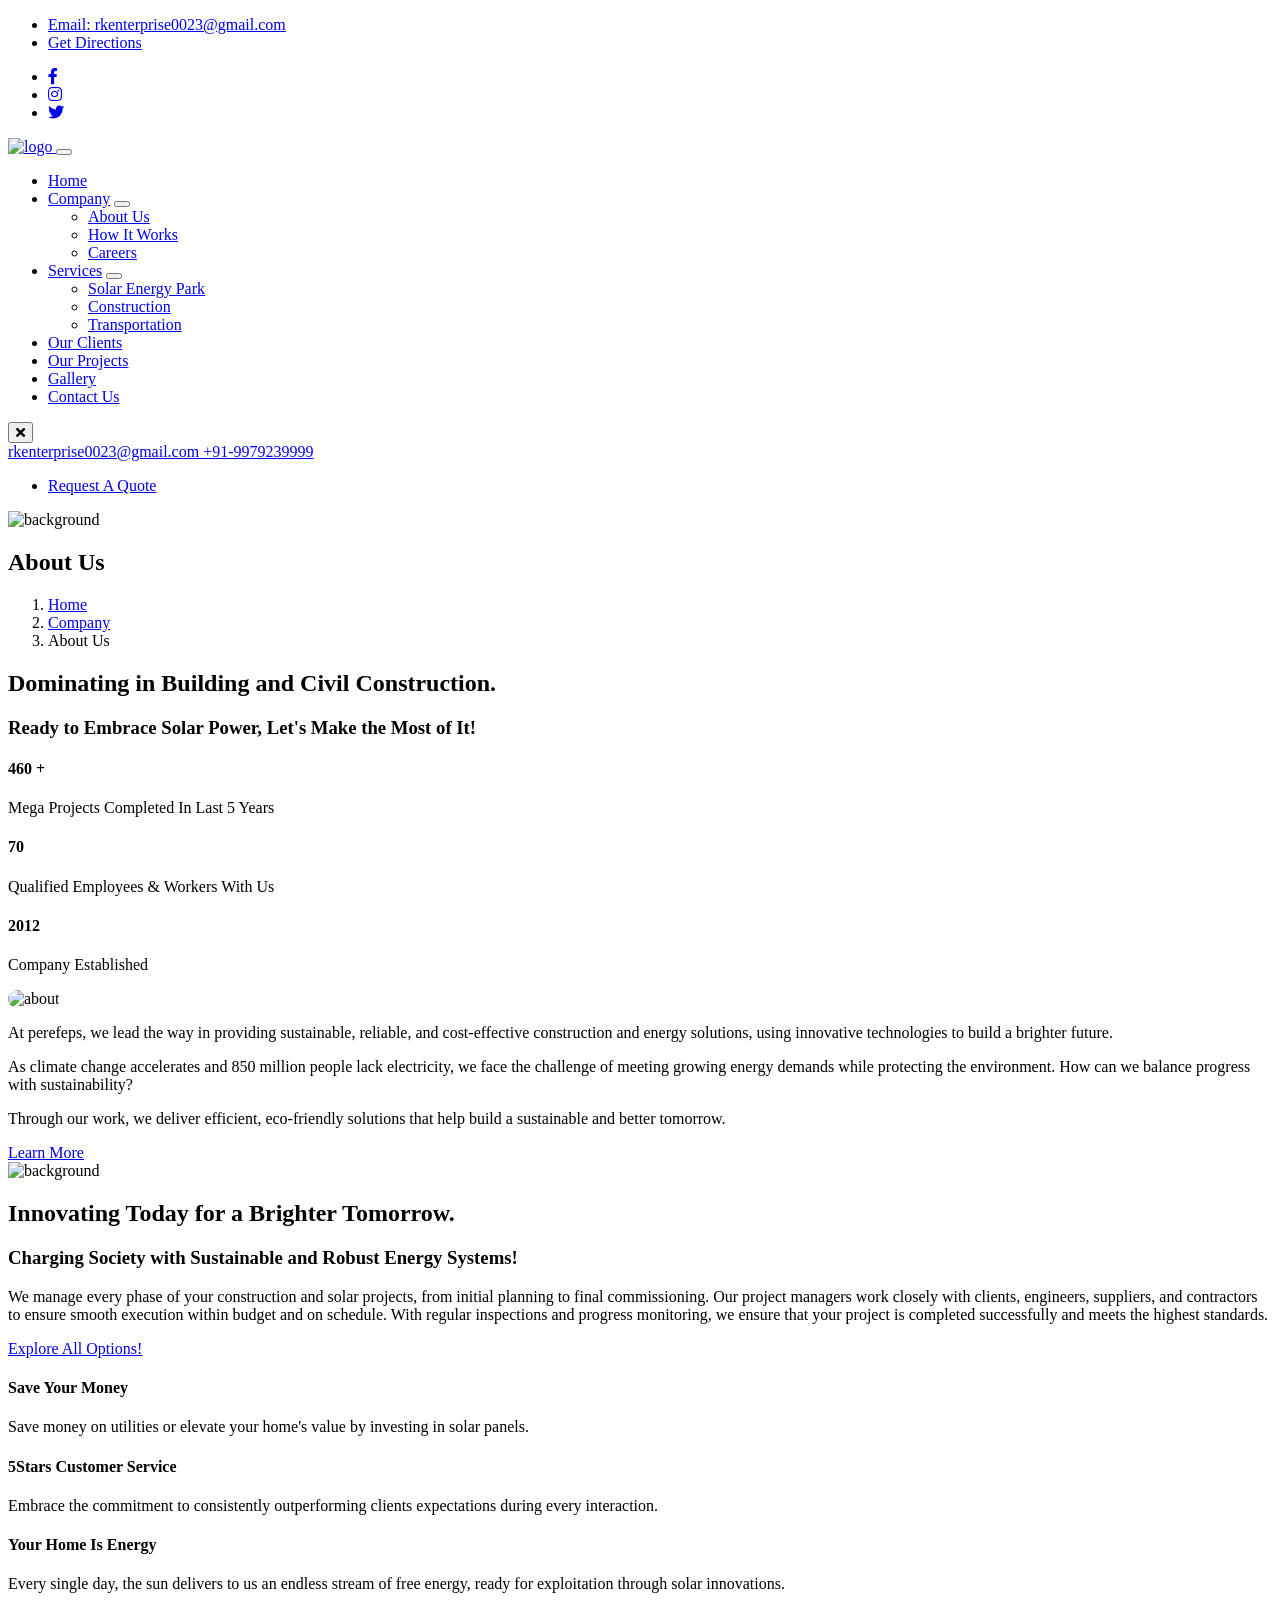
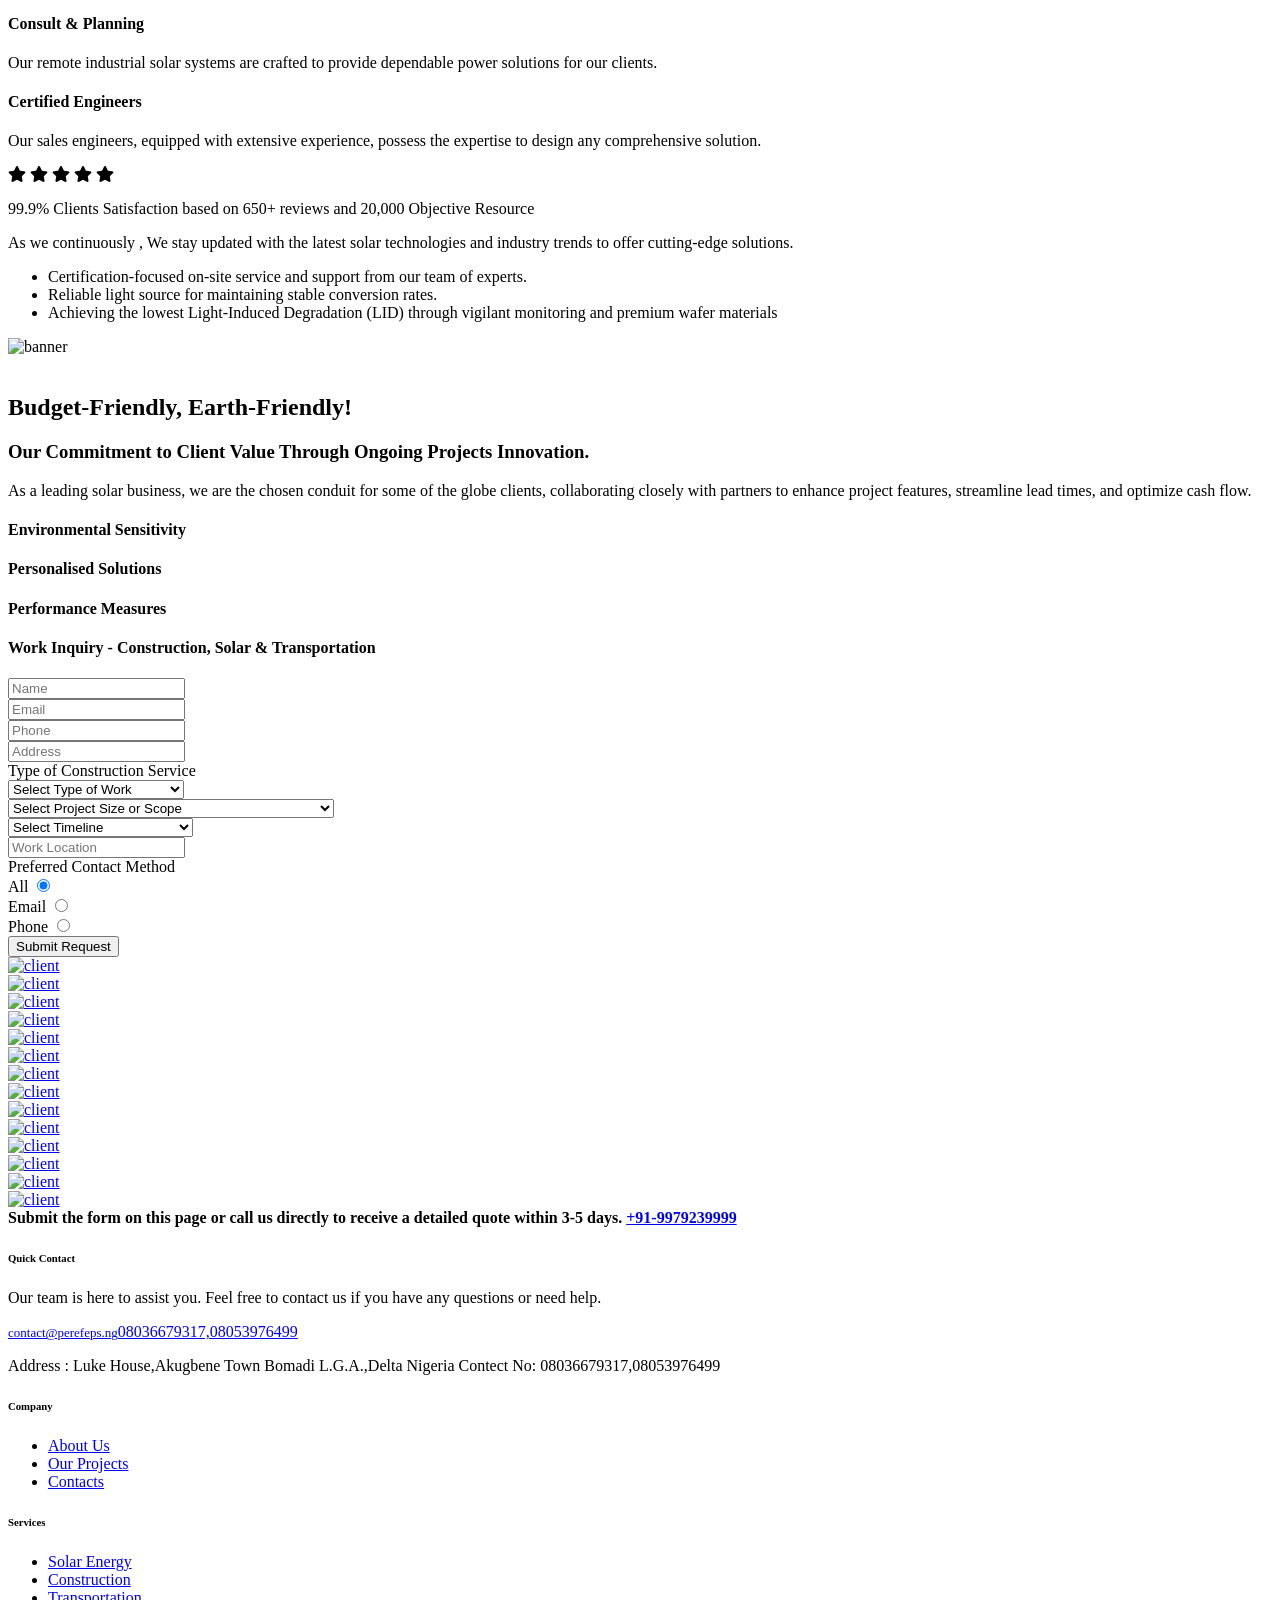
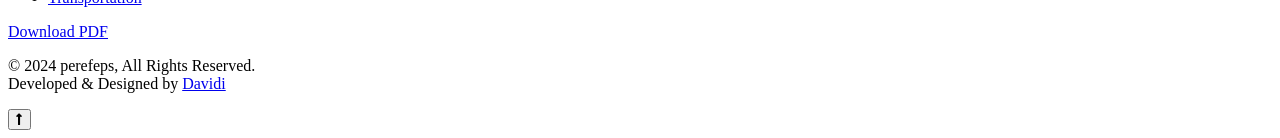
==== about-us.html @ 02cfe26e "my modified perefeps" ====
<!DOCTYPE html>
<html lang="en">
  

<head>
    <meta charset="UTF-8" />
    <meta name="viewport" content="width=device-width, initial-scale=1.0" />
    <meta http-equiv="X-UA-Compatible" content="ie=edge" />
    <meta
    name="description"
    content="Shree Ganesh Construction is your trusted partner for high-quality civil and fabrication contracting, solar energy solutions, building construction, and more. We specialize in drainage, earthworks, AC/DC structures, and sustainable projects to help you build a brighter, eco-friendly future."
  />
  
    <link
      rel="apple-touch-icon"
      sizes="180x180"
      href="assets/images/favicon/apple-touch-icon.png"
    />
    <link
      rel="icon"
      type="image/png"
      sizes="32x32"
      href="assets/images/favicon/favicon-32x32.png"
    />
    <link
      rel="icon"
      type="image/png"
      sizes="16x16"
      href="assets/images/favicon/favicon-16x16.png"
    />
    <link href="https://cdnjs.cloudflare.com/ajax/libs/font-awesome/5.15.3/css/all.min.css" rel="stylesheet">

    <link rel="manifest" href="assets/images/favicon/site.webmanifest" />
    <title>
      Expert Solar Energy Company | Ganesh Construction | Innovative Construction &
      Transportation
    </title>
    <link
      rel="stylesheet"
      href="https://fonts.googleapis.com/css?family=Rubik:400,500,600,700%7cRoboto:400,500,700&amp;display=swap"
    />
    <link
      rel="stylesheet"
      href="../use.fontawesome.com/releases/v5.15.3/css/all.css"
    />
    <link rel="stylesheet" href="assets/css/libraries.css" />
    <link rel="stylesheet" href="assets/css/style.css" />
  </head>

  <body>
    <div class="wrapper">
      <div class="preloader">
        <div class="loading">
          <span></span><span></span><span></span><span></span>
        </div>
      </div>
      <!-- /.preloader -->

      <!-- =========================
        Header
    =========================== -->
      <header class="header header-layout1">
        <div class="header-topbar">
          <div class="container-fluid" style="background-color: white">
            <div class="row align-items-center">
              <div class="col-12">
                <div class="d-flex align-items-center justify-content-between">
                  <ul
                    class="contact__list d-flex flex-wrap align-items-center list-unstyled mb-0"
                  >
                    <li>
                      <i class="icon-mail"></i>
                      <a href="mailto:rkenterprise0023@gmail.com"
                        >Email:
                        <span class="__cf_email__"
                          >rkenterprise0023@gmail.com</span
                        ></a
                      >
                    </li>
                    <!-- <li>
                    <i class="icon-clock"></i>
                    <a href="contact-us.html">Mon - Fri: 8:00 am - 7:00 pm</a>
                  </li> -->
                    <li>
                      <i class="icon-location color-primary"></i>
                      <a href="#" class="color-primary">Get Directions</a>
                    </li>
                  </ul>
                  <!-- /.contact__list -->
                  <div class="d-flex align-items-center">
                    <ul class="social-icons list-unstyled mb-0 mr-20">
                      <li>
                        <a href="https://www.instagram.com/krishna_ahir_rk?igsh=MWw0ZDM2OWF1Y3ZmYw=="><i class="fab fa-facebook-f"></i></a>
                      </li>
                      <li>
                        <a href="https://www.instagram.com/krishna_ahir_rk?igsh=MWw0ZDM2OWF1Y3ZmYw=="><i class="fab fa-instagram"></i></a>
                      </li>
                      <li>
                        <a href="#"><i class="fab fa-twitter"></i></a>
                      </li>
                    </ul>
                   
                  </div>
                </div>
              </div>
              <!-- /.col-12 -->
            </div>
            <!-- /.row -->
          </div>
          <!-- /.container -->
        </div>
        <!-- /.header-top -->
        <nav class="navbar navbar-expand-lg sticky-navbar">
          <div class="container-fluid">
            <a class="navbar-brand" href="index.html">
              <img
                src="assets/images/logo/logo1.png"
                class="logo"
                alt="logo"
              />
            </a>
            <button class="navbar-toggler" type="button">
              <span class="menu-lines"><span></span></span>
            </button>
            <div class="collapse navbar-collapse" id="mainNavigation">
              <ul class="navbar-nav">
                <li class="nav__item has-dropdown">
                  <a href="index.html" class="nav__item-link">Home</a>
                  <!-- <button
                  class="dropdown-toggle"
                  data-toggle="dropdown"
                ></button> -->
                  <!-- <ul class="dropdown-menu"> -->
                  <!-- <li class="nav__item"> -->
                  <!-- <a href="/" class="nav__item-link">Home Main</a> -->
                  <!-- </li> -->
                  <!-- /.nav-item -->
                  <!-- <li class="nav__item"> -->
                  <!-- <a href="home-modern.html" class="nav__item-link" -->
                  <!-- >Home Modern</a -->
                  <!-- > -->
                  <!-- </li> -->
                  <!-- /.nav-item -->
                  <!-- <li class="nav__item"> -->
                  <!-- <a href="home-classic.html" class="nav__item-link" -->
                  <!-- >Home Classic</a -->
                  <!-- > -->
                  <!-- </li> -->
                  <!-- /.nav-item -->
                  <!-- </ul> -->
                  <!-- /.dropdown-menu -->
                </li>
                <!-- /.nav-item -->
                <li class="nav__item has-dropdown">
                  <a href="about-us.html" class="nav__item-link active"
                    >Company</a
                  >
                  <button
                    class="dropdown-toggle"
                    data-toggle="dropdown"
                  ></button>
                  <ul class="dropdown-menu">
                    <li class="nav__item">
                      <a href="about-us.html" class="nav__item-link"
                        >About Us</a
                      >
                    </li>
                    <!-- /.nav-item -->
                    <li class="nav__item">
                      <a href="how-it-works.html" class="nav__item-link"
                        >How It Works</a
                      >
                    </li>
                    <!-- /.nav-item -->
                    <!-- <li class="nav__item">
                      <a href="team.html" class="nav__item-link"
                        >Leadership Team</a
                      >
                    </li> -->
                    <!-- /.nav-item -->

                    <!-- /.nav-item -->
                    <!-- <li class="nav__item">
                    <a href="awards.html" class="nav__item-link"
                      >Awards & Recognition</a
                    >
                  </li> -->
                    <!-- /.nav-item -->
                    <!-- <li class="nav__item">
                    <a href="pricing.html" class="nav__item-link"
                      >Pricing & Plans</a
                    >
                  </li> -->
                    <!-- /.nav-item -->
                    <!-- <li class="nav__item">
                    <a href="faqs.html" class="nav__item-link">Help & FAQs</a>
                  </li> -->
                    <li class="nav__item">
                      <a href="careers.html" class="nav__item-link">Careers</a>
                    </li>
                    <!-- /.nav-item -->
                    <!-- <li class="nav__item">
                    <a href="shop.html" class="nav__item-link">Shop</a>
                  </li> -->
                    <!-- /.nav-item -->
                  </ul>
                  <!-- /.dropdown-menu -->
                </li>
                <!-- /.nav-item -->
                <li class="nav__item has-dropdown">
                  <a href="services.html" class="nav__item-link">Services</a>
                  <button
                    class="dropdown-toggle"
                    data-toggle="dropdown"
                  ></button>
                  <ul class="dropdown-menu">
                    <!-- <li class="nav__item">
                    <a
                      href="services-single-service.html"
                      class="nav__item-link"
                      >Wind Generators</a
                    >
                  </li> -->
                    <!-- /.nav-item -->
                    <li class="nav__item">
                      <a href="solar-enegry-park.html" class="nav__item-link"
                        >Solar Energy Park</a
                      >
                    </li>
                    <!-- /.nav-item -->
                    <li class="nav__item">
                      <a href="construction.html" class="nav__item-link"
                        >Construction</a
                      >
                    </li>
                    <!-- /.nav-item -->
                    <li class="nav__item">
                      <a href="architect.html" class="nav__item-link"
                        >Transportation</a
                      >
                    </li>
                    <!-- /.nav-item -->
                    <!-- <li class="nav__item">
                    <a
                      href="services-single-service.html"
                      class="nav__item-link"
                      >Solar Modules</a
                    >
                  </li> -->
                    <!-- /.nav-item -->
                    <!-- <li class="nav__item">
                    <a
                      href="services-single-service.html"
                      class="nav__item-link"
                      >Biodiesel Fuel</a
                    >
                  </li> -->
                    <!-- /.nav-item -->
                  </ul>
                  <!-- /.dropdown-menu -->
                </li>
                <!-- /.nav-item -->
                <li class="nav__item">
                  <a href="clients.html" class="nav__item-link">Our Clients</a>
                </li>
                <li class="nav__item has-dropdown">
                  <a href="projects.html" class="nav__item-link"
                    >Our Projects</a
                  >
                  <!-- <button
                  class="dropdown-toggle"
                  data-toggle="dropdown"
                ></button>
                <ul class="dropdown-menu">
                  <li class="nav__item">
                    <a href="projects.html" class="nav__item-link"
                      >projects grid</a
                    >
                  </li>
                  /.nav-item
                  <li class="nav__item">
                    <a href="projects-standard.html" class="nav__item-link"
                      >projects standard</a
                    >
                  </li>
                  /.nav-item
                  <li class="nav__item">
                    <a href="projects-modern.html" class="nav__item-link"
                      >projects Modern</a
                    >
                  </li>
                  /.nav-item
                  <li class="nav__item">
                    <a
                      href="projects-single-project.html"
                      class="nav__item-link"
                      >projects single</a
                    >
                  </li>
                  /.nav-item
                </ul> -->
                  <!-- /.dropdown-menu -->
                </li>
                <li class="nav__item">
                  <a href="gallery.html" class="nav__item-link"> Gallery</a>
                </li>
                <!-- /.nav-item -->
                <!-- <li class="nav__item has-dropdown">
                <a href="blog.html" class="nav__item-link">News</a>
                <button
                  class="dropdown-toggle"
                  data-toggle="dropdown"
                ></button>
                <ul class="dropdown-menu">
                  <li class="nav__item">
                    <a href="blog.html" class="nav__item-link">Blog Grid</a>
                  </li>
                  /.nav-item
                  <li class="nav__item">
                    <a href="blog-single-post.html" class="nav__item-link"
                      >Single Blog Post</a
                    >
                  </li>
                  /.nav-item
                </ul>
                /.dropdown-menu
              </li> -->
                <!-- /.nav-item -->
                <li class="nav__item">
                  <a href="contact-us.html" class="nav__item-link"
                    >Contact Us</a
                  >
                </li>
                <!-- /.nav-item -->
              </ul>
              <!-- /.navbar-nav -->
              <button class="close-mobile-menu d-block d-lg-none">
                <i class="fas fa-times"></i>
              </button>
            </div>
            <!-- /.navbar-collapse -->
            <div class="contact__number">
              <span>
                <i class="icon-mail"></i>
                <a href="mailto:rkenterprise0023@gmail.com"
                  >rkenterprise0023@gmail.com
                </a>
              </span>
              <span>
                <i class="icon-phone"></i>
                <a href="tel:+919979239999">+91-9979239999</a>
              </span>
            </div>
            <ul
              class="navbar-actions display-none align-items-center list-unstyled mb-0"
            >
              <li>
                <a href="request-quote.html" class="btn btn__primary">
                  <span>Request A Quote</span>
                  <i class="icon-arrow-right"></i>
                </a>
              </li>
            </ul>
            <!-- /.navbar-actions -->
          </div>
          <!-- /.container -->
        </nav>
        <!-- /.navabr -->
      </header>
      <!-- /.Header -->

      <!-- ========================
       page title 
    =========================== -->
      <section
        class="page-title page-title-layout1 bg-overlay bg-overlay-2 bg-parallax text-center"
      >
        <div class="bg-img">
          <img
            src="assets/images/page-titles/person-near-alternative-energy-plant.jpg"
            alt="background"
          />
        </div>
        <div class="container">
          <div class="row">
            <div class="col-12">
              <h1 class="pagetitle__heading mb-0">About Us</h1>
              <nav aria-label="breadcrumb">
                <ol class="breadcrumb justify-content-center">
                  <li class="breadcrumb-item"><a href="#">Home</a></li>
                  <li class="breadcrumb-item"><a href="#">Company</a></li>
                  <li class="breadcrumb-item active" aria-current="page">
                    About Us
                  </li>
                </ol>
              </nav>
              <a href="#about" class="scroll-down">
                <i class="icon-arrow-down"></i>
              </a>
            </div>
            <!-- /.col-xl-6 -->
          </div>
          <!-- /.row -->
        </div>
        <!-- /.container -->
      </section>
      <!-- /.page-title -->

      <!-- ========================
      About Layout 1
    =========================== -->
      <section id="about" class="about-layout1">
        <div class="container">
          <div class="row">
            <div class="col-sm-12 col-md-12 col-lg-7 offset-lg-1">
              <div class="heading__layout2 mb-60">
                <h2 class="heading__subtitle">
                  Dominating in Building and Civil Construction.
                </h2>
                <h3 class="heading__title">
                  Ready to Embrace Solar Power, Let's Make the Most of It!
                </h3>
              </div>
              <!-- /.heading__layout2 -->
            </div>
            <!-- /.col-lg-7 -->
          </div>
          <!-- /.row -->
          <div class="row align-items-center">
            <div class="col-sm-12 col-md-12 col-lg-2">
              <!-- counter item #1 -->
              <div class="counter-item">
                <h4 class="counter">
                  <span class="custom-counter"> 460</span>&nbsp;+
                </h4>
                <p class="counter__desc pr-0">
                  Mega Projects Completed In Last 5 Years
                </p>
                <div class="divider__line"></div>
              </div>
              <!-- counter item #2 -->
              <div class="counter-item">
                <h4 class="counter">
                  <span class="custom-counter"> 70</span>
                </h4>
                <p class="counter__desc pr-0">
                  Qualified Employees & Workers With Us
                </p>
                <div class="divider__line"></div>
              </div>
              <!-- counter item #3 -->
              <div class="counter-item">
                <h4 class="counter">2012</h4>
                <p class="counter__desc pr-0">Company Established</p>
                <div class="divider__line"></div>
              </div>
            </div>
            <!-- /.col-lg-2 -->
            <div class="col-sm-12 col-md-12 col-lg-5">
              <div class="video-banner-layout2">
                <img
                  src="assets/images/about/1.webp"
                  alt="about"
                  style="border-radius: 20px"
                  class="w-100"
                />
              </div>
              <!-- /.video-banner -->
            </div>
            <!-- /.col-lg-5 -->
            <div class="col-sm-12 col-md-12 col-lg-5">
              <div class="about__text">
                <div class="text__icon">
                  <i class="icon-green-energy3"></i>
                </div>
                <p
                  class="heading__desc font-weight-medium color-secondary mb-30"
                >
                At perefeps, we lead the way in providing sustainable, reliable, and cost-effective construction and energy solutions, using innovative technologies to build a brighter future.  </p>
                <p class="heading__desc mb-20">
                  As climate change accelerates and 850 million people lack electricity, we face the challenge of meeting growing energy demands while protecting the environment. How can we balance progress with sustainability?
                </p>
                <p class="heading__desc mb-20">
                  Through our work, we deliver efficient, eco-friendly solutions that help build a sustainable and better tomorrow.



                </p>
                <div class="d-flex align-items-center mt-30">
                  <a href="services.html" class="btn btn__secondary mr-30">
                    <i class="icon-arrow-right"></i> <span>Learn More</span>
                  </a>
                  <!-- <img
                    src="assets/images/about/singnture.png"
                    alt="singnture"
                  /> -->
                </div>
              </div>
              <!-- /.about__text -->
            </div>
            <!-- /.col-lg-5 -->
          </div>
          <!-- /.row -->
        </div>
        <!-- /.container -->
      </section>
      <!-- /.About Layout 1 -->

      <!-- ======================
    Features Layout 1
    ========================= -->
      <section class="features-layout1 pt-120 pb-80">
        <div class="bg-img">
          <img src="assets/images/backgrounds/3.jpg" alt="background" />
        </div>
        <div class="container">
          <div class="row mb-40">
            <div class="col-12">
              <h2 class="heading__subtitle color-primary">
                Innovating Today for a Brighter Tomorrow.
              </h2>
            </div>
            <!-- /col-12 -->
            <div class="col-sm-12 col-md-12 col-lg-5">
              <h3 class="heading__title color-white">
                Charging Society with Sustainable and Robust Energy Systems!
              </h3>
            </div>
            <!-- /col-lg-5 -->
            <div class="col-sm-12 col-md-12 col-lg-6 offset-lg-1">
              <p class="heading__desc color-gray mb-20">
                We manage every phase of your construction and solar projects, from initial planning to final commissioning. Our project managers work closely with clients, engineers, suppliers, and contractors to ensure smooth execution within budget and on schedule. With regular inspections and progress monitoring, we ensure that your project is completed successfully and meets the highest standards.


              </p>
              <a
                href="services.html"
                class="btn btn__primary btn__outlined btn__custom"
              >
                <i class="icon-arrow-right"></i>
                <span>Explore All Options!</span>
              </a>
            </div>
            <!-- /.col-lg-6 -->
          </div>
          <!-- /.row -->
          <div class="row">
            <div class="col-12">
              <div
                class="slick-carousel"
                data-slick='{"slidesToShow": 4, "slidesToScroll": 4, "arrows": false, "dots": true, "responsive": [ {"breakpoint": 992, "settings": {"slidesToShow": 3, "slidesToScroll": 3}}, {"breakpoint": 767, "settings": {"slidesToShow": 1, "slidesToScroll": 1}}]}'
              >
                <!-- Feature item #1 -->
                <div class="feature-item">
                  <div class="feature__icon">
                    <i class="icon-hydro-power3"></i>
                  </div>
                  <h4 class="feature__title">Save Your Money</h4>
                  <p class="feature__desc">
                    Save money on utilities or elevate your home's value by
                    investing in solar panels.
                  </p>
                  <!-- <a href="#" class="btn__link">
                    <i class="icon-arrow-right icon-filled"></i>
                    <span>Explore More</span>
                  </a> -->
                </div>
                <!-- /.feature-item -->
                <!-- Feature item #2 -->
                <div class="feature-item">
                  <div class="feature__icon">
                    <i class="icon-hydro-power3"></i>
                  </div>
                  <h4 class="feature__title">5Stars Customer Service</h4>
                  <p class="feature__desc">
                    Embrace the commitment to consistently outperforming clients
                    expectations during every interaction.
                  </p>
                  <!-- <a href="#" class="btn__link">
                    <i class="icon-arrow-right icon-filled"></i>
                    <span>Explore More</span>
                  </a> -->
                </div>
                <!-- /.feature-item -->
                <!-- Feature item #3 -->
                <div class="feature-item">
                  <div class="feature__icon">
                    <i class="icon-hydro-power3"></i>
                  </div>
                  <h4 class="feature__title">Your Home Is Energy</h4>
                  <p class="feature__desc">
                    Every single day, the sun delivers to us an endless stream
                    of free energy, ready for exploitation through solar
                    innovations.
                  </p>
                  <!-- <a href="#" class="btn__link">
                    <i class="icon-arrow-right icon-filled"></i>
                    <span>Explore More</span>
                  </a> -->
                </div>
                <!-- /.feature-item -->
                <!-- Feature item #4 -->
                <div class="feature-item">
                  <div class="feature__icon">
                    <i class="icon-hydro-power3"></i>
                  </div>
                  <h4 class="feature__title">Consult & Planning</h4>
                  <p class="feature__desc">
                    Our remote industrial solar systems are crafted to provide
                    dependable power solutions for our clients.
                  </p>
                  <!-- <a href="#" class="btn__link">
                    <i class="icon-arrow-right icon-filled"></i>
                    <span>Explore More</span>
                  </a> -->
                </div>
                <!-- /.feature-item -->
                <!-- Feature item #5 -->
                <div class="feature-item">
                  <div class="feature__icon">
                    <i class="icon-hydro-power3"></i>
                  </div>
                  <h4 class="feature__title">Certified Engineers</h4>
                  <p class="feature__desc">
                    Our sales engineers, equipped with extensive experience,
                    possess the expertise to design any comprehensive solution.
                  </p>
                  <!-- <a href="#" class="btn__link">
                    <i class="icon-arrow-right icon-filled"></i>
                    <span>Explore More</span>
                  </a> -->
                </div>
                <!-- /.feature-item -->
              </div>
              <!-- /.carousel-->
            </div>
            <!-- /.col-12 -->
          </div>
          <!-- /.row -->
          <div class="row">
            <div class="col-sm-12 col-md-12 col-lg-6">
              <div class="read-note d-flex flex-wrap mt-60">
                <div class="rating mb-10 mr-50">
                  <i class="fas fa-star color-primary"></i>
                  <i class="fas fa-star color-primary"></i>
                  <i class="fas fa-star color-primary"></i>
                  <i class="fas fa-star color-primary"></i>
                  <i class="fas fa-star color-primary"></i>
                </div>
                <p class="read-note__text">
                  <span
                    class="font-weight-bold text-underlined-primary color-primary"
                    >99.9% Clients Satisfaction</span
                  >
                  based on 650+ reviews and 20,000 Objective Resource
                </p>
              </div>
            </div>
          </div>
        </div>
        <!-- /.container -->
      </section>
      <!-- /.Features Layout 1 -->

      <!-- =========================
       Banner layout 1
      =========================== -->
      <section class="banner-layout1 py-0">
        <div class="container">
          <div class="row">
            <div class="col-sm-12 col-md-12 col-lg-7">
              <div class="text-block">
                <div class="banner__text">
                  <p>
                    As we continuously , We stay updated with the latest solar
                    technologies and industry trends to offer cutting-edge
                    solutions.
                  </p>
                </div>
                <!-- /.banner__text -->
                <ul class="list-items list-items-layout2 list-unstyled mb-0">
                  <li>
                    Certification-focused on-site service and support from our
                    team of experts.
                  </li>
                  <li>
                    Reliable light source for maintaining stable conversion
                    rates.
                  </li>
                  <li>
                    Achieving the lowest Light-Induced Degradation (LID) through
                    vigilant monitoring and premium wafer materials
                  </li>
                </ul>
              </div>
              <!-- /.text-block -->
            </div>
            <!-- /.col-lg-7 -->
            <div class="col-sm-12 col-md-12 col-lg-5">
              <div class="img-block">
                <img src="assets/images/banners/1.webp" alt="banner" />
              </div>
              <!-- /.img-block -->
            </div>
            <!-- /.col-lg-5 -->
          </div>
          <!-- /.row -->
        </div>
        <!-- /.container -->
      </section>
      <!-- /.Banner layout 1 -->

      <!-- =========================== 
      contact layout 2
    ============================= -->
      <section
        class="contact-layout2 pb-0 bg-overlay bg-overlay-primary-gradient"
      >
        <div class="bg-img">
          <img src="assets/images/banners/2.webp" alt="" />
        </div>
        <div class="container">
          <div class="row">
            <div class="col-sm-12 col-md-12 col-lg-12 col-xl-6">
              <div class="col-inner">
                <div class="heading-layout2 heading-light mb-60">
                  <h2 class="heading__subtitle">
                    Budget-Friendly, Earth-Friendly!
                  </h2>
                  <h3 class="heading__title">
                    Our Commitment to Client Value Through Ongoing Projects
                    Innovation.
                  </h3>
                  <p class="heading__desc">
                    As a leading solar business, we are the chosen conduit for
                    some of the globe clients, collaborating closely with
                    partners to enhance project features, streamline lead times,
                    and optimize cash flow.
                  </p>
                </div>
                <!-- /.heading -->
                <div class="row fancybox-light">
                  <!-- fancybox item #1 -->
                  <div class="col-sm-4">
                    <div class="fancybox-item">
                      <div class="fancybox__icon">
                        <i class="icon-biosphere2"></i>
                      </div>
                      <!-- /.fancybox-icon -->
                      <div class="fancybox__content">
                        <h4 class="fancybox__title mb-0">
                          Environmental Sensitivity
                        </h4>
                      </div>
                      <!-- /.fancybox-content -->
                    </div>
                    <!-- /.fancybox-item -->
                  </div>
                  <!-- /.col-sm-4 -->
                  <!-- fancybox item #2 -->
                  <div class="col-sm-4">
                    <div class="fancybox-item">
                      <div class="fancybox__icon">
                        <i class="icon-tube"></i>
                      </div>
                      <!-- /.fancybox-icon -->
                      <div class="fancybox__content">
                        <h4 class="fancybox__title mb-0">
                          Personalised Solutions
                        </h4>
                      </div>
                      <!-- /.fancybox-content -->
                    </div>
                    <!-- /.fancybox-item -->
                  </div>
                  <!-- /.col-sm-4 -->
                  <!-- fancybox item #3 -->
                  <div class="col-sm-4">
                    <div class="fancybox-item">
                      <div class="fancybox__icon">
                        <i class="icon-electric-charge"></i>
                      </div>
                      <!-- /.fancybox-icon -->
                      <div class="fancybox__content">
                        <h4 class="fancybox__title mb-0">
                          Performance Measures
                        </h4>
                      </div>
                      <!-- /.fancybox-content -->
                    </div>
                    <!-- /.fancybox-item -->
                  </div>
                  <!-- /.col-sm-4 -->
                </div>
                <!-- /.row -->
              </div>
            </div>
            <!-- /.col-xl-6 -->
            <div class="col-sm-12 col-md-12 col-lg-12 col-xl-6">
              <div class="contact-panel">
                <form
                class="contact-panel__form"
                action="mailto:ahir385350@gmail.com"
                method="POST"
                enctype="text/plain"
                id="contact-us-form"
                novalidate="novalidate"
              >
                <div class="row">
                  <div class="col-sm-12 col-md-12 col-lg-12">
                    <h4 class="contact-panel__title">Work Inquiry - Construction, Solar & Transportation</h4>
                  </div>
                  <!-- /.col-lg-12 -->
                  <div class="col-sm-6">
                    <div class="form-group">
                      <input
                        type="text"
                        class="form-control"
                        placeholder="Name"
                        id="contact-name"
                        name="Name"
                        required
                      />
                    </div>
                  </div>
                  <!-- /.col-sm-6 -->
                  <div class="col-sm-6 col-md-6 col-lg-6">
                    <div class="form-group">
                      <input
                        type="email"
                        class="form-control"
                        placeholder="Email"
                        id="contact-email"
                        name="Email"
                        required
                      />
                    </div>
                  </div>
                  <!-- /.col-sm-6 -->
                  <div class="col-sm-6">
                    <div class="form-group">
                      <input
                        type="text"
                        class="form-control"
                        placeholder="Phone"
                        id="contact-Phone"
                        name="Phone"
                        required
                      />
                    </div>
                  </div>
                  <!-- /.col-sm-6 -->
                  <div class="col-sm-6">
                    <div class="form-group">
                      <input
                        type="text"
                        class="form-control"
                        placeholder="Address"
                        id="contact-address"
                        name="Address"
                        required
                      />
                    </div>
                  </div>
                  <!-- /.col-sm-6 -->
                  <div class="col-12">
                    <span
                      class="font-weight-bold color-heading d-block mb-15 mt-10"
                      >Type of Construction Service</span
                    >
                  </div>
                  <!-- /.col-12 -->
                  <div class="col-sm-6">
                    <div class="form-group">
                      <select
                        class="form-control"
                        name="Type of Work"
                        required
                      >
                        <option value="0">Select Type of Work</option>
                    
                       
                    <option value="Fabrication Contracting">Fabrication Contracting</option>
                    <option value="Transportation">Transportation</option>
                    <option value="Solar Projects">Solar Projects</option>
                    <option value="Canal Work">Canal Work</option>
                    <option value="Building Construction">Building Construction</option>
                    <option value="Drainage Construction">Drainage Construction</option>
                    <option value="Earthwork">Earthwork</option>
                    <option value="AC/DC Structure Modules">AC/DC Structure Modules</option>
                    <option value="Other">Other</option>
                      </select>
                    </div>
                  </div>
                  <!-- /.col-sm-6 -->
                  <div class="col-sm-6">
                    <div class="form-group">
                      <select
                        class="form-control"
                        name="Project Size or Scope"
                        required
                      >
                        <option value="0">Select Project Size or Scope</option>
                        <option value="Small (Residential/Single Building)">Small (Residential/Single Building)</option>
                        <option value="Medium (Apartment Complex/Commercial Building)">Medium (Apartment Complex/Commercial Building)</option>
                        <option value="Large (Industrial or Multi-Site Project)">Large (Industrial or Multi-Site Project)</option>
                      </select>
                    </div>
                  </div>
                  <!-- /.col-sm-6 -->
                  <div class="col-sm-6">
                    <div class="form-group">
                      <select
                        class="form-control"
                        name="Timeline"
                        required
                      >
                      <option value="0">Select Timeline</option>
                      <option value="Urgent (Less than 1 Month)">Urgent (Less than 1 Month)</option>
                      <option value="1-3 Months">1-3 Months</option>
                      <option value="3-6 Months">3-6 Months</option>
                      <option value="6-12 Months">6-12 Months</option>
                      <option value="More than 1 Year">More than 1 Year</option>
                      <option value="Flexible">Flexible</option>
                      </select>
                    </div>
                  </div>
                  <!-- /.col-sm-6 -->
                  <div class="col-sm-6">
                    <div class="form-group">
                     
                      <input
                        type="text"
                        class="form-control"
                        id="solar-panels-place"
                        name="location"
                        placeholder="Work Location"
                        required
                      />
                    </div>
                  </div>
                  
                  <!-- /.col-sm-6 -->
                  <div class="col-12">
                    <span
                      class="font-weight-bold color-heading d-block mb-15 mt-10"
                      >Preferred Contact Method</span
                    >
                    <div class="d-flex">
                      <div class="form-group input-radio mr-30">
                        <label class="label-radio"
                          >All
                          <input type="radio" name="Preferred Contact Method" value="All" checked />
                          <span class="radio-indicator"></span>
                        </label>
                      </div>
                      <!-- /.input-radio -->
                      <div class="form-group input-radio mr-30">
                        <label class="label-radio"
                          >Email
                          <input type="radio" name="Preferred Contact Method" value="Email" />
                          <span class="radio-indicator"></span>
                        </label>
                      </div>
                      <!-- /.input-radio -->
                      <div class="form-group input-radio">
                        <label class="label-radio"
                          >Phone
                          <input type="radio" name="Preferred Contact Method" value="Phone" />
                          <span class="radio-indicator"></span>
                        </label>
                      </div>
                      <!-- /.input-radio -->
                    </div>
                    <button
                      type="submit"
                      class="btn btn__secondary btn__block"
                    >
                      <i class="icon-arrow-right"></i>
                      <span>Submit Request</span>
                    </button>
                  </div>
                  <!-- /.col-12 -->
                </div>
                <!-- /.row -->
              </form>
              
                            </div>
                          </div>
                          <!-- /.col-xl-6 -->
                        </div>
                        <!-- /.row -->
                      </div>
                      <!-- /.container -->
                    </section>
                    <!-- /.contact layout 2 -->
              
                    <!-- =====================
                       Clients
                    ======================== -->
                    <section class="clients clients-layout2 border-bottom py-0">
                      <div class="container">
                        <div class="row align-items-center">
                          <div class="col-sm-12 col-md-12 col-lg-6">
                            <div
                              class="slick-carousel"
                              data-slick='{"slidesToShow": 3, "arrows": false, "dots": false, "autoplay": true,"autoplaySpeed": 2000, "infinite": true, "responsive": [ {"breakpoint": 992, "settings": {"slidesToShow": 3}}, {"breakpoint": 767, "settings": {"slidesToShow": 3}}, {"breakpoint": 480, "settings": {"slidesToShow": 2}}]}'
                            >
                              <div class="client">
                                <a href="#"
                                  ><img src="assets/images/clients/13.webp" alt="client"
                                /></a>
                              </div>
                              <!-- /.client -->
                              <div class="client">
                                <a href="#"
                                  ><img src="assets/images/clients/1.png" alt="client"
                                /></a>
                              </div>
                              <!-- /.client -->
                              <div class="client">
                                <a href="#"
                                  ><img src="assets/images/clients/1.jpg" alt="client"
                                /></a>
                              </div>
                              <!-- /.client -->
                              <div class="client">
                                <a href="#"
                                  ><img src="assets/images/clients/1.webp" alt="client"
                                /></a>
                              </div>
                              <!-- /.client -->
                              <div class="client">
                                <a href="#"
                                  ><img src="assets/images/clients/3.webp" alt="client"
                                /></a>
                              </div>
                              <!-- /.client -->
                              <div class="client">
                                <a href="#"
                                  ><img src="assets/images/clients/4.webp" alt="client"
                                /></a>
                              </div>
                              <!-- /.client -->
                              <div class="client">
                                <a href="#"
                                  ><img src="assets/images/clients/5.webp" alt="client"
                                /></a>
                              </div>
                              <!-- /.client -->
                              <div class="client">
                                <a href="#"
                                  ><img src="assets/images/clients/6.png" alt="client"
                                /></a>
                              </div>
                              <!-- /.client -->
                              <div class="client">
                                <a href="#"
                                  ><img src="assets/images/clients/7.webp" alt="client"
                                /></a>
                              </div>
                              <!-- /.client -->
                              <div class="client">
                                <a href="#"
                                  ><img src="assets/images/clients/8.webp" alt="client"
                                /></a>
                              </div>
                              <!-- /.client -->
                              <div class="client">
                                <a href="#"
                                  ><img src="assets/images/clients/9.png" alt="client"
                                /></a>
                              </div>
                              <!-- /.client -->
                              <div class="client">
                                <a href="#"
                                  ><img src="assets/images/clients/10.webp" alt="client"
                                /></a>
                              </div>
                              <!-- /.client -->
                              <div class="client">
                                <a href="#"
                                  ><img src="assets/images/clients/11.webp" alt="client"
                                /></a>
                              </div>
                              <!-- /.client -->
                              <div class="client">
                                <a href="#"
                                  ><img src="assets/images/clients/12.webp" alt="client"
                                /></a>
                              </div>
                              <!-- /.client -->
                            </div>
                            <!-- /.carousel -->
                          </div>
                          <!-- /.col-lg-6 -->
                          <div class="col-sm-12 col-md-12 col-lg-6">
                            <strong class="text-center d-block mt-40"
                              >Submit the form on this page or call us directly to receive a
                              detailed quote within 3-5 days.
                              <a href="tel:+919979239999" class="text-underlined-primary">
                                +91-9979239999</a
                              >
                            </strong>
                          </div>
                          <!-- /.col-lg-6 -->
                        </div>
                        <!-- /.row -->
                      </div>
                      <!-- /.container -->
                    </section>
      <!-- ========================
      Footer
    ========================== -->
     <footer class="footer">
      <div class="footer-primary">
        <div class="container">
          <div class="row">
            <div
              class="col-sm-12 col-md-6 col-lg-4 col-xl-3 footer-widget footer-widget-contact"
            >
              <h6 class="footer-widget-title">Quick Contact</h6>
              <div class="footer-widget-content">
                <p class="mb-20">
                  Our team is here to assist you. Feel free to contact us if
                  you have any questions or need help.
                </p>

                <div class="contact__number mb-30" style="display: flex">
                  <span>
                    <i class="icon-mail"></i>
                    <a
                      href="mailto:rkenterprise0023@gmail.com"
                      class="color-primary"
                      style="font-size: 13px"
                      >contact@perefeps.ng
                    </a>
                  </span>
                  <span>
                    <i class="icon-phone"></i>
                    <a href="tel:+919979239999" class="color-primary"
                      >08036679317,08053976499</a
                    >
                  </span>
                </div>
                <!-- /.contact__numbr -->
                <p class="mb-20">
                  Address :  Luke House,Akugbene Town Bomadi L.G.A.,Delta Nigeria

Contect No: 08036679317,08053976499
                </p>
                <!-- <a href="#" class="btn__location">
                  <i class="icon-location"></i>
                  <span>Get Directions</span>
                </a> -->
              </div>
              <!-- /.footer-widget-content -->
            </div>
            <!-- /.col-xl-3 -->
            <div
              class="col-6 col-sm-6 col-md-6 col-lg-2 col-xl-2 footer-widget footer-widget-nav"
            >
              <h6 class="footer-widget-title">Company</h6>
              <div class="footer-widget-content">
                <nav>
                  <ul class="list-unstyled">
                    <li><a href="about-us.html">About Us</a></li>
                    <!-- <li>
                      <a href="leadership-team.html">Leadership Team</a>
                    </li> -->
                    <!-- <li><a href="blog.html">News & Media</a></li> -->
                    <!-- <li><a href="projects.html">Case Studies</a></li> -->
                    <li><a href="projects.html">Our Projects</a></li>
                    <li><a href="contact-us.html">Contacts</a></li>
                  </ul>
                </nav>
              </div>
              <!-- /.footer-widget-content -->
            </div>
            <!-- /.col-xl-2 -->
            <div
              class="col-6 col-sm-6 col-md-6 col-lg-2 col-xl-2 footer-widget footer-widget-nav"
            >
              <h6 class="footer-widget-title">Services</h6>
              <div class="footer-widget-content">
                <nav>
                  <ul class="list-unstyled">
                    <li>
                      <a href="solar-enegry-park.html">Solar Energy</a>
                    </li>
                    <li><a href="construction.html">Construction</a></li>
                    <li><a href="architect.html">Transportation</a></li>
                    <!-- <li><a href="#">Refined Products</a></li>
                    <li><a href="#">Solar Modules</a></li>
                    <li><a href="#">Biodiesel Fuel</a></li> -->
                  </ul>
                </nav>
              </div>
              <!-- /.footer-widget-content -->
            </div>
            <!-- /.col-xl-2 -->
            <a
              href="https://drive.google.com/uc?export=download&id=13v7XV_76eAPKcLtiJQELczEdRNwmeTiW"
              class="btn btn__primary btn__primary-style2 btn__download mb-60"
            >
              <i class="icon-download"></i>
              <span>Download PDF</span>
            </a>
          </div>
          <!-- /.row -->
        </div>
        <!-- /.container -->
      </div>

      <!-- /.footer-primary -->
      <div class="footer-copyrights">
        <div class="container">
          <div class="row">
            <div
              class="col-sm-12 col-md-12 col-lg-12 d-flex justify-content-between"
            >
              <p class="mb-0">
                <span class="color-gray"
                  >&copy; 2024 perefeps, All Rights Reserved. <br />
                  Developed & Designed by</span
                >
                <a href="https://ayar57.github.io/Resume">Davidi</a>
              </p>
            </div>
            <!-- /.col-lg-12 -->
          </div>
          <!-- /.row -->
        </div>
        <!-- /.container -->
      </div>
      <!-- /.footer-copyrights-->
    </footer>
      <!-- /.Footer -->
      <button id="scrollTopBtn">
        <i class="fas fa-long-arrow-alt-up"></i>
      </button>
    </div>
    <!-- /.wrapper -->

    <script src="assets/js/jquery-3.5.1.min.js"></script>
    <script src="assets/js/plugins.js"></script>
    <script src="assets/js/main.js"></script>
  </body>


</html>
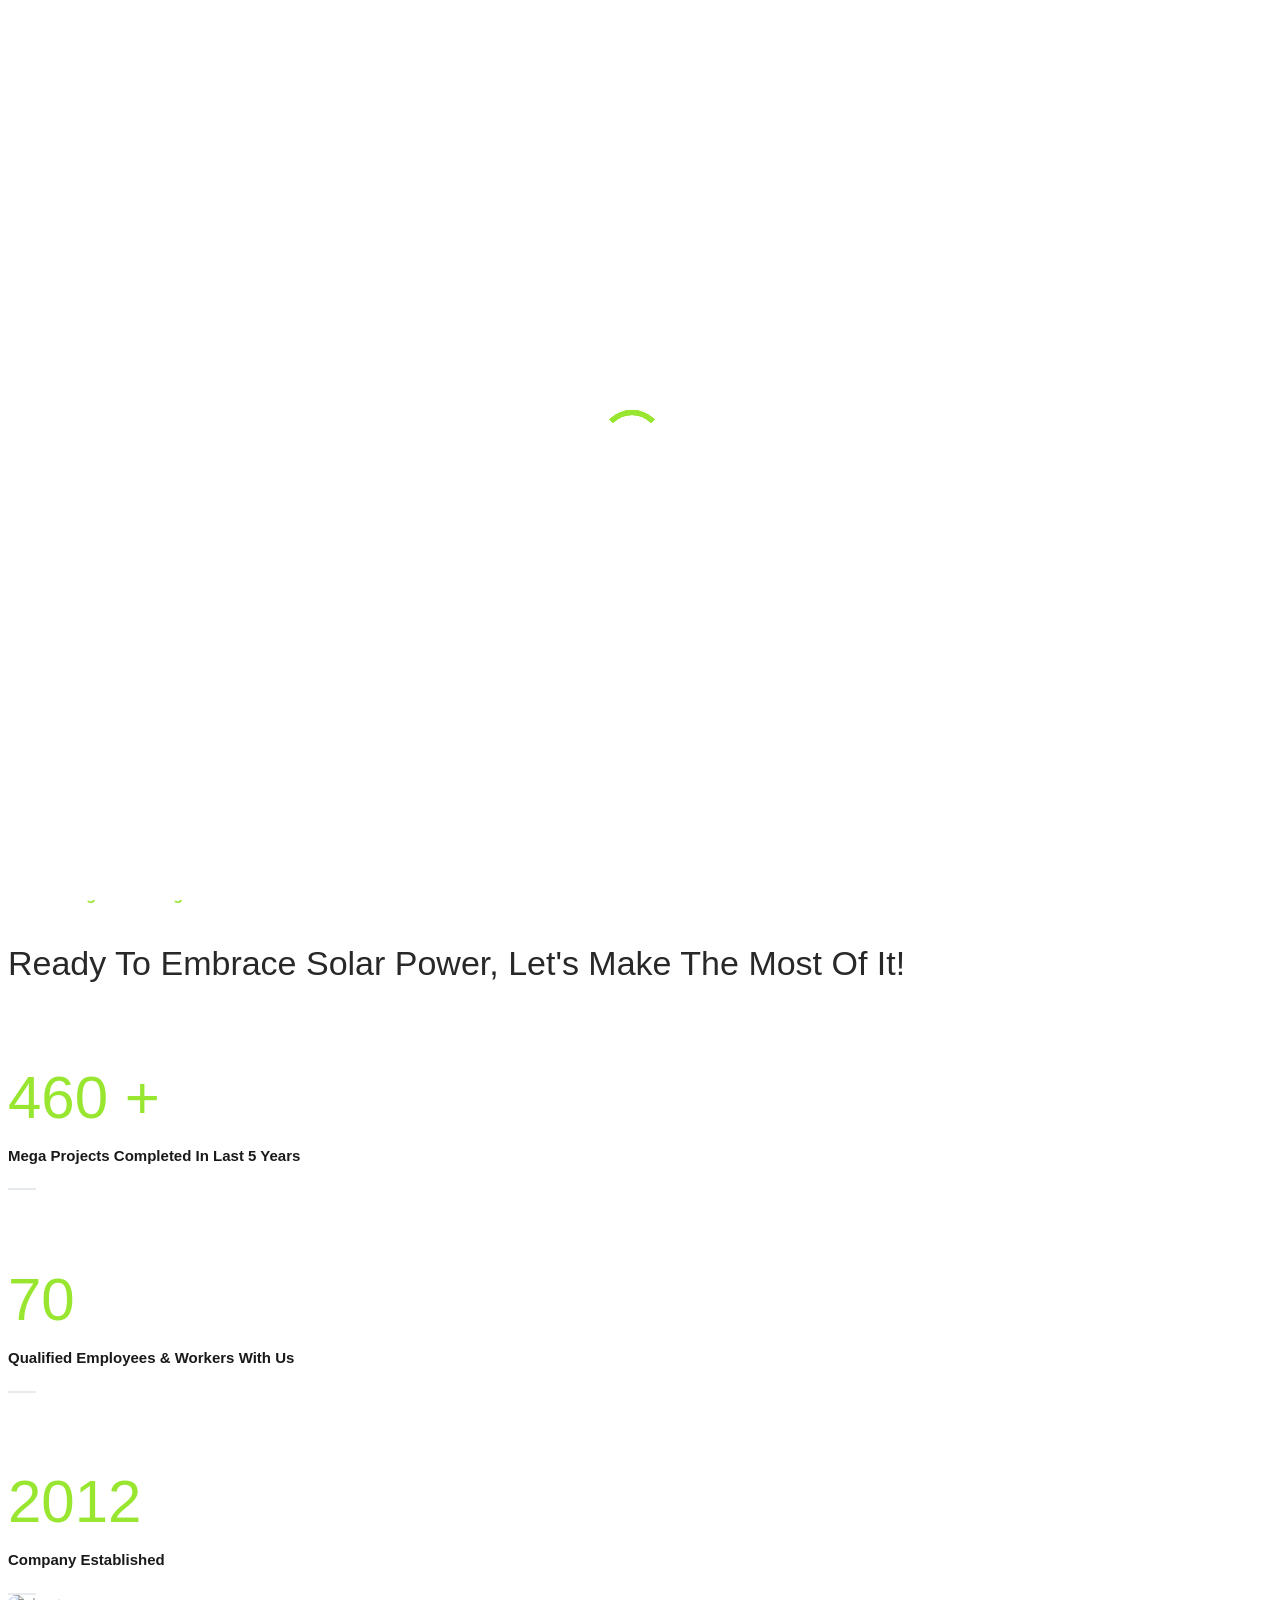
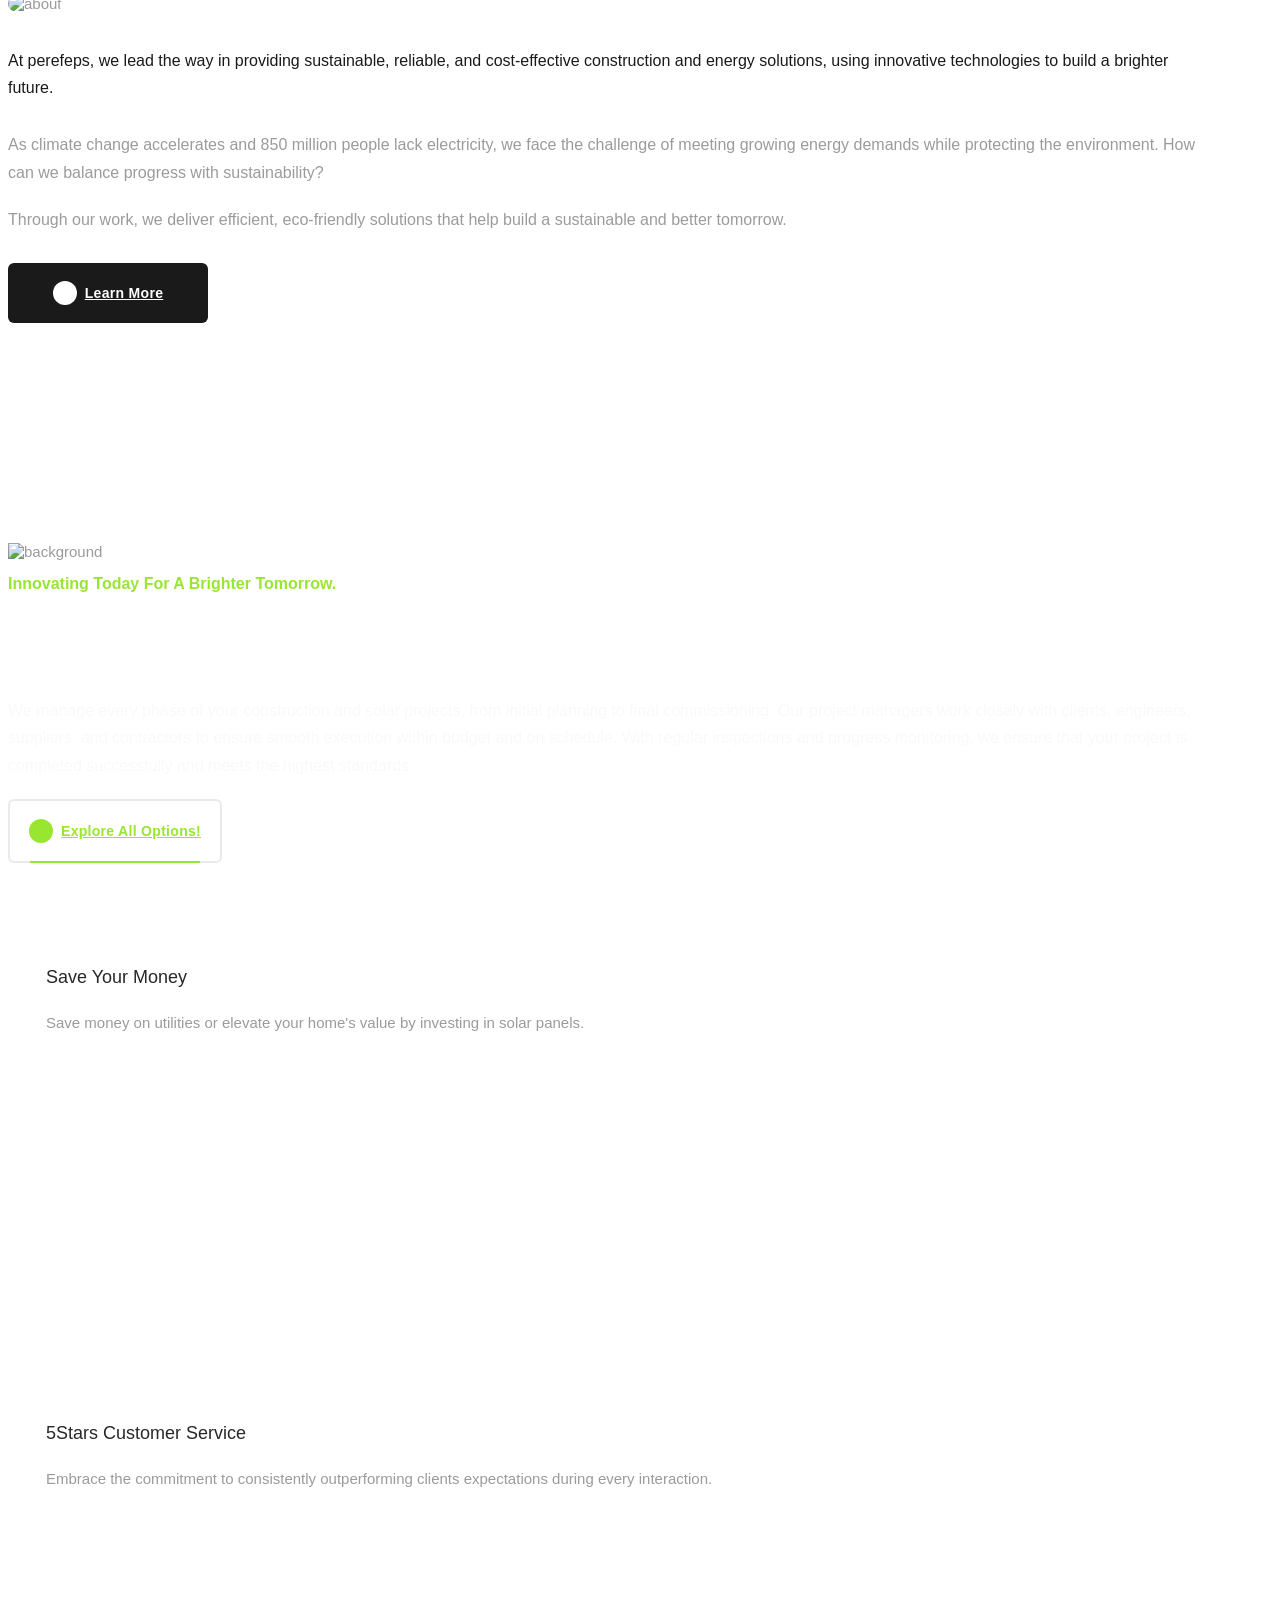
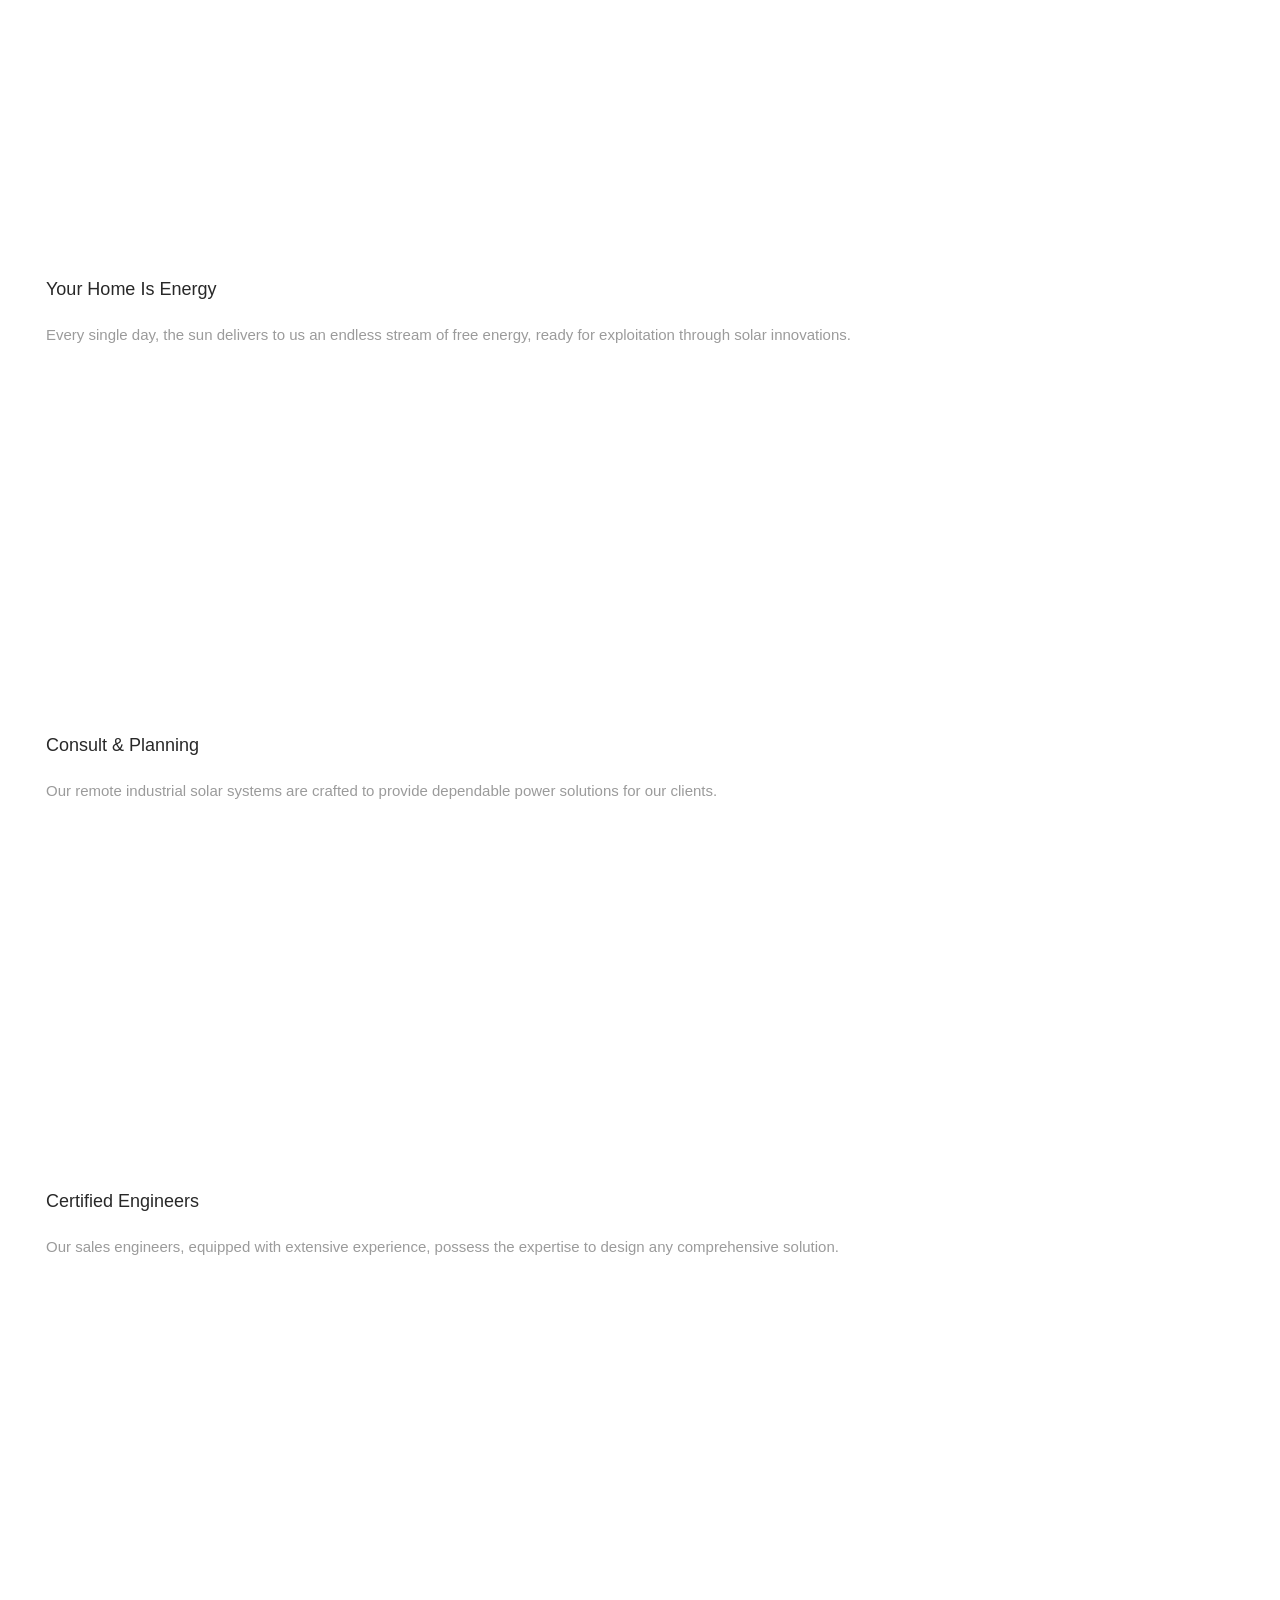
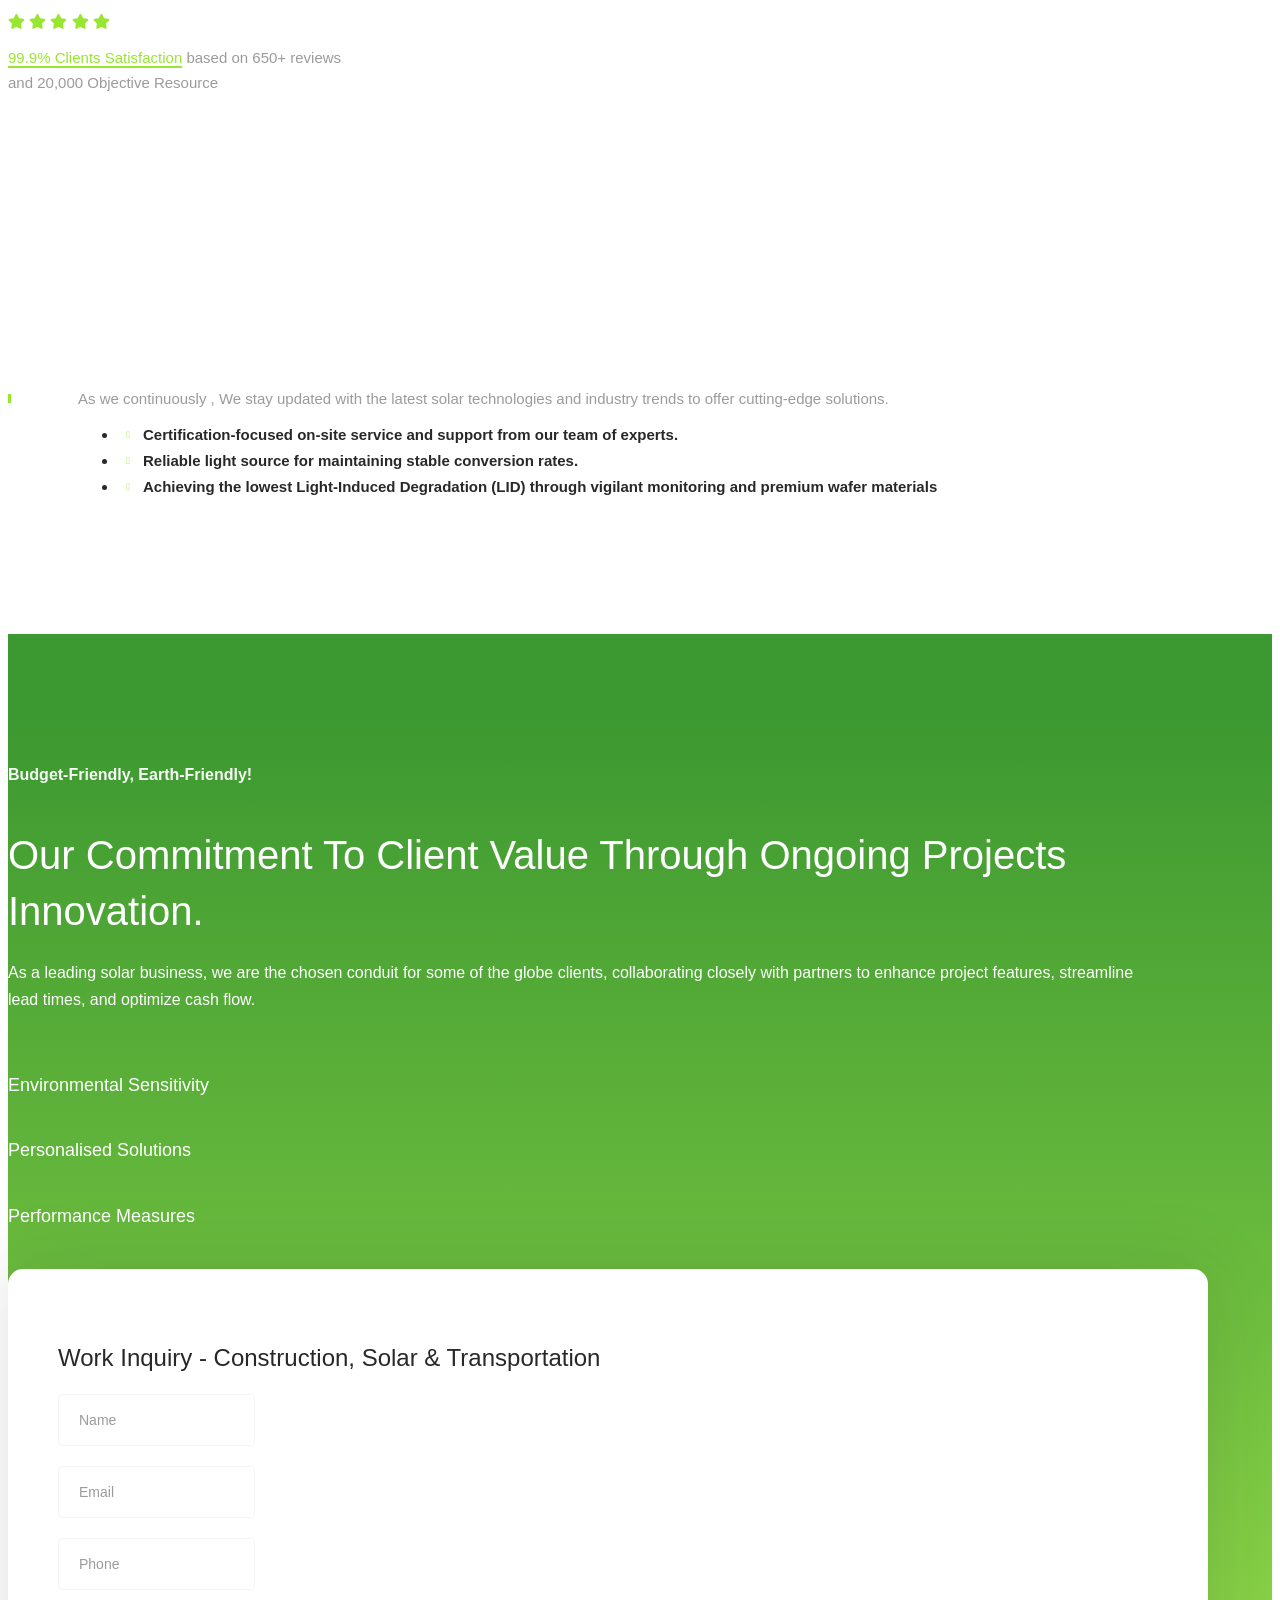
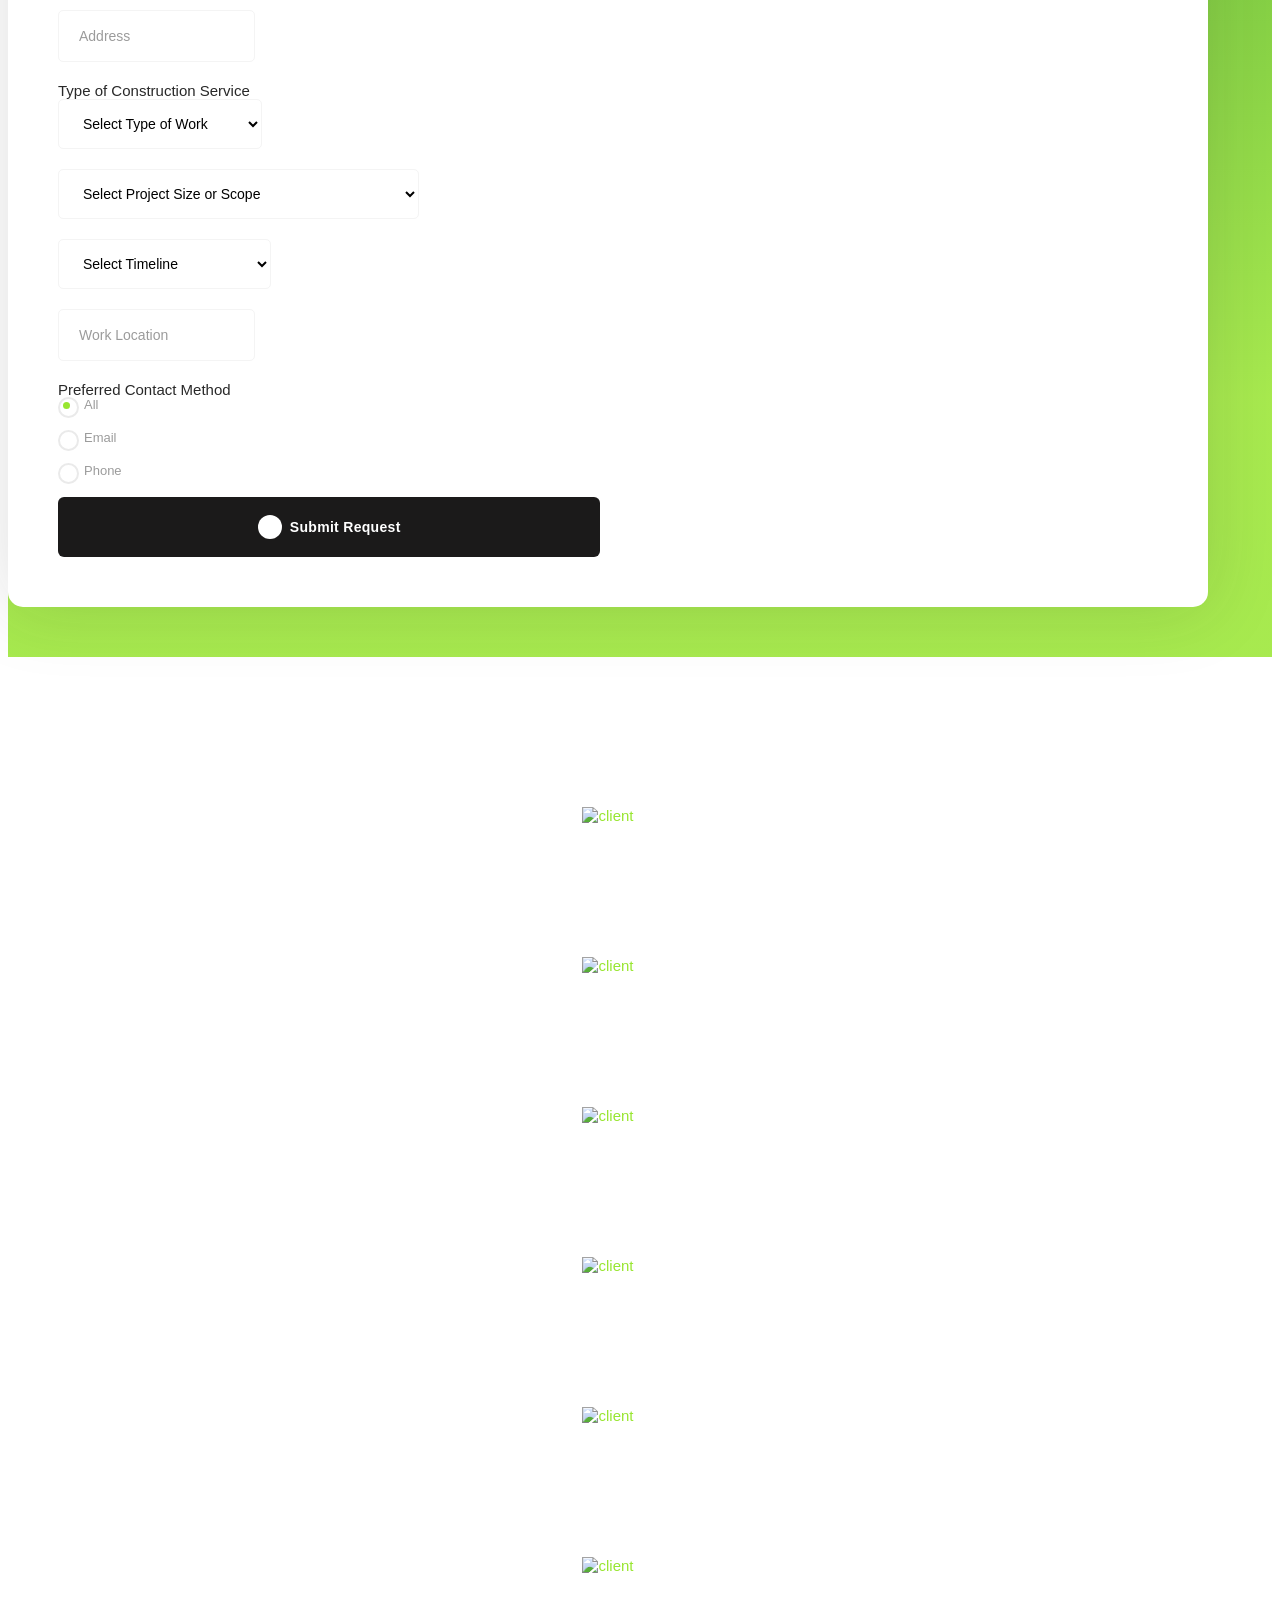
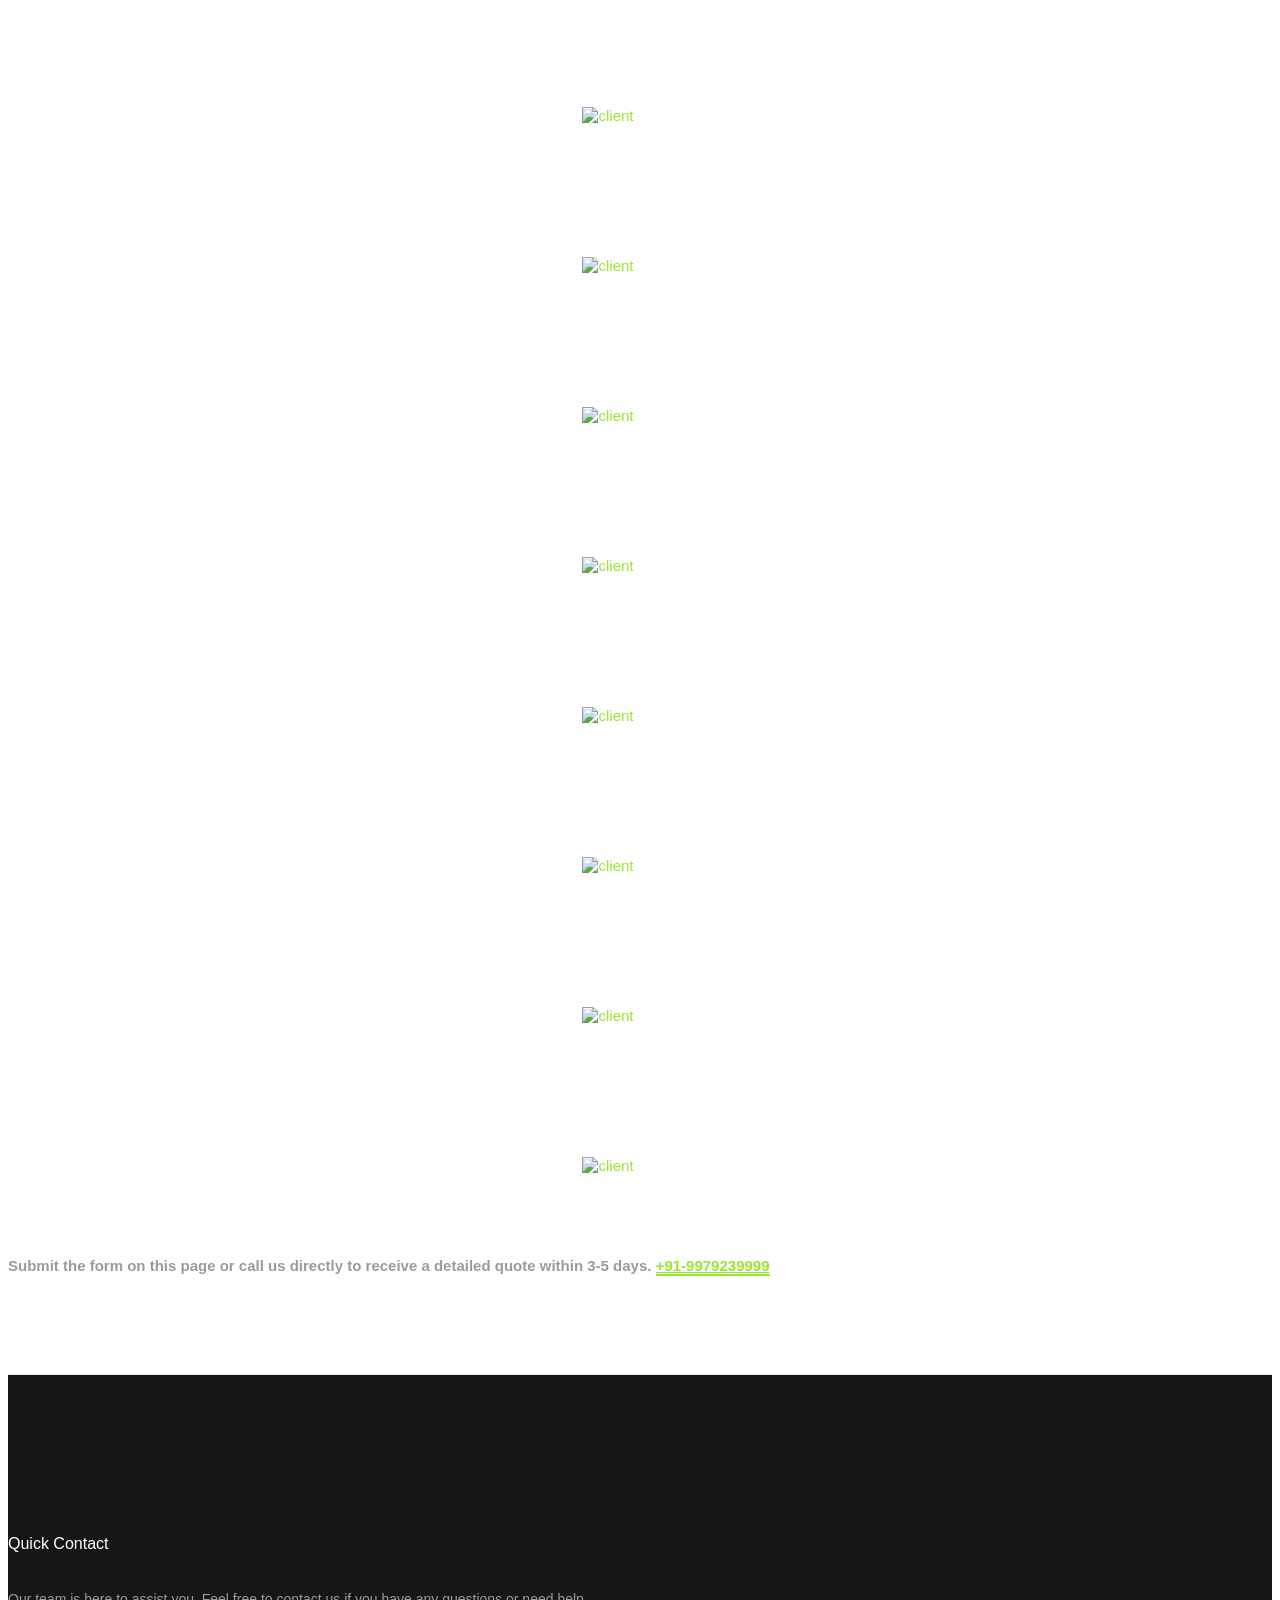
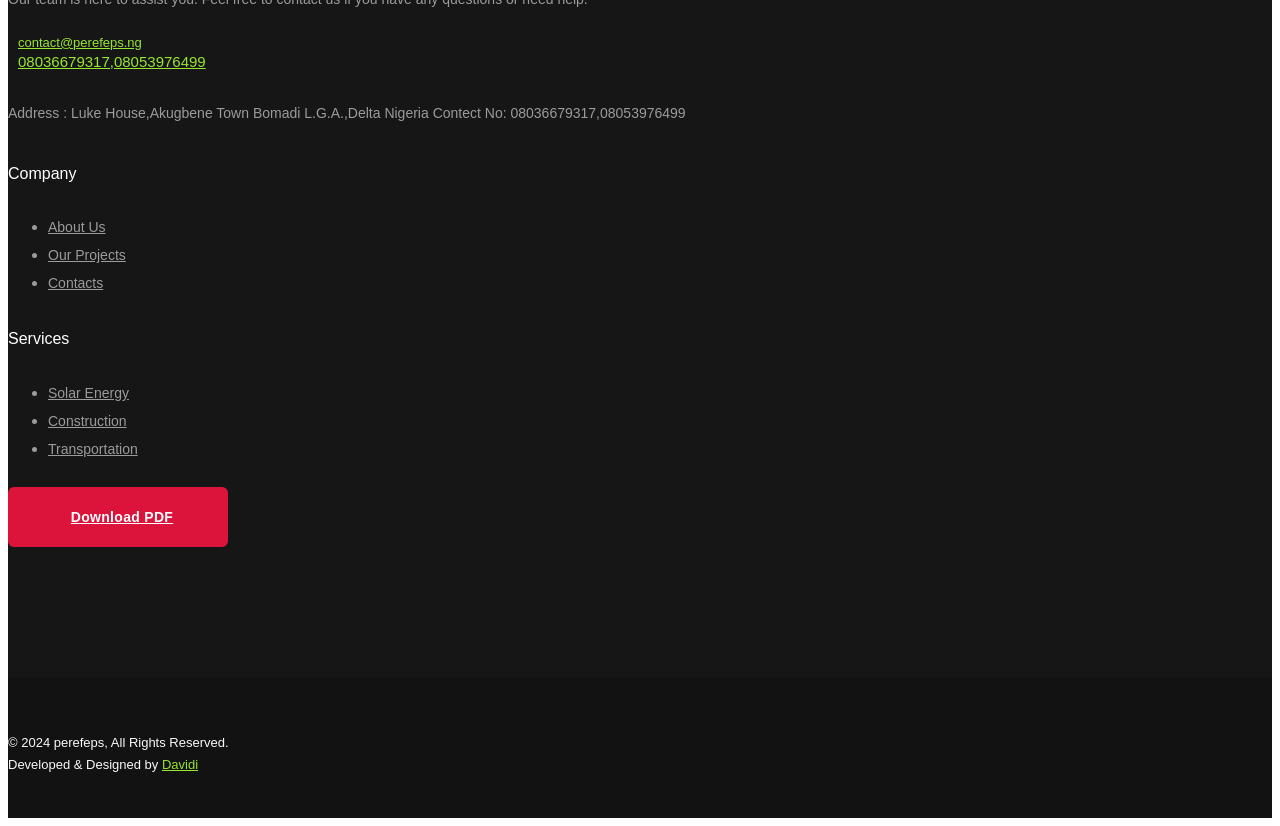
==== commit 555d9fe2: "modify the logo" ====
--- a/about-us.html
+++ b/about-us.html
@@ -73,7 +73,7 @@
                       <a href="mailto:rkenterprise0023@gmail.com"
                         >Email:
                         <span class="__cf_email__"
-                          >rkenterprise0023@gmail.com</span
+                          >contact@perefeps.ng</span
                         ></a
                       >
                     </li>
@@ -112,12 +112,13 @@
         <!-- /.header-top -->
         <nav class="navbar navbar-expand-lg sticky-navbar">
           <div class="container-fluid">
-            <a class="navbar-brand" href="index.html">
+           <a class="navbar-brand" href="index.html">
               <img
-                src="assets/images/logo/logo1.png"
+                src=""
                 class="logo"
-                alt="logo"
+                alt=""
               />
+              Perefeps NIG LTD
             </a>
             <button class="navbar-toggler" type="button">
               <span class="menu-lines"><span></span></span>
--- a/assets/css/style.css
+++ b/assets/css/style.css
@@ -0,0 +1,9271 @@
+/*--------------------------
+    Project Name: Solatec
+    Version: 1.0
+    Author: 7oorof
+    Devloped by: Ahmed Abdallah (a.abdallah999@gmail.com)
+    Relase Date: July 2021
+---------------------------*/
+/*---------------------------
+      Table of Contents
+    -------------------------
+    
+    01- Global Styles
+    02- Helper Classes
+    03- Background & Colors
+    04- Typography
+    05- page title 
+    06- Buttons
+    07- Forms
+    08- Tabs
+    09- Icons
+    10- Breadcrumb
+    11- Pagination
+    12- Lists
+    13- Animations
+    14- Header & Navbar 
+    15- Accordions
+    16- Banners
+    17- Footer
+    18- Call to Action
+    19- Carousel
+    20- Slider
+    21- Video
+    22- Features
+    23- Fancybox
+    24- portfolio
+    25- Team
+    26- Testimonials
+    27- Clients
+    28- Blog
+    29- Contact
+    30- Pricing
+    31- Counters
+    32- Sidebar
+    33- About
+    34- Banners
+    35- Careers
+    36- Services
+    
+----------------------------*/
+/*-------------------------- 
+      Global Styles
+---------------------------*/
+html,
+body {
+  scroll-behavior: smooth;
+}
+
+body {
+  -webkit-font-smoothing: antialiased;
+  -moz-osx-font-smoothing: grayscale;
+  background-color: #ffffff;
+  font-family: "Roboto", sans-serif;
+  font-size: 15px;
+  color: #9b9b9b;
+  overflow-x: hidden;
+}
+
+::-moz-selection {
+  background-color: #98e630;
+  color: #ffffff;
+}
+
+::selection {
+  background-color: #98e630;
+  color: #ffffff;
+}
+
+a {
+  color: #98e630;
+  -webkit-transition: color 0.3s ease;
+  transition: color 0.3s ease;
+}
+
+a:hover {
+  color: #193a15;
+  text-decoration: none;
+}
+
+section {
+  position: relative;
+  padding-top: 100px;
+  padding-bottom: 100px;
+}
+
+img {
+  max-width: 100%;
+}
+
+/*-------------------------
+     RESET Default Styles
+ --------------------------*/
+* {
+  outline: none;
+}
+
+button {
+  border: none;
+  padding: 0;
+}
+
+button,
+button:focus,
+.form-control,
+.form-control:focus {
+  outline: none;
+  background-color: transparent;
+  -webkit-box-shadow: none;
+  -ms-box-shadow: none;
+  -o-box-shadow: none;
+  box-shadow: none;
+}
+
+textarea {
+  resize: none;
+}
+
+select {
+  background-color: transparent;
+}
+
+@media (min-width: 1200px) {
+  .container {
+    max-width: 1200px;
+  }
+}
+
+@media (min-width: 768px) and (max-width: 1200px) {
+  .container {
+    max-width: 100%;
+  }
+}
+
+/*----------------------------
+      Helper Classes
+----------------------------*/
+.row-no-gutter {
+  margin-left: 0;
+  margin-right: 0;
+}
+
+.row-no-gutter > [class*="col"] {
+  padding-right: 0;
+  padding-left: 0;
+}
+
+.inner-padding {
+  padding: 65px;
+}
+
+.vertical-align-center {
+  position: relative;
+  top: 50%;
+  -webkit-transform: translateY(-50%);
+  transform: translateY(-50%);
+}
+
+.font-weight-medium {
+  font-weight: 500;
+}
+
+.box-shadow-none {
+  -webkit-box-shadow: none !important;
+  box-shadow: none !important;
+}
+
+.text-underlined-primary {
+  border-bottom: 2px solid #98e630 !important;
+}
+
+.background-banner {
+  min-height: 400px;
+}
+
+.width-auto {
+  width: auto !important;
+}
+
+.h-50px {
+  height: 50px !important;
+}
+
+.fz-13 {
+  font-size: 13px !important;
+}
+
+.fz-25 {
+  font-size: 25px !important;
+}
+
+.font-secondary {
+  font-family: "Roboto", sans-serif;
+}
+
+.lh-1 {
+  line-height: 1 !important;
+}
+
+.vh-100 {
+  height: 100vh !important;
+}
+
+.list-inline > li {
+  display: inline-block;
+}
+
+.align-v {
+  display: -webkit-box !important;
+  display: -ms-flexbox !important;
+  display: flex !important;
+  -webkit-box-align: center !important;
+  -ms-flex-align: center !important;
+  align-items: center !important;
+}
+
+.align-v-h {
+  display: -webkit-box !important;
+  display: -ms-flexbox !important;
+  display: flex !important;
+  -webkit-box-pack: center !important;
+  -ms-flex-pack: center !important;
+  justify-content: center !important;
+  -webkit-box-align: center !important;
+  -ms-flex-align: center !important;
+  align-items: center !important;
+}
+
+.border-top {
+  border-top: 1px solid #eaeaea !important;
+}
+
+.border-bottom {
+  border-bottom: 1px solid #eaeaea !important;
+}
+
+@media (min-width: 992px) {
+  .col-lg-5th {
+    -ms-flex: 0 0 20%;
+    -webkit-box-flex: 0;
+    flex: 0 0 20%;
+    max-width: 20%;
+  }
+}
+
+.extra-padding {
+  padding-bottom: 280px;
+}
+
+.z-index-2 {
+  z-index: 2;
+}
+
+.mt--90 {
+  margin-top: -90px;
+}
+
+.mt--100 {
+  margin-top: -80px;
+}
+
+.mt--130 {
+  margin-top: -130px;
+}
+
+.mt--140 {
+  margin-top: -140px;
+}
+
+.mt--200 {
+  margin-top: -200px;
+}
+
+/*  margin Top */
+.mt-0 {
+  margin-top: 0 !important;
+}
+
+.mt-5 {
+  margin-top: 5px !important;
+}
+
+.mt-10 {
+  margin-top: 10px !important;
+}
+
+.mt-20 {
+  margin-top: 20px !important;
+}
+
+.mt-25 {
+  margin-top: 25px !important;
+}
+
+.mt-30 {
+  margin-top: 30px !important;
+}
+
+.mt-40 {
+  margin-top: 40px !important;
+}
+
+.mt-50 {
+  margin-top: 50px !important;
+}
+
+.mt-60 {
+  margin-top: 60px !important;
+}
+
+.mt-70 {
+  margin-top: 70px !important;
+}
+
+.mt-80 {
+  margin-top: 80px !important;
+}
+
+.mt-90 {
+  margin-top: 90px !important;
+}
+
+.mt-100 {
+  margin-top: 100px !important;
+}
+
+.mt-120 {
+  margin-top: 120px !important;
+}
+
+/* Margin Bottom */
+.mb-0 {
+  margin-bottom: 0 !important;
+}
+
+.mb-5 {
+  margin-bottom: 5px !important;
+}
+
+.mb-10 {
+  margin-bottom: 10px !important;
+}
+
+.mb-15 {
+  margin-bottom: 15px !important;
+}
+
+.mb-20 {
+  margin-bottom: 20px !important;
+}
+
+.mb-25 {
+  margin-bottom: 25px !important;
+}
+
+.mb-30 {
+  margin-bottom: 30px !important;
+}
+
+.mb-40 {
+  margin-bottom: 40px !important;
+}
+
+.mb-45 {
+  margin-bottom: 45px !important;
+}
+
+.mb-50 {
+  margin-bottom: 50px !important;
+}
+
+.mb-60 {
+  margin-bottom: 60px !important;
+}
+
+.mb-70 {
+  margin-bottom: 70px !important;
+}
+
+.mb-80 {
+  margin-bottom: 80px !important;
+}
+
+.mb-90 {
+  margin-bottom: 90px !important;
+}
+
+.mb-100 {
+  margin-bottom: 100px !important;
+}
+
+.mt--100 {
+  margin-top: -100px;
+}
+
+/* Margin Right */
+.mr-0 {
+  margin-right: 0 !important;
+}
+
+.mr-10 {
+  margin-right: 10px !important;
+}
+
+.mr-20 {
+  margin-right: 20px !important;
+}
+
+.mr-30 {
+  margin-right: 30px !important;
+}
+
+.mr-40 {
+  margin-right: 40px !important;
+}
+
+.mr-50 {
+  margin-right: 50px !important;
+}
+
+/* Margin Left */
+.ml-0 {
+  margin-left: 0 !important;
+}
+
+.ml-20 {
+  margin-left: 20px !important;
+}
+
+.ml-30 {
+  margin-left: 30px !important;
+}
+
+.ml-40 {
+  margin-left: 40px !important;
+}
+
+.ml-50 {
+  margin-left: 50px !important;
+}
+
+/* padding Top */
+.pb-10 {
+  padding-top: 10px !important;
+}
+
+.pt-20 {
+  padding-top: 20px !important;
+}
+
+.pt-30 {
+  padding-top: 30px !important;
+}
+
+.pt-40 {
+  padding-top: 40px !important;
+}
+
+.pt-50 {
+  padding-top: 50px !important;
+}
+
+.pt-60 {
+  padding-top: 60px !important;
+}
+
+.pt-70 {
+  padding-top: 70px !important;
+}
+
+.pt-80 {
+  padding-top: 80px !important;
+}
+
+.pt-90 {
+  padding-top: 90px !important;
+}
+
+.pt-100 {
+  padding-top: 100px !important;
+}
+
+.pt-110 {
+  padding-top: 110px !important;
+}
+
+.pt-120 {
+  padding-top: 120px !important;
+}
+
+.pt-130 {
+  padding-top: 130px !important;
+}
+
+.pt-140 {
+  padding-top: 140px !important;
+}
+
+.pt-150 {
+  padding-top: 150px !important;
+}
+
+.pt-170 {
+  padding-top: 170px !important;
+}
+
+/*  Padding Bottom */
+.pb-10 {
+  padding-bottom: 10px !important;
+}
+
+.pb-20 {
+  padding-bottom: 20px !important;
+}
+
+.pb-30 {
+  padding-bottom: 30px !important;
+}
+
+.pb-40 {
+  padding-bottom: 40px !important;
+}
+
+.pb-50 {
+  padding-bottom: 50px !important;
+}
+
+.pb-60 {
+  padding-bottom: 60px !important;
+}
+
+.pb-70 {
+  padding-bottom: 70px !important;
+}
+
+.pb-80 {
+  padding-bottom: 80px !important;
+}
+
+.pb-90 {
+  padding-bottom: 90px !important;
+}
+
+.pb-100 {
+  padding-bottom: 100px !important;
+}
+
+.pb-110 {
+  padding-bottom: 110px !important;
+}
+
+.pb-120 {
+  padding-bottom: 120px !important;
+}
+
+.pb-130 {
+  padding-bottom: 130px !important;
+}
+
+.pb-140 {
+  padding-bottom: 140px !important;
+}
+
+.pb-150 {
+  padding-bottom: 150px !important;
+}
+
+.pb-170 {
+  padding-bottom: 170px !important;
+}
+
+/* padding Right */
+.pr-0 {
+  padding-right: 0 !important;
+}
+
+.pr-15 {
+  padding-right: 15px !important;
+}
+
+.pr-20 {
+  padding-right: 20px !important;
+}
+
+.pr-30 {
+  padding-right: 30px !important;
+}
+
+.pr-50 {
+  padding-right: 50px !important;
+}
+
+.pr-60 {
+  padding-right: 60px !important;
+}
+
+.pr-70 {
+  padding-right: 70px !important;
+}
+
+.pr-100 {
+  padding-right: 100px !important;
+}
+
+/* padding Left */
+.pl-0 {
+  padding-left: 0 !important;
+}
+
+.pl-15 {
+  padding-left: 15px !important;
+}
+
+.pl-20 {
+  padding-left: 20px !important;
+}
+
+.pl-30 {
+  padding-left: 30px !important;
+}
+
+.pl-50 {
+  padding-left: 50px !important;
+}
+
+.pl-60 {
+  padding-left: 60px !important;
+}
+
+.pl-70 {
+  padding-left: 70px !important;
+}
+
+.pl-100 {
+  padding-left: 100px !important;
+}
+
+@media (max-width: 1200px) {
+  .inner-padding {
+    padding: 30px !important;
+  }
+}
+
+/* Medium Devices */
+@media (min-width: 768px) and (max-width: 991px) {
+  section {
+    padding-top: 75px;
+    padding-bottom: 75px;
+  }
+  .mt-30 {
+    margin-top: 30.76923px !important;
+  }
+  .mt-40 {
+    margin-top: 28.57143px !important;
+  }
+  .mt-50 {
+    margin-top: 35.71429px !important;
+  }
+  .mt-60 {
+    margin-top: 42.85714px !important;
+  }
+  .mt-70 {
+    margin-top: 50px !important;
+  }
+  .mt-80 {
+    margin-top: 57.14286px !important;
+  }
+  .mt-90 {
+    margin-top: 64.28571px !important;
+  }
+  .mt-100 {
+    margin-top: 71.42857px !important;
+  }
+  .mb-30 {
+    margin-bottom: 23.07692px !important;
+  }
+  .mb-40 {
+    margin-bottom: 28.57143px !important;
+  }
+  .mb-50 {
+    margin-bottom: 35.71429px !important;
+  }
+  .mb-60 {
+    margin-bottom: 42.85714px !important;
+  }
+  .mb-70 {
+    margin-bottom: 50px !important;
+  }
+  .mb-80 {
+    margin-bottom: 57.14286px !important;
+  }
+  .mb-90 {
+    margin-bottom: 64.28571px !important;
+  }
+  .mb-100 {
+    margin-bottom: 71.42857px !important;
+  }
+  /* Margin Right */
+  .mr-30 {
+    margin-right: 23.07692px !important;
+  }
+  .mr-40 {
+    margin-right: 28.57143px !important;
+  }
+  .mr-50 {
+    margin-right: 35.71429px !important;
+  }
+  /* Margin Left */
+  .ml-30 {
+    margin-left: 27.27273px !important;
+  }
+  .ml-40 {
+    margin-left: 33.33333px !important;
+  }
+  .ml-50 {
+    margin-left: 35.71429px !important;
+  }
+  /* padding Top */
+  .pt-30 {
+    padding-top: 23.07692px !important;
+  }
+  .pt-40 {
+    padding-top: 28.57143px !important;
+  }
+  .pt-50 {
+    padding-top: 35.71429px !important;
+  }
+  .pt-60 {
+    padding-top: 42.85714px !important;
+  }
+  .pt-70 {
+    padding-top: 50px !important;
+  }
+  .pt-80 {
+    padding-top: 57.14286px !important;
+  }
+  .pt-90 {
+    padding-top: 64.28571px !important;
+  }
+  .pt-100 {
+    padding-top: 71.42857px !important;
+  }
+  .pt-110 {
+    padding-top: 78.57143px !important;
+  }
+  .pt-120 {
+    padding-top: 85.71429px !important;
+  }
+  .pt-130 {
+    padding-top: 93.33333px !important;
+  }
+  .pt-140 {
+    padding-top: 87.5px !important;
+  }
+  .pt-150 {
+    padding-top: 88.23529px !important;
+  }
+  .pt-160 {
+    padding-top: 88.88889px !important;
+  }
+  .pt-170 {
+    padding-top: 89.47368px !important;
+  }
+  /*  Padding Bottom */
+  .pb-30 {
+    padding-bottom: 23.07692px !important;
+  }
+  .pb-40 {
+    padding-bottom: 28.57143px !important;
+  }
+  .pb-50 {
+    padding-bottom: 35.71429px !important;
+  }
+  .pb-60 {
+    padding-bottom: 42.85714px !important;
+  }
+  .pb-70 {
+    padding-bottom: 50px !important;
+  }
+  .pb-80 {
+    padding-bottom: 57.14286px !important;
+  }
+  .pb-90 {
+    padding-bottom: 64.28571px !important;
+  }
+  .pb-100 {
+    padding-bottom: 71.42857px !important;
+  }
+  .pb-110 {
+    padding-bottom: 78.57143px !important;
+  }
+  .pb-120 {
+    padding-bottom: 85.71429px !important;
+  }
+  .pb-130 {
+    padding-bottom: 86.66667px !important;
+  }
+  .pb-140 {
+    padding-bottom: 87.5px !important;
+  }
+  .pb-150 {
+    padding-bottom: 88.23529px !important;
+  }
+  .pb-160 {
+    padding-bottom: 88.88889px !important;
+  }
+  .pb-170 {
+    padding-bottom: 89.47368px !important;
+  }
+}
+
+/* Mobile Phones and tablets */
+@media (min-width: 320px) and (max-width: 767px) {
+  section {
+    padding-top: 50px;
+    padding-bottom: 50px;
+  }
+  .inner-padding {
+    padding: 20px !important;
+  }
+  .text-center-xs-sm {
+    text-align: center !important;
+  }
+  .mt-30 {
+    margin-top: 23.07692px !important;
+  }
+  .mt-40 {
+    margin-top: 28.57143px !important;
+  }
+  .mt-50 {
+    margin-top: 33.33333px !important;
+  }
+  .mt-60 {
+    margin-top: 33.33333px !important;
+  }
+  .mt-70 {
+    margin-top: 35px !important;
+  }
+  .mt-80 {
+    margin-top: 40px !important;
+  }
+  .mt-90 {
+    margin-top: 45px !important;
+  }
+  .mt-100 {
+    margin-top: 50px !important;
+  }
+  .mb-30 {
+    margin-bottom: 23.07692px !important;
+  }
+  .mb-40 {
+    margin-bottom: 28.57143px !important;
+  }
+  .mb-50 {
+    margin-bottom: 33.33333px !important;
+  }
+  .mb-60 {
+    margin-bottom: 33.33333px !important;
+  }
+  .mb-70 {
+    margin-bottom: 35px !important;
+  }
+  .mb-80 {
+    margin-bottom: 40px !important;
+  }
+  .mb-90 {
+    margin-bottom: 45px !important;
+  }
+  .mb-100 {
+    margin-bottom: 50px !important;
+  }
+  /* Margin Right */
+  .mr-30 {
+    margin-right: 25px !important;
+  }
+  .mr-40 {
+    margin-right: 30.76923px !important;
+  }
+  .mr-50 {
+    margin-right: 33.33333px !important;
+  }
+  /* Margin Left */
+  .ml-30 {
+    margin-left: 25px !important;
+  }
+  .ml-40 {
+    margin-left: 30.76923px !important;
+  }
+  .ml-50 {
+    margin-left: 33.33333px !important;
+  }
+  /* padding Top */
+  .pt-30 {
+    padding-top: 23.07692px !important;
+  }
+  .pt-40 {
+    padding-top: 28.57143px !important;
+  }
+  .pt-50 {
+    padding-top: 33.33333px !important;
+  }
+  .pt-60 {
+    padding-top: 33.33333px !important;
+  }
+  .pt-70 {
+    padding-top: 35px !important;
+  }
+  .pt-80 {
+    padding-top: 40px !important;
+  }
+  .pt-90 {
+    padding-top: 45px !important;
+  }
+  .pt-100 {
+    padding-top: 50px !important;
+  }
+  .pt-110 {
+    padding-top: 55px !important;
+  }
+  .pt-120 {
+    padding-top: 60px !important;
+  }
+  .pt-130 {
+    padding-top: 66.66667px !important;
+  }
+  .pt-140 {
+    padding-top: 63.63636px !important;
+  }
+  .pt-150 {
+    padding-top: 65.21739px !important;
+  }
+  .pt-160 {
+    padding-top: 66.66667px !important;
+  }
+  .pt-170 {
+    padding-top: 68px !important;
+  }
+  /*  Padding Bottom */
+  .pb-30 {
+    padding-bottom: 23.07692px !important;
+  }
+  .pb-40 {
+    padding-bottom: 28.57143px !important;
+  }
+  .pb-50 {
+    padding-bottom: 33.33333px !important;
+  }
+  .pb-60 {
+    padding-bottom: 33.33333px !important;
+  }
+  .pb-70 {
+    padding-bottom: 35px !important;
+  }
+  .pb-80 {
+    padding-bottom: 40px !important;
+  }
+  .pb-90 {
+    padding-bottom: 45px !important;
+  }
+  .pb-100 {
+    padding-bottom: 50px !important;
+  }
+  .pb-110 {
+    padding-bottom: 55px !important;
+  }
+  .pb-120 {
+    padding-bottom: 60px !important;
+  }
+  .pb-130 {
+    padding-bottom: 61.90476px !important;
+  }
+  .pb-140 {
+    padding-bottom: 63.63636px !important;
+  }
+  .pb-150 {
+    padding-bottom: 65.21739px !important;
+  }
+  .pb-160 {
+    padding-bottom: 66.66667px !important;
+  }
+  .pb-170 {
+    padding-bottom: 68px !important;
+  }
+}
+
+/*-------------------------
+   Background & Colors
+--------------------------*/
+/* Colors */
+.color-white {
+  color: #ffffff !important;
+}
+
+.color-gray {
+  color: #f9f9f9 !important;
+}
+
+.color-secondary {
+  color: #1b1a1a !important;
+}
+
+.color-primary {
+  color: #98e630 !important;
+}
+
+.color-heading {
+  color: #282828 !important;
+}
+
+.color-body {
+  color: #9b9b9b !important;
+}
+
+/* backgrounds */
+.bg-white {
+  background-color: #ffffff !important;
+}
+
+.bg-gray {
+  background-color: #f9f9f9 !important;
+}
+
+.bg-dark {
+  background-color: #1b1a1a !important;
+}
+
+.bg-heading {
+  background-color: #282828 !important;
+}
+
+.bg-primary {
+  background-color: #e6c230 !important;
+}
+
+.bg-img {
+  position: relative;
+  z-index: 1;
+}
+
+.background-size-auto {
+  background-size: auto !important;
+}
+
+.bg-parallax {
+  background-attachment: fixed;
+}
+
+.bg-overlay:before {
+  content: "";
+  position: absolute;
+  top: 0;
+  right: 0;
+  bottom: 0;
+  left: 0;
+  width: 100%;
+  height: 100%;
+  z-index: -1;
+  background-color: rgba(27, 26, 26, 0.15);
+}
+
+.bg-overlay-2:before {
+  background-color: rgba(27, 26, 26, 0.25);
+}
+
+.bg-overlay-3:before {
+  background-color: rgba(27, 26, 26, 0.5);
+}
+
+.bg-overlay-gradient:before {
+  background-color: transparent;
+  background: -ms-linear-gradient(
+    -90deg,
+    rgba(27, 26, 26, 0) 0%,
+    rgba(27, 26, 26, 0) 0%,
+    #1b1a1a 85%
+  );
+}
+
+.bg-overlay-primary:before {
+  background-color: rgba(74, 171, 61, 0.85);
+}
+
+.bg-overlay-primary-gradient:before {
+  background-color: transparent;
+  background-image: -webkit-gradient(
+    linear,
+    left bottom,
+    left top,
+    color-stop(16%, #98e630d9),
+    color-stop(95%, #3c9830)
+  );
+  background-image: linear-gradient(360deg, #98e630d9 16%, #3c9830 95%);
+  
+}
+
+/*-------------------------
+   Typography
+--------------------------*/
+h1,
+h2,
+h3,
+h4,
+h5,
+h6 {
+  color: #282828;
+  font-family: "Rubik", sans-serif;
+  text-transform: capitalize;
+  font-weight: 500;
+  line-height: 1.4;
+  margin-bottom: 20px;
+}
+
+p {
+  line-height: 1.7;
+  margin-bottom: 15px;
+}
+
+h1 {
+  font-size: 52px;
+}
+
+h2 {
+  font-size: 42px;
+}
+
+h3 {
+  font-size: 38px;
+}
+
+h4 {
+  font-size: 32px;
+}
+
+h5 {
+  font-size: 24px;
+}
+
+h6 {
+  font-size: 18px;
+}
+
+.heading__subtitle {
+  font-family: "Roboto", sans-serif;
+  font-size: 16px;
+  font-weight: 700;
+  color: #98e630;
+  margin-bottom: 10px;
+}
+
+.heading__title {
+  position: relative;
+  font-size: 34px;
+  margin-bottom: 20px;
+}
+
+.heading__desc {
+  font-size: 16px;
+  margin-bottom: 0;
+}
+
+.heading-layout2 .heading__title {
+  font-size: 40px;
+}
+
+.heading-layout3 .heading__title:after {
+  content: "";
+  position: absolute;
+  left: -50px;
+  top: 50%;
+  width: 30px;
+  height: 2px;
+  border-radius: 1px;
+  background-color: #98e630;
+  -webkit-transform: translateY(-50%);
+  transform: translateY(-50%);
+}
+
+.heading-light .heading__subtitle {
+  color: #f9f9f9;
+}
+
+.heading-light .heading__subtitle:after {
+  background-color: #ffffff;
+}
+
+.heading-light .heading__title,
+.heading-light .heading__desc {
+  color: #ffffff;
+}
+
+.text__block-subtitle {
+  color: #98e630;
+  font-size: 16px;
+  font-weight: 700;
+}
+
+.text__block-title {
+  font-size: 33px;
+  font-weight: 500;
+  margin-bottom: 17px;
+}
+
+.text__block-desc {
+  font-size: 16px;
+  line-height: 26px;
+}
+
+.text__link {
+  font-size: 14px;
+  font-weight: 700;
+}
+
+.text__link a {
+  color: #282828;
+  border-bottom: 2px solid #282828;
+  padding-bottom: 2px;
+}
+
+.text__link:hover a {
+  color: #98e630;
+  border-bottom-color: #98e630;
+}
+
+@media (min-width: 992px) {
+  .text__block-layout2 {
+    position: relative;
+  }
+  .text__block-layout2 .text__block-title {
+    position: absolute;
+    top: 0;
+    left: 0;
+  }
+  .text__block-layout2 .text__block-content {
+    padding-left: 230px;
+  }
+}
+
+@media (max-width: 992px) {
+  .heading__title {
+    font-size: 30px;
+  }
+  .heading-layout2 .heading__subtitle:after {
+    display: none;
+  }
+}
+
+/* Mobile Phones and tablets */
+@media (min-width: 320px) and (max-width: 767px) {
+  .heading__title {
+    font-size: 23px;
+    margin-bottom: 10px;
+  }
+  .heading__subtitle,
+  .text__link {
+    font-size: 13px;
+  }
+  .heading__desc {
+    font-size: 14px;
+    line-height: 24px;
+  }
+  .heading-layout2 .heading__title {
+    font-size: 25px;
+  }
+  .text__block-desc {
+    font-size: 14px;
+    line-height: 24px;
+    margin-bottom: 10px;
+  }
+}
+
+/*-------------------------
+    page title 
+-------------------------*/
+.header-transparent + .page-title {
+  margin-top: -100px;
+}
+
+.page-title-layout1 {
+  padding-top: 175px;
+  padding-bottom: 175px;
+}
+
+.page-title-layout1 [class*="col-"] {
+  position: static;
+}
+
+.page-title-layout1 .breadcrumb-item + .breadcrumb-item::before {
+  color: #ffffff;
+}
+
+.page-title-layout1 .breadcrumb-item.active {
+  color: #f9f9f9;
+}
+
+.page-title-layout1 .breadcrumb-item a {
+  position: relative;
+  color: #ffffff;
+}
+
+.page-title-layout1 .breadcrumb-item a:hover {
+  color: #98e630;
+}
+
+.page-title-layout1 .scroll-down {
+  position: absolute;
+  bottom: -35px;
+  left: 50%;
+  -webkit-transform: translateX(-50%);
+  transform: translateX(-50%);
+  z-index: 3;
+  width: 70px;
+  height: 70px;
+  border-radius: 50%;
+  display: -webkit-box;
+  display: -ms-flexbox;
+  display: flex;
+  -webkit-box-align: center;
+  -ms-flex-align: center;
+  align-items: center;
+  -webkit-box-pack: center;
+  -ms-flex-pack: center;
+  justify-content: center;
+  font-size: 17px;
+  color: #ffffff;
+  background-color: #98e630;
+  -webkit-box-shadow: 0 0 0 15px rgba(74, 171, 61, 0.15);
+  box-shadow: 0 0 0 15px rgba(74, 171, 61, 0.15);
+}
+
+.page-title-layout1 .scroll-down:before,
+.page-title-layout1 .scroll-down:after {
+  content: "";
+  position: absolute;
+  top: 50%;
+  left: 50%;
+  width: 62px;
+  height: 62px;
+  border-radius: 50%;
+  -webkit-transform: translate(-50%, -50%);
+  transform: translate(-50%, -50%);
+  -webkit-animation: ripple 3s infinite;
+  animation: ripple 3s infinite;
+  -webkit-box-shadow: 0 0 0 0 rgba(74, 171, 61, 0.3);
+  box-shadow: 0 0 0 0 rgba(74, 171, 61, 0.3);
+}
+
+.page-title-layout1 .scroll-down:before {
+  -webkit-animation-delay: 0.9s;
+  animation-delay: 0.9s;
+}
+
+.page-title-layout1 .scroll-down:after {
+  -webkit-animation-delay: 0.6s;
+  animation-delay: 0.6s;
+}
+
+.page-title-layout1 .scroll-down i {
+  position: relative;
+  -webkit-animation: slideTopDown 2s linear 0s infinite;
+  animation: slideTopDown 2s linear 0s infinite;
+}
+
+.page-title-layout1 .pagetitle__heading,
+.page-title-layout2 .pagetitle__heading {
+  font-size: 60px;
+  color: #ffffff;
+}
+
+.page-title-layout1 .pagetitle__desc,
+.page-title-layout2 .pagetitle__desc {
+  font-size: 16px;
+  font-weight: 700;
+  line-height: 1.4;
+  color: #f9f9f9;
+  margin-bottom: 30px;
+}
+
+.page-title-layout2 {
+  padding-top: 115px;
+  padding-bottom: 0;
+}
+
+.page-title-layout2 .breadcrumb-wrapper {
+  padding: 20px 0;
+  margin-top: 100px;
+  border-bottom: 1px solid #eaeaea;
+}
+
+@media (max-width: 992px) {
+  .page-title-layout1 {
+    padding-top: 65px;
+    padding-bottom: 65px;
+  }
+  .page-title-layout1 .scroll-down {
+    bottom: -25px;
+    width: 50px;
+    height: 50px;
+    font-size: 14px;
+    -webkit-box-shadow: 0 0 0 8px rgba(74, 171, 61, 0.15);
+    box-shadow: 0 0 0 8px rgba(74, 171, 61, 0.15);
+  }
+  .page-title-layout1 .scroll-down:before,
+  .page-title-layout1 .scroll-down:after {
+    width: 42px;
+    height: 42px;
+  }
+  .page-title-layout2 {
+    padding-top: 50px;
+  }
+  .page-title-layout2 .breadcrumb-wrapper {
+    padding: 15px 0;
+    margin-top: 50px;
+  }
+  .page-title-layout1 .pagetitle__heading,
+  .page-title-layout2 .pagetitle__heading {
+    font-size: 30px;
+  }
+  .page-title-layout1 .pagetitle__desc,
+  .page-title-layout2 .pagetitle__desc {
+    font-size: 14px;
+    font-weight: 400;
+    margin-bottom: 20px;
+  }
+}
+
+/*--------------------
+   Buttons
+---------------------*/
+.btn {
+  display: -webkit-inline-box;
+  display: -ms-inline-flexbox;
+  display: inline-flex;
+  -webkit-box-pack: center;
+  -ms-flex-pack: center;
+  justify-content: center;
+  -webkit-box-align: center;
+  -ms-flex-align: center;
+  align-items: center;
+  text-transform: capitalize;
+  position: relative;
+  z-index: 1;
+  font-size: 14px;
+  font-weight: 700;
+  min-width: 170px;
+  height: 60px;
+  padding: 0 15px;
+  letter-spacing: 0.3px;
+  border: 0;
+  border-radius: 6px;
+  overflow: hidden;
+  -webkit-transition: all 0.3s linear;
+  transition: all 0.3s linear;
+}
+
+.btn:focus,
+.btn.active,
+.btn:active {
+  -webkit-box-shadow: none;
+  box-shadow: none;
+  outline: none;
+}
+
+.btn span,
+.btn i {
+  margin: 0 4px;
+}
+
+.btn .icon-arrow-right,
+.btn .icon-arrow-left {
+  display: -webkit-box;
+  display: -ms-flexbox;
+  display: flex;
+  -webkit-box-align: center;
+  -ms-flex-align: center;
+  align-items: center;
+  -webkit-box-pack: center;
+  -ms-flex-pack: center;
+  justify-content: center;
+  width: 24px;
+  height: 24px;
+  border-radius: 50%;
+}
+
+.btn:not(.btn__link):before {
+  content: "";
+  position: absolute;
+  top: 0;
+  left: 0;
+  width: 100%;
+  height: 100%;
+  z-index: -1;
+  background-color: #1b1a1a;
+  -webkit-transform: scaleX(0);
+  transform: scaleX(0);
+  -webkit-transform-origin: right center;
+  transform-origin: right center;
+  -webkit-transition: transform 0.24s cubic-bezier(0.37, 0.31, 0.31, 0.9);
+  -webkit-transition: -webkit-transform 0.24s
+    cubic-bezier(0.37, 0.31, 0.31, 0.9);
+  transition: -webkit-transform 0.24s cubic-bezier(0.37, 0.31, 0.31, 0.9);
+  transition: transform 0.24s cubic-bezier(0.37, 0.31, 0.31, 0.9);
+  transition: transform 0.24s cubic-bezier(0.37, 0.31, 0.31, 0.9),
+    -webkit-transform 0.24s cubic-bezier(0.37, 0.31, 0.31, 0.9);
+}
+
+.btn:not(.btn__link):hover:before {
+  -webkit-transform: scaleX(1);
+  transform: scaleX(1);
+  -webkit-transform-origin: left center;
+  transform-origin: left center;
+}
+
+.btn__primary {
+  background-color: #DC143C ;
+  color: #ffffff;
+}
+
+.btn__primary:active,
+.btn__primary:focus {
+  background-color: #98e630;
+  color: #ffffff;
+}
+
+
+
+.btn__primary.btn__outlined {
+  color: #98e630;
+  background-color: transparent;
+  border: 2px solid #98e630;
+}
+
+.btn__primary.btn__outlined:before {
+  background-color: #98e630;
+}
+
+.btn__primary.btn__outlined .icon-arrow-right,
+.btn__primary.btn__outlined .icon-arrow-left {
+  color: #ffffff;
+  background-color: #98e630;
+}
+
+.btn__primary.btn__outlined:hover {
+  color: #ffffff;
+}
+
+.btn__primary.btn__outlined:hover .icon-arrow-right,
+.btn__primary.btn__outlined:hover .icon-arrow-left {
+  color: #98e630;
+  background-color: #ffffff;
+}
+
+.btn__primary .icon-arrow-right,
+.btn__primary .icon-arrow-left {
+  color: #98e630;
+  background-color: #ffffff;
+}
+
+.btn__primary:hover {
+  color: #ffffff;
+}
+
+.btn__primary:hover .icon-arrow-right,
+.btn__primary:hover .icon-arrow-left {
+  color: #1b1a1a;
+}
+
+.btn__primary-style2:before {
+  background-color: #ffffff !important;
+}
+
+.btn__primary-style2:hover {
+  color: #1b1a1a;
+}
+
+.btn__primary-style2:hover .icon-arrow-right,
+.btn__primary-style2:hover .icon-arrow-left {
+  color: #ffffff;
+  background-color: #1b1a1a;
+}
+
+.btn__secondary {
+  background-color: #1b1a1a;
+  color: #ffffff;
+}
+
+.btn__secondary:before {
+  background-color: #98e630 !important;
+}
+
+.btn__secondary .icon-arrow-right,
+.btn__secondary .icon-arrow-left {
+  color: #1b1a1a;
+  background-color: #ffffff;
+}
+
+.btn__secondary:hover {
+  color: #ffffff;
+}
+
+.btn__secondary:hover .icon-arrow-right,
+.btn__secondary:hover .icon-arrow-left {
+  color: #98e630;
+}
+
+.btn__secondary:active,
+.btn__secondary:focus {
+  background-color: #1b1a1a;
+  color: #ffffff;
+}
+
+.btn__secondary-style2:before {
+  background-color: #ffffff !important;
+}
+
+.btn__secondary-style2:hover {
+  color: #1b1a1a;
+}
+
+.btn__secondary.btn__outlined {
+  background-color: transparent;
+  border: 2px solid #1b1a1a;
+  color: #1b1a1a;
+}
+
+.btn__secondary.btn__outlined:before {
+  display: none;
+}
+
+.btn__secondary.btn__outlined .icon-arrow-right,
+.btn__secondary.btn__outlined .icon-arrow-left {
+  color: #ffffff;
+  background-color: #1b1a1a;
+}
+
+.btn__secondary.btn__outlined:hover {
+  color: #ffffff;
+  background-color: #1b1a1a;
+}
+
+.btn__secondary.btn__outlined:hover .icon-arrow-right,
+.btn__secondary.btn__outlined:hover .icon-arrow-left {
+  color: #1b1a1a;
+  background-color: #ffffff;
+}
+
+.btn__white {
+  background-color: #ffffff;
+  color: #98e630;
+}
+
+.btn__white:before {
+  background-color: #98e630 !important;
+}
+
+.btn__white .icon-arrow-right,
+.btn__white .icon-arrow-left {
+  color: #ffffff;
+  background-color: #98e630;
+}
+
+.btn__white:hover {
+  color: #ffffff;
+}
+
+.btn__white:hover .icon-arrow-right,
+.btn__white:hover .icon-arrow-left {
+  color: #98e630;
+  background-color: #ffffff;
+}
+
+.btn__white:active,
+.btn__white:focus {
+  background-color: #ffffff;
+  color: #98e630;
+}
+
+.btn__white-style2:before {
+  background-color: #1b1a1a !important;
+}
+
+.btn__white-style2:hover {
+  color: #ffffff;
+}
+
+.btn__white-style2:hover .icon-arrow-right,
+.btn__white-style2:hover .icon-arrow-left {
+  color: #1b1a1a;
+  background-color: #ffffff;
+}
+
+.btn__white.btn__outlined {
+  background-color: transparent;
+  border: 2px solid #ffffff;
+  color: #ffffff;
+}
+
+.btn__white.btn__outlined:hover {
+  color: #98e630;
+  background-color: #ffffff;
+}
+
+.btn__white.btn__outlined:before {
+  display: none;
+}
+
+.btn__outlined {
+  background-color: transparent;
+}
+
+.btn__link {
+  background-color: transparent;
+  border-color: transparent;
+  min-width: 0;
+  line-height: 1;
+  height: auto;
+  padding: 0;
+  border: none;
+}
+
+.btn__link:focus,
+.btn__link:active {
+  background-color: transparent;
+}
+
+.btn__link.btn__primary {
+  color: #98e630;
+}
+
+.btn__link.btn__primary .icon-arrow-right,
+.btn__link.btn__primary .icon-arrow-left {
+  color: #ffffff;
+  background-color: #98e630;
+}
+
+.btn__link.btn__primary:hover {
+  color: #1b1a1a;
+}
+
+.btn__link.btn__primary:hover .icon-arrow-right,
+.btn__link.btn__primary:hover .icon-arrow-left {
+  color: #ffffff;
+  background-color: #1b1a1a;
+}
+
+.btn__link.btn__secondary {
+  color: #1b1a1a;
+}
+
+.btn__link.btn__secondary:hover {
+  color: #98e630;
+}
+
+.btn__link.btn__white {
+  color: #ffffff;
+}
+
+.btn__link.btn__white:hover {
+  color: #98e630;
+}
+
+.btn__link.btn__white .icon-arrow-right,
+.btn__link.btn__white .icon-arrow-left {
+  color: #1b1a1a;
+  background-color: #ffffff;
+}
+
+.btn__link.btn__white:hover {
+  color: #98e630;
+}
+
+.btn__link.btn__white:hover .icon-arrow-right,
+.btn__link.btn__white:hover .icon-arrow-left {
+  color: #ffffff;
+  background-color: #98e630;
+}
+
+.btn__rounded {
+  border-radius: 50px;
+}
+
+.btn__block {
+  width: 100%;
+}
+
+.btn__icon {
+  display: -ms-inline-flexbox;
+  display: -webkit-inline-box;
+  display: inline-flex;
+  -webkit-box-pack: justify;
+  -ms-flex-pack: justify;
+  justify-content: space-between;
+  -ms-flex-align: center;
+  -webkit-box-align: center;
+  align-items: center;
+}
+
+.btn__icon span {
+  margin-right: 5px;
+}
+
+.btn__icon i {
+  margin-left: 5px;
+}
+
+.btn__social {
+  display: -webkit-box;
+  display: -ms-flexbox;
+  display: flex;
+  -webkit-box-pack: center;
+  -ms-flex-pack: center;
+  justify-content: center;
+  -webkit-box-align: center;
+  -ms-flex-align: center;
+  align-items: center;
+  width: 50px;
+  height: 40px;
+  color: #ffffff;
+  border-radius: 8px;
+  margin-right: 10px;
+}
+
+.btn__social:hover {
+  color: #ffffff;
+}
+
+.btn__social:before {
+  display: none;
+}
+
+.btn__social i {
+  font-size: 18px;
+  color: #ffffff;
+  background-color: transparent;
+}
+
+.btn__facebook {
+  background-color: #4267b2;
+}
+
+.btn__twitter {
+  background-color: #1da0f0;
+}
+
+.btn__instagram {
+  background: #d6249f;
+  background: radial-gradient(
+    circle at 30% 107%,
+    #fdf497 0%,
+    #fdf497 5%,
+    #fd5949 45%,
+    #d6249f 60%,
+    #285aeb 90%
+  );
+}
+
+.btn__sm {
+  height: 40px;
+  min-width: 150px;
+  border-radius: 3px;
+}
+
+.btn__lg {
+  min-width: 210px;
+}
+
+.btn__xl {
+  height: 70px;
+  min-width: 250px;
+}
+
+.btn__loadMore i {
+  position: relative;
+  z-index: 2;
+  display: inline-block;
+  font-style: normal;
+  width: 27px;
+  height: 27px;
+  line-height: 27px;
+  border-radius: 50%;
+  text-align: center;
+  margin-right: 5px;
+}
+
+.btn__loadMore.btn__primary {
+  height: 60px;
+}
+
+.btn__loadMore.btn__primary i {
+  color: #98e630;
+  background-color: #ffffff;
+}
+
+.btn__loadMore.btn__primary:hover i {
+  color: #1b1a1a;
+}
+
+.btn__secondary.btn__outlined.btn__custom {
+  border-color: #eaeaea;
+  color: #1b1a1a;
+  overflow: visible;
+}
+
+.btn__secondary.btn__outlined.btn__custom .icon-arrow-right,
+.btn__secondary.btn__outlined.btn__custom .icon-arrow-left {
+  color: #ffffff;
+  background-color: #1b1a1a;
+  -webkit-transition: all 0.3s linear;
+  transition: all 0.3s linear;
+}
+
+.btn__secondary.btn__outlined.btn__custom:before {
+  display: none;
+}
+
+.btn__secondary.btn__outlined.btn__custom:after {
+  content: "";
+  position: absolute;
+  bottom: -2px;
+  left: 20px;
+  right: 20px;
+  height: 2px;
+  background-color: #98e630;
+}
+
+.btn__secondary.btn__outlined.btn__custom:hover {
+  color: #ffffff;
+  border-color: #98e630;
+  background-color: #98e630;
+}
+
+.btn__secondary.btn__outlined.btn__custom:hover .icon-arrow-right,
+.btn__secondary.btn__outlined.btn__custom:hover .icon-arrow-left {
+  color: #98e630;
+  background-color: #ffffff;
+}
+
+.btn__primary.btn__outlined.btn__custom {
+  border-color: #eaeaea;
+  color: #98e630;
+  overflow: visible;
+}
+
+.btn__primary.btn__outlined.btn__custom .icon-arrow-right,
+.btn__primary.btn__outlined.btn__custom .icon-arrow-left {
+  color: #ffffff;
+  background-color: #98e630;
+  -webkit-transition: all 0.3s linear;
+  transition: all 0.3s linear;
+}
+
+.btn__primary.btn__outlined.btn__custom:before {
+  display: none;
+}
+
+.btn__primary.btn__outlined.btn__custom:after {
+  content: "";
+  position: absolute;
+  bottom: -2px;
+  left: 20px;
+  right: 20px;
+  height: 2px;
+  background-color: #98e630;
+}
+
+.btn__primary.btn__outlined.btn__custom:hover {
+  color: #ffffff;
+  border-color: #98e630;
+  background-color: #98e630;
+}
+
+.btn__primary.btn__outlined.btn__custom:hover .icon-arrow-right,
+.btn__primary.btn__outlined.btn__custom:hover .icon-arrow-left {
+  color: #98e630;
+  background-color: #ffffff;
+}
+
+/* Mobile Phones and tablets */
+@media (min-width: 320px) and (max-width: 767px) {
+  .btn:not(.btn__link) {
+    font-size: 13px;
+    min-width: 120px;
+    height: 40px;
+  }
+}
+
+
+/*---------------------------
+        Forms
+----------------------------*/
+label {
+  font-weight: 700;
+  line-height: 1;
+  margin-bottom: 10px;
+  color: #282828;
+}
+
+label.error {
+  font-size: 14px;
+  font-weight: 400;
+  color: red;
+  margin-bottom: 0;
+  margin-top: 7px;
+}
+
+.form-group {
+  position: relative;
+  margin-bottom: 30px;
+}
+
+.form-control {
+  height: 50px;
+  font-size: 14px;
+  padding: 0 0 0 20px;
+  border-radius: 5px;
+  border: 1px solid #f4f4f4;
+  background-color: transparent;
+}
+
+.form-control:focus {
+  background-color: transparent;
+  border-color: #98e630;
+}
+
+textarea.form-control {
+  min-height: 105px;
+  padding-top: 10px;
+}
+
+.form-control::-webkit-input-placeholder {
+  color: #9b9b9b;
+}
+
+.form-control:-moz-placeholder {
+  color: #9b9b9b;
+}
+
+.form-control::-moz-placeholder {
+  color: #9b9b9b;
+}
+
+.form-control:-ms-input-placeholder {
+  color: #9b9b9b;
+}
+
+.form__title {
+  font-size: 18px;
+  line-height: 1;
+  margin-bottom: 20px;
+}
+
+.nice-select {
+  height: 50px;
+  border-color: #f4f4f4;
+}
+
+.nice-select.open,
+.nice-select:active,
+.nice-select:focus {
+  border-color: #98e630;
+}
+
+/* Input Radio */
+.label-radio {
+  display: block;
+  position: relative;
+  padding-left: 26px;
+  margin-bottom: 0;
+  cursor: pointer;
+  font-size: 13px;
+  font-weight: 400;
+  color: #9b9b9b;
+}
+
+.label-radio input {
+  position: absolute;
+  z-index: -1;
+  opacity: 0;
+}
+
+.radio-indicator {
+  position: absolute;
+  top: -1px;
+  left: 0;
+  height: 17px;
+  width: 17px;
+  background: transparent;
+  border: 2px solid #eaeaea;
+  border-radius: 50%;
+}
+
+.label-radio input:checked ~ .radio-indicator {
+  background: transparent;
+}
+
+.label-radio:hover input:not([disabled]):checked ~ .radio-indicator,
+.label-radio input:checked:focus ~ .radio-indicator {
+  background: transparent;
+}
+
+.radio-indicator:after {
+  content: "";
+  position: absolute;
+  display: none;
+  left: 3px;
+  top: 3px;
+  height: 7px;
+  width: 7px;
+  border-radius: 50%;
+  background: #98e630;
+}
+
+.label-radio input:checked ~ .radio-indicator:after {
+  display: block;
+}
+
+.nice-select {
+  width: 100%;
+  margin-bottom: 30px;
+}
+
+.nice-select .current {
+  line-height: 50px;
+  color: #9b9b9b;
+}
+
+/* Extra Small Devices */
+@media (min-width: 320px) and (max-width: 767px) {
+  .form-group,
+  .nice-select {
+    margin-bottom: 20px;
+  }
+}
+
+/*--------------------
+    Tabs
+--------------------*/
+.nav-tabs {
+  border-bottom: none;
+}
+
+.nav-tabs .nav__link {
+  display: block;
+  position: relative;
+  padding: 0 0 14px;
+  margin: 0 30px 20px 0;
+  text-transform: capitalize;
+  font-size: 16px;
+  font-weight: 700;
+  line-height: 1;
+  color: #282828;
+}
+
+.nav-tabs .nav__link:last-of-type {
+  margin-right: 0;
+}
+
+.nav-tabs .nav__link:after {
+  content: "";
+  position: absolute;
+  bottom: 0;
+  left: 0;
+  width: 0;
+  height: 2px;
+  background-color: #98e630;
+  -webkit-transition: all 0.7s linear;
+  transition: all 0.7s linear;
+}
+
+.nav-tabs .nav__link.active,
+.nav-tabs .nav__link:hover {
+  color: #98e630;
+}
+
+.nav-tabs .nav__link.active:after,
+.nav-tabs .nav__link:hover:after {
+  width: 100%;
+}
+
+.nav-tabs-white .nav__link {
+  color: #ffffff;
+}
+
+.nav-tabs-white .nav__link.active,
+.nav-tabs-white .nav__link:hover {
+  color: #ffffff;
+}
+
+.nav-tabs-white .nav__link:after {
+  background-color: #fff;
+}
+
+/* Mobile Phones and tablets */
+@media (min-width: 320px) and (max-width: 767px) {
+  .nav-tabs .nav__link {
+    font-size: 13px;
+    margin: 0 10px 10px 0;
+  }
+}
+
+/*------------------- 
+    Icons
+------------------*/
+.social-icons {
+  display: -ms-flexbox;
+  display: -webkit-box;
+  display: flex;
+  -ms-flex-wrap: wrap;
+  flex-wrap: wrap;
+  -ms-flex-align: center;
+  -webkit-box-align: center;
+  align-items: center;
+}
+
+.social-icons li {
+  margin-right: 10px;
+}
+
+.social-icons li a {
+  display: -webkit-box;
+  display: -ms-flexbox;
+  display: flex;
+  -webkit-box-align: center;
+  -ms-flex-align: center;
+  align-items: center;
+  -webkit-box-pack: center;
+  -ms-flex-pack: center;
+  justify-content: center;
+  width: 40px;
+  height: 40px;
+  border-radius: 50%;
+  border: 1px solid #eaeaea;
+  -webkit-transition: all 0.4s linear;
+  transition: all 0.4s linear;
+}
+
+.social-icons li a i {
+  width: 20px;
+  height: 20px;
+  line-height: 20px;
+  border-radius: 50%;
+  text-align: center;
+  font-size: 11px;
+  color: #ffffff;
+  background-color: #98e630;
+  -webkit-transition: all 0.4s linear;
+  transition: all 0.4s linear;
+}
+
+.social-icons li a:hover {
+  border-color: #98e630;
+}
+
+.social-icons li:last-of-type {
+  margin-right: 0;
+}
+
+.icon-arrow-right {
+  font-size: 65%;
+}
+
+.custom-icon {
+  position: relative;
+}
+
+.custom-icon:before {
+  content: "";
+  position: absolute;
+  top: 0;
+  left: 0;
+  height: 54px;
+  width: 54px;
+  opacity: 0.1;
+  border-radius: 22px;
+  background-color: #98e630;
+}
+
+.custom-icon i {
+  margin-left: 10px;
+}
+
+.custom-icon-right {
+  text-align: right;
+}
+
+.custom-icon-right:before {
+  left: auto;
+  right: 0;
+}
+
+.custom-icon-right i {
+  margin-left: 0;
+  margin-right: 10px;
+}
+
+/*-------------------------
+    Breadcrumb
+--------------------------*/
+.breadcrumb {
+  background-color: transparent;
+  padding: 0;
+}
+
+.breadcrumb-item {
+  position: relative;
+}
+
+.breadcrumb-item a {
+  color: #282828;
+}
+
+.breadcrumb-item + .breadcrumb-item::before {
+  font-family: "Font Awesome 5 Free";
+  font-weight: 900;
+  content: "\f105";
+}
+
+/* Extra Small Devices */
+@media (min-width: 320px) and (max-width: 767px) {
+  .breadcrumb-item a,
+  .breadcrumb-item + .breadcrumb-item {
+    font-size: 12px;
+  }
+}
+
+/*----------------------
+    Pagination
+-----------------------*/
+.pagination li {
+  margin-right: 10px;
+}
+
+.pagination li:last-child {
+  margin-right: 0;
+}
+
+.pagination li a {
+  font-size: 20px;
+  font-weight: 700;
+  display: block;
+  width: 50px;
+  height: 50px;
+  line-height: 46px;
+  text-align: center;
+  border: none;
+  border-radius: 7px;
+  color: #222222;
+  border: 2px solid #eaeaea;
+  background-color: transparent;
+  -webkit-transition: all 0.3s linear;
+  transition: all 0.3s linear;
+}
+
+.pagination li a i {
+  font-weight: 700;
+}
+
+.pagination li a:hover,
+.pagination li a.current {
+  color: #ffffff;
+  border-color: #98e630;
+  background-color: #98e630;
+}
+
+@media (min-width: 320px) and (max-width: 767px) {
+  .pagination li a {
+    font-size: 18px;
+    width: 40px;
+    height: 40px;
+    line-height: 38px;
+  }
+}
+
+/*-------------------
+    lists
+-------------------*/
+.list-items li {
+  position: relative;
+  padding-left: 32px;
+  font-size: 15px;
+  font-weight: 700;
+  color: #282828;
+  margin-bottom: 9px;
+}
+
+.list-items li:before {
+  content: "\f00c";
+  font-family: "Fontawesome";
+  position: absolute;
+  top: 50%;
+  left: 0;
+  font-size: 10px;
+  font-weight: 400;
+  width: 20px;
+  height: 20px;
+  line-height: 20px;
+  text-align: center;
+  border-radius: 50%;
+  color: #ffffff;
+  background-color: #98e630;
+  -webkit-transform: translateY(-50%);
+  transform: translateY(-50%);
+}
+
+.list-items-light li {
+  color: #ffffff;
+}
+
+.list-items-light li:before {
+  background-color: #ffffff;
+  color: #98e630;
+}
+
+.list-items-layout2 li {
+  padding-left: 25px;
+}
+
+.list-items-layout2 li:before {
+  background-color: transparent;
+  color: #98e630;
+}
+
+.list-items-layout2.list-items-light li {
+  color: #ffffff;
+}
+
+.list-items-layout2.list-items-light li:before {
+  color: #ffffff;
+}
+
+@media (max-width: 992px) {
+  .list-items-layout2 {
+    -ms-flex-direction: column;
+    -webkit-box-orient: vertical;
+    -webkit-box-direction: normal;
+    flex-direction: column;
+  }
+  .list-items-layout2 li {
+    -ms-flex: 0 0 100% !important;
+    -webkit-box-flex: 0 !important;
+    flex: 0 0 100% !important;
+    max-width: 100% !important;
+  }
+}
+
+/* Extra Small Devices */
+@media (min-width: 320px) and (max-width: 767px) {
+  .list-items li {
+    font-size: 15px;
+    font-weight: 400;
+  }
+}
+
+/*------------------------
+    Animations
+-----------------------*/
+@-webkit-keyframes pulsing {
+  0% {
+    opacity: 0;
+    -webkit-transform: scale(1);
+    transform: scale(1);
+  }
+  40% {
+    opacity: 0.3;
+    -webkit-transform: scale(1.2);
+    transform: scale(1.2);
+  }
+  100% {
+    opacity: 0;
+    -webkit-transform: scale(1.5);
+    transform: scale(1.5);
+  }
+}
+
+@keyframes pulsing {
+  0% {
+    opacity: 0;
+    -webkit-transform: scale(1);
+    transform: scale(1);
+  }
+  40% {
+    opacity: 0.3;
+    -webkit-transform: scale(1.2);
+    transform: scale(1.2);
+  }
+  100% {
+    opacity: 0;
+    -webkit-transform: scale(1.5);
+    transform: scale(1.5);
+  }
+}
+
+@-webkit-keyframes slideTopDown {
+  0% {
+    top: 0px;
+  }
+  25% {
+    top: -5px;
+  }
+  50% {
+    top: 0px;
+  }
+  75% {
+    top: 5px;
+  }
+  100% {
+    top: 0px;
+  }
+}
+
+@keyframes slideTopDown {
+  0% {
+    top: 0px;
+  }
+  25% {
+    top: -5px;
+  }
+  50% {
+    top: 0px;
+  }
+  75% {
+    top: 5px;
+  }
+  100% {
+    top: 0px;
+  }
+}
+
+@-webkit-keyframes translateHeader {
+  0% {
+    opacity: 0;
+    -webkit-transform: translateY(-100%);
+    transform: translateY(-100%);
+  }
+  100% {
+    opacity: 1;
+    -webkit-transform: translateY(0);
+    transform: translateY(0);
+  }
+}
+
+@keyframes translateHeader {
+  0% {
+    opacity: 0;
+    -webkit-transform: translateY(-100%);
+    transform: translateY(-100%);
+  }
+  100% {
+    opacity: 1;
+    -webkit-transform: translateY(0);
+    transform: translateY(0);
+  }
+}
+
+@-webkit-keyframes ripple {
+  70% {
+    -webkit-box-shadow: 0 0 0 70px rgba(255, 255, 255, 0);
+    box-shadow: 0 0 0 70px rgba(255, 255, 255, 0);
+  }
+  100% {
+    -webkit-box-shadow: 0 0 0 0 rgba(255, 255, 255, 0);
+    box-shadow: 0 0 0 0 rgba(255, 255, 255, 0);
+  }
+}
+
+@keyframes ripple {
+  70% {
+    -webkit-box-shadow: 0 0 0 70px rgba(255, 255, 255, 0);
+    box-shadow: 0 0 0 70px rgba(255, 255, 255, 0);
+  }
+  100% {
+    -webkit-box-shadow: 0 0 0 0 rgba(255, 255, 255, 0);
+    box-shadow: 0 0 0 0 rgba(255, 255, 255, 0);
+  }
+}
+
+/*----------------------
+    Pre Loader
+-----------------------*/
+.preloader {
+  position: fixed;
+  top: 0;
+  left: 0;
+  right: 0;
+  bottom: 0;
+  width: 100%;
+  height: 100%;
+  z-index: 5000;
+  background-color: #ffffff;
+  display: -ms-flexbox;
+  display: -webkit-box;
+  display: flex;
+  -ms-flex-pack: center;
+  -webkit-box-pack: center;
+  justify-content: center;
+  -ms-flex-align: center;
+  -webkit-box-align: center;
+  align-items: center;
+}
+
+.preloader .loading {
+  position: relative;
+  width: 80px;
+  height: 80px;
+}
+
+.preloader .loading span {
+  -webkit-box-sizing: border-box;
+  box-sizing: border-box;
+  display: block;
+  position: absolute;
+  width: 64px;
+  height: 64px;
+  border: 5px solid #98e630;
+  border-radius: 50%;
+  -webkit-animation: rotating 1.2s cubic-bezier(0.5, 0, 0.5, 1) infinite;
+  animation: rotating 1.2s cubic-bezier(0.5, 0, 0.5, 1) infinite;
+  border-color: #98e630 transparent transparent transparent;
+}
+
+.preloader .loading span:nth-child(1) {
+  -webkit-animation-delay: -0.45s;
+  animation-delay: -0.45s;
+}
+
+.preloader .loading span:nth-child(2) {
+  -webkit-animation-delay: -0.3s;
+  animation-delay: -0.3s;
+}
+
+.preloader .loading span:nth-child(3) {
+  -webkit-animation-delay: -0.15s;
+  animation-delay: -0.15s;
+}
+
+/* Rotating Animation */
+@-webkit-keyframes rotating {
+  0% {
+    -webkit-transform: rotate(0deg);
+    transform: rotate(0deg);
+  }
+  100% {
+    -webkit-transform: rotate(360deg);
+    transform: rotate(360deg);
+  }
+}
+
+@keyframes rotating {
+  0% {
+    -webkit-transform: rotate(0deg);
+    transform: rotate(0deg);
+  }
+  100% {
+    -webkit-transform: rotate(360deg);
+    transform: rotate(360deg);
+  }
+}
+
+/*----------------------------
+      Navbar & Header
+-----------------------------*/
+.header {
+  position: relative;
+  z-index: 1000;
+}
+
+/* Navbar */
+.navbar {
+  padding: 0;
+  height: 90px;
+  max-height: 90px;
+  background-color: #FF0000;
+  /*  dropdown-menu  */
+}
+
+.navbar > .container,
+.navbar > .container-fluid {
+  position: relative;
+  height: 90px;
+}
+
+.navbar .navbar-brand {
+  padding: 0;
+  margin: 0;
+  line-height: 90px;
+}
+
+.navbar .logo-light {
+  display: none;
+}
+
+.navbar .navbar-toggler {
+  padding: 0;
+  border: none;
+  border-radius: 0;
+  width: 23px;
+  position: relative;
+}
+
+.navbar .navbar-toggler .menu-lines {
+  display: inline-block;
+}
+
+.navbar .navbar-toggler .menu-lines:before,
+.navbar .navbar-toggler .menu-lines:after {
+  content: "";
+  position: absolute;
+  left: 0;
+  width: 23px;
+  height: 1px;
+  display: inline-block;
+  background-color: #1b1a1a;
+  -webkit-transition: 0.3s ease;
+  transition: 0.3s ease;
+}
+
+.navbar .navbar-toggler .menu-lines:before {
+  top: 0;
+}
+
+.navbar .navbar-toggler .menu-lines:after {
+  top: 12px;
+}
+
+.navbar .navbar-toggler .menu-lines span {
+  position: absolute;
+  top: 6px;
+  left: 0;
+  width: 18px;
+  height: 1px;
+  background-color: #1b1a1a;
+}
+
+.navbar .navbar-toggler.actived .menu-lines > span {
+  opacity: 0;
+}
+
+.navbar .navbar-toggler.actived .menu-lines:before {
+  top: 0;
+  -webkit-transform: rotate(-45deg);
+  transform: rotate(-45deg);
+}
+
+.navbar .navbar-toggler.actived .menu-lines:after {
+  top: 0;
+  -webkit-transform: rotate(45deg);
+  transform: rotate(45deg);
+}
+
+.navbar .nav__item {
+  position: relative;
+  margin-right: 25px;
+}
+
+.navbar .nav__item:last-child {
+  margin-right: 0;
+}
+
+.navbar .nav__item .nav__item-link {
+  font-size: 15px;
+  font-weight: 700;
+  text-transform: capitalize;
+  display: block;
+  position: relative;
+  color: white;
+  line-height: 90px;
+  letter-spacing: 0.4px;
+  padding-right: 15px;
+}
+
+.navbar .nav__item .nav__item-link:before {
+  content: "";
+  position: absolute;
+  left: 0;
+  width: 0;
+  bottom: 0;
+  height: 2px;
+  background-color: #98e630;
+  -webkit-transition: 0.5s ease;
+  transition: 0.5s ease;
+}
+
+.navbar .nav__item .nav__item-link.active,
+.navbar .nav__item .nav__item-link:hover {
+  color: #98e630;
+}
+
+.navbar .nav__item .nav__item-link.active:before,
+.navbar .nav__item .nav__item-link.active:before,
+.navbar .nav__item .nav__item-link:hover:before,
+.navbar .nav__item .nav__item-link:hover:before {
+  width: 100%;
+}
+
+.navbar button.dropdown-toggle:not(.lang-dropdown-toggle) {
+  position: absolute;
+  top: 50%;
+  right: 0;
+  z-index: 3;
+  -webkit-transform: translateY(-50%);
+  transform: translateY(-50%);
+}
+
+.navbar .dropdown-toggle:after {
+  content: "\f107";
+  font-family: "Font Awesome 5 Free";
+  font-weight: 900;
+  border: none;
+  color: white;
+  vertical-align: middle;
+  margin-left: 0;
+  position: absolute;
+  top: 50%;
+  right: 0;
+  -webkit-transform: translateY(-50%);
+  transform: translateY(-50%);
+}
+
+@media (max-width:991px){
+  .navbar .dropdown-toggle:after {
+    content: "\f107";
+    font-family: "Font Awesome 5 Free";
+    font-weight: 900;
+    border: none;
+    color: black;
+    vertical-align: middle;
+    margin-left: 0;
+    position: absolute;
+    top: 50%;
+    right: 0;
+    -webkit-transform: translateY(-50%);
+    transform: translateY(-50%);
+  }
+}
+
+.navbar .dropdown-menu {
+  border-radius: 0;
+  border: none;
+  margin: 0;
+  background-color: #ffffff;
+}
+
+.navbar .dropdown-menu .nav__item {
+  padding: 0 40px;
+  margin-right: 0;
+}
+
+.navbar .dropdown-menu .nav__item .nav__item-link {
+  font-size: 14px;
+  color: #9b9b9b;
+  font-weight: 400;
+  white-space: nowrap;
+  line-height: 36px !important;
+  border-bottom: 1px solid #eaeaea;
+}
+
+.navbar .dropdown-menu .nav__item .nav__item-link:after {
+  content: "";
+  position: absolute;
+  top: 50%;
+  left: -20px;
+  width: 10px;
+  height: 2px;
+  opacity: 0;
+  background-color: #98e630;
+  -webkit-transform: translateY(-50%);
+  transform: translateY(-50%);
+  -webkit-transition: all 0.3s linear;
+  transition: all 0.3s linear;
+}
+
+.navbar .dropdown-menu .nav__item .nav__item-link:hover {
+  color: #98e630;
+}
+
+.navbar .dropdown-menu .nav__item .nav__item-link:hover:after {
+  opacity: 1;
+  left: -15px;
+}
+
+.navbar .dropdown-menu .nav__item:last-child .nav__item-link {
+  border-bottom: 0;
+}
+
+.navbar .dropdown-menu .dropdown-toggle:after {
+  right: 0;
+}
+
+/* navbar-actions */
+.navbar-actions > li {
+  margin-right: 30px;
+}
+
+.navbar-actions > li:last-child {
+  margin-right: 0;
+}
+
+.action__btn {
+  position: relative;
+  color: #1b1a1a;
+}
+
+.lang-dropdown .dropdown-item {
+  font-size: 14px;
+  padding: 0.25rem 1rem;
+}
+
+.lang-dropdown .lang-dropdown-toggle {
+  font-size: 13px;
+  height: 40px;
+  display: -webkit-box;
+  display: -ms-flexbox;
+  display: flex;
+  -webkit-box-align: center;
+  -ms-flex-align: center;
+  align-items: center;
+  padding-right: 15px;
+  color: #9b9b9b;
+}
+
+.lang-dropdown .lang-dropdown-toggle:after {
+  font-family: "Font Awesome 5 Free";
+  font-weight: 900;
+  content: "\f107";
+  border: 0;
+  display: block !important;
+}
+
+.lang-dropdown .lang-dropdown-toggle i {
+  font-size: 30px;
+  margin-right: 7px;
+}
+
+.lang-dropdown .dropdown-menu {
+  min-width: 120px !important;
+  padding: 0.6rem 0 !important;
+}
+
+.lang-dropdown .dropdown-menu .dropdown-item {
+  color: #9b9b9b;
+}
+
+.lang-dropdown .dropdown-menu .dropdown-item:focus,
+.lang-dropdown .dropdown-menu .dropdown-item:hover {
+  background-color: transparent;
+  color: #98e630;
+}
+
+.lang-dropdown .dropdown-menu .dropdown-item.active,
+.lang-dropdown .dropdown-menu .dropdown-item:active {
+  background-color: transparent;
+}
+
+.lang-dropdown .lang-dropdown-toggle {
+  padding: 0 10px;
+}
+
+.lang-dropdown .lang-dropdown-toggle img {
+  margin-right: 7px;
+}
+
+/* header topbar */
+.header-topbar {
+  display: -webkit-box;
+  display: -ms-flexbox;
+  display: flex;
+  -webkit-box-align: center;
+  -ms-flex-align: center;
+  align-items: center;
+  padding: 5px 0;
+  border-bottom: 1px solid #eaeaea;
+}
+
+.header-topbar .contact__list li {
+  position: relative;
+  display: -webkit-box;
+  display: -ms-flexbox;
+  display: flex;
+  -webkit-box-align: center;
+  -ms-flex-align: center;
+  align-items: center;
+  font-size: 13px;
+  margin-right: 20px;
+}
+
+.header-topbar .contact__list li a:not(.btn) {
+  color: #9b9b9b;
+}
+
+.header-topbar .contact__list li a:not(.btn):hover {
+  color: #98e630;
+}
+
+.header-topbar .contact__list li > i {
+  font-size: 14px;
+  margin-right: 8px;
+  color: #1b1a1a;
+}
+
+.header-topbar .contact__list li:last-child {
+  margin-right: 0;
+}
+
+.header-topbar .header-topbar__search {
+  position: relative;
+}
+
+.header-topbar .header-topbar__search .form-control {
+  height: 30px;
+  border-radius: 0;
+  padding-left: 30px;
+  background-color: transparent;
+  border: 1px solid transparent;
+}
+
+.header-topbar .header-topbar__search .form-control:focus {
+  border-color: #f9f9f9;
+}
+
+.header-topbar .header-topbar__search .form-control::-webkit-input-placeholder {
+  color: #9b9b9b;
+  font-style: italic;
+  font-size: 13px;
+}
+
+.header-topbar .header-topbar__search .form-control:-moz-placeholder {
+  color: #9b9b9b;
+  font-style: italic;
+  font-size: 13px;
+}
+
+.header-topbar .header-topbar__search .form-control::-moz-placeholder {
+  color: #9b9b9b;
+  font-style: italic;
+  font-size: 13px;
+}
+
+.header-topbar .header-topbar__search .form-control:-ms-input-placeholder {
+  color: #9b9b9b;
+  font-style: italic;
+  font-size: 13px;
+}
+
+.header-topbar .header-topbar__search .header-topbar__search-btn {
+  position: absolute;
+  left: 10px;
+  top: 50%;
+  -webkit-transform: translateY(-50%);
+  transform: translateY(-50%);
+}
+
+.header-topbar .action__btn {
+  color: #ffffff !important;
+}
+
+.header-topbar-dark {
+  background-color: #161616;
+}
+
+.header-topbar-dark .contact__list li > i {
+  color: #98e630;
+}
+
+.header-topbar-dark .social-icons li {
+  margin-right: 0;
+}
+
+.header-topbar-dark .social-icons li a {
+  border: 0;
+}
+
+.header-topbar-dark .social-icons li a i {
+  color: #282828;
+  background-color: #ffffff;
+}
+
+.header-topbar-dark .social-icons li a i:hover {
+  color: #ffffff;
+  background-color: #98e630;
+}
+
+.header-layout1 {
+  -webkit-box-shadow: 0px 5px 83px 0px rgba(9, 29, 62, 0.1);
+  box-shadow: 0px 5px 83px 0px rgba(9, 29, 62, 0.1);
+}
+
+.header-layout1 .social-icons li a {
+  border: 0;
+  width: 20px;
+  height: 20px;
+}
+
+.header-layout1 .social-icons li a i {
+  background-color: #1b1a1a;
+}
+
+.header-layout1 .social-icons li a i:hover {
+  background-color: #98e630;
+}
+
+/* cart-minipopup */
+.cart-minipopup {
+  background-color: #ffffff;
+  width: 310px;
+  padding: 40px;
+  position: absolute;
+  top: 100%;
+  right: 0;
+  z-index: 1055;
+  visibility: hidden;
+  opacity: 0;
+  border-radius: 0 0 8px 8px;
+  -webkit-box-shadow: 0px 5px 83px 0px rgba(40, 40, 40, 0.05);
+  box-shadow: 0px 5px 83px 0px rgba(40, 40, 40, 0.05);
+  -webkit-transform: translateY(10px);
+  transform: translateY(10px);
+  -webkit-transition: 0.4s ease;
+  transition: 0.4s ease;
+}
+
+.cart-minipopup.active {
+  opacity: 1;
+  visibility: visible;
+  -webkit-transform: translateY(0);
+  transform: translateY(0);
+}
+
+.cart-minipopup .cart-item {
+  position: relative;
+  display: -webkit-box;
+  display: -ms-flexbox;
+  display: flex;
+  border-bottom: 1px solid #e9e9e9;
+  padding-bottom: 20px;
+  margin-bottom: 20px;
+}
+
+.cart-minipopup .cart-item:last-child {
+  border-bottom: 0;
+  margin-bottom: 0;
+}
+
+.cart-minipopup .cart-item .cart__img {
+  width: 50px;
+  height: 50px;
+  overflow: hidden;
+  border-radius: 2px;
+  margin-right: 15px;
+}
+
+.cart-minipopup .cart-item .cart__content {
+  -webkit-box-flex: 1;
+  -ms-flex: 1;
+  flex: 1;
+  padding-right: 22px;
+}
+
+.cart-minipopup .cart-item .cart__title {
+  display: block;
+  color: #282828;
+  font-family: "Rubik", sans-serif;
+  font-size: 15px;
+  font-weight: 500;
+  margin-bottom: 4px;
+}
+
+.cart-minipopup .cart-item .cart__price {
+  color: #98e630;
+  font-size: 16px;
+  font-weight: 700;
+  line-height: 1;
+}
+
+.cart-minipopup .cart-item .cart__delete {
+  width: 20px;
+  height: 20px;
+  line-height: 20px;
+  border-radius: 50%;
+  background-color: #282828;
+  color: #ffffff;
+  text-align: center;
+  cursor: pointer;
+  display: inline-block;
+  font-style: normal;
+  position: absolute;
+  top: 0;
+  right: 0;
+  -webkit-transition: 0.4s ease;
+  transition: 0.4s ease;
+}
+
+.cart-minipopup .cart-item .cart__delete:hover {
+  background-color: #98e630;
+}
+
+.cart-minipopup .cart-total {
+  color: #282828;
+  font-family: "Rubik", sans-serif;
+  font-size: 17px;
+  line-height: 1;
+  font-weight: 500;
+  margin-bottom: 20px;
+}
+
+.cart-minipopup .cart-action .btn {
+  min-width: 105px;
+  height: 40px;
+  line-height: 40px;
+}
+
+.cart__counter {
+  position: absolute;
+  top: -11px;
+  right: -8px;
+  width: 15px;
+  height: 15px;
+  z-index: 3;
+  font-size: 10px;
+  text-align: center;
+  border-radius: 50%;
+  color: #ffffff;
+  background-color: #98e630;
+}
+
+/* sticky-navbar */
+.is-sticky {
+  position: fixed;
+  top: 0;
+  right: 0;
+  left: 0;
+  width: 100%;
+  z-index: 1040;
+  border-bottom: 0 !important;
+  height: 70px !important;
+  max-height: 70px !important;
+  background-color: #ffffff !important;
+  -webkit-box-shadow: 0 3px 4px rgba(0, 0, 0, 0.07);
+  box-shadow: 0 3px 4px rgba(0, 0, 0, 0.07);
+  -webkit-animation: translateHeader 0.8s;
+  animation: translateHeader 0.8s;
+}
+
+.is-sticky > .container,
+.is-sticky > .container-fluid {
+  position: relative;
+  height: 70px;
+  background-color: #03391f;
+}
+
+.is-sticky .miniPopup-departments-trigger {
+  height: 70px;
+}
+
+.is-sticky .navbar-brand {
+  line-height: 70px;
+}
+
+.is-sticky .header__top-right {
+  display: none !important;
+}
+
+.is-sticky .nav__item .nav__item-link {
+  color: white;
+  line-height: 70px !important;
+}
+
+.is-sticky .nav__item .nav__item-link:before {
+  background-color: #98e630 !important;
+}
+
+.is-sticky .logo-light {
+  display: none;
+}
+
+.is-sticky .logo-dark {
+  display: inline-block;
+}
+
+.is-sticky .navbar-nav {
+  margin-top: 0 !important;
+}
+
+.is-sticky .navbar-actions .btn {
+  height: 50px;
+}
+
+/* search-popup */
+.search-popup {
+  position: fixed;
+  z-index: 2300;
+  top: 0;
+  right: 0;
+  bottom: 0;
+  width: 100%;
+  height: 100%;
+  opacity: 0;
+  visibility: hidden;
+  background-color: #ffffff;
+  -webkit-transform: scale(0.7);
+  transform: scale(0.7);
+  -webkit-transition: all 0.5s ease-in-out;
+  transition: all 0.5s ease-in-out;
+}
+
+.search-popup.active {
+  opacity: 1;
+  visibility: visible;
+  -webkit-transform: scale(1);
+  transform: scale(1);
+}
+
+.search-popup.active .search-popup__form {
+  -webkit-transform: translateY(-50%) scaleX(1);
+  transform: translateY(-50%) scaleX(1);
+}
+
+.search-popup.inActive {
+  opacity: 0;
+  -webkit-transition-delay: 0.5s;
+  transition-delay: 0.5s;
+  -webkit-transform: scale(1);
+  transform: scale(1);
+}
+
+.search-popup.inActive .search-popup__form {
+  -webkit-transition-delay: 0s;
+  transition-delay: 0s;
+  -webkit-transform: translateY(-50%) scaleX(0);
+  transform: translateY(-50%) scaleX(0);
+}
+
+.search-popup .search-popup__close {
+  position: absolute;
+  top: 50px;
+  right: 50px;
+  cursor: pointer;
+  font-style: normal;
+  width: 50px;
+  height: 50px;
+  line-height: 50px;
+  text-align: center;
+  border-radius: 3px;
+  color: #ffffff;
+  background-color: #98e630;
+  -webkit-transition: all 0.2s linear;
+  transition: all 0.2s linear;
+}
+
+.search-popup .search-popup__close:hover {
+  background-color: #282828;
+}
+
+.search-popup .search-popup__form {
+  position: absolute;
+  top: 50%;
+  left: 0;
+  right: 0;
+  width: 100%;
+  max-width: 550px;
+  margin: -40px auto 0;
+  -webkit-transform: translateY(-50%) scaleX(0);
+  transform: translateY(-50%) scaleX(0);
+  -webkit-transition: all 0.5s ease-in-out;
+  transition: all 0.5s ease-in-out;
+  -webkit-transition-delay: 0.5s;
+  transition-delay: 0.5s;
+}
+
+.search-popup .search-popup__input {
+  font-family: "Rubik", sans-serif;
+  font-weight: 300;
+  font-size: 35px;
+  z-index: 1;
+  width: 100%;
+  height: 70px;
+  border: none;
+  padding: 0 0 0 40px;
+  color: #9b9b9b;
+  background: transparent;
+  border-bottom: 2px solid #e7ebef;
+  -webkit-transition: all 0.3s ease;
+  transition: all 0.3s ease;
+}
+
+.search-popup .search-popup__input::-webkit-input-placeholder {
+  color: #9b9b9b;
+}
+
+.search-popup .search-popup__input:-moz-placeholder {
+  color: #9b9b9b;
+}
+
+.search-popup .search-popup__input::-moz-placeholder {
+  color: #9b9b9b;
+}
+
+.search-popup .search-popup__input:-ms-input-placeholder {
+  color: #9b9b9b;
+}
+
+.search-popup .search-popup__btn {
+  position: absolute;
+  top: 0;
+  left: 0;
+  line-height: 70px;
+  text-align: center;
+  font-size: 28px;
+  cursor: pointer;
+  color: #1b1a1a;
+  -webkit-transition: 0.3s ease;
+  transition: 0.3s ease;
+}
+
+.search-popup .search-popup__btn:hover {
+  color: #98e630;
+}
+
+.action__btn-search {
+  color: #1b1a1a;
+}
+
+.navbar-actions {
+  position: relative;
+  height: 100%;
+}
+
+@media (min-width: 1400px) {
+  .navbar > .container-fluid,
+  .header-topbar > .container-fluid {
+    padding-left: 40px;
+    padding-right: 40px;
+  }
+  .header-layout1 .navbar-actions {
+    padding-left: 40px;
+    margin-left: 40px;
+    border-left: 1px solid #eaeaea;
+  }
+  .header-layout1 .navbar .navbar-brand {
+    padding-right: 40px;
+    margin-right: 40px;
+    border-right: 1px solid #eaeaea;
+  }
+}
+
+.header-layout1 .navbar .navbar-brand {
+  width: 190px;
+}
+
+@media (max-width: 1200px) {
+  .header-layout1 .navbar .navbar-brand {
+    padding-right: 40px;
+  }
+}
+
+@media (min-width: 1200px) {
+  .header-topbar {
+    display: block;
+  }
+  .navbar > .container-fluid,
+  .header-topbar > .container-fluid {
+    padding-left: 30px;
+    padding-right: 30px;
+    background-color: crimson;
+  }
+  .header-layout1 .navbar-actions {
+    padding-left: 40px;
+    margin-left: 40px;
+    border-left: 1px solid #eaeaea;
+  }
+  .header-layout1 .navbar .navbar-brand {
+    padding-right: 40px;
+    margin-right: 40px;
+    border-right: 1px solid #eaeaea;
+  }
+  .header-layout3 .navbar-actions {
+    padding-left: 20px;
+    margin-left: 30px;
+    height: 100%;
+    border-left: 1px solid #eaeaea;
+  }
+  .header-layout3 .is-sticky .navbar-actions {
+    height: 70px;
+  }
+  .header-layout3 .close__topbar {
+    position: absolute;
+    top: 50%;
+    right: 15px;
+    -webkit-transform: translateY(-50%);
+    transform: translateY(-50%);
+    color: #ffffff;
+  }
+  .header-layout3 .navbar {
+    height: 140px;
+    max-height: 140px;
+  }
+  .header-layout3 .navbar > .container,
+  .header-layout3 .navbar .container-fluid {
+    height: 140px;
+  }
+  .header-layout3 .navbar .navbar-nav {
+    margin-top: 75px;
+  }
+  .header-layout3 .navbar .navbar-brand {
+    padding-right: 50px;
+  }
+  .header-layout3 .navbar .nav__item-link {
+    line-height: 65px;
+  }
+  .header-layout3 .header__top-right {
+    position: absolute;
+    top: 30px;
+    right: 300px;
+  }
+  .header-layout3 .contact__list li {
+    margin-right: 25px;
+  }
+  .header-layout3 .contact__list li:last-child {
+    margin-right: 0;
+  }
+}
+
+@media (max-width: 1199px) {
+  .header-topbar {
+    display: none;
+  }
+}
+
+/* Large Size Screens */
+@media (min-width: 992px) and (max-width: 1200px) {
+  .navbar .nav__item {
+    margin-right: 20px;
+  }
+}
+
+/* Mobile and Tablets */
+@media (max-width: 991px) {
+  .navbar .navbar-toggler {
+    position: absolute;
+    right: 15px;
+    height: 13px;
+  }
+  .navbar .collapse:not(.show) {
+    display: block;
+  }
+  .navbar .navbar-nav {
+    margin: 0 !important;
+  }
+  .navbar .nav__item {
+    margin-right: 0;
+  }
+  .navbar .nav__item .nav__item-link {
+    color: #282828;
+    line-height: 35px !important;
+    padding-left: 15px;
+  }
+  .navbar .nav__item .nav__item-link:hover {
+    color: #98e630;
+  }
+  .navbar .nav__item .nav__item-link:before {
+    display: none;
+  }
+  .navbar .navbar-collapse {
+    position: fixed;
+    top: 0;
+    left: 0;
+    right: 0;
+    bottom: 0;
+    width: 100%;
+    height: 100%;
+    visibility: hidden;
+    opacity: 0;
+    background-color: rgba(0, 0, 0, 0.6);
+    z-index: 1000;
+    padding: 0;
+    -webkit-transition: 0.4s ease;
+    transition: 0.4s ease;
+  }
+  .navbar .navbar-collapse .navbar-nav {
+    opacity: 0;
+    width: 240px;
+    height: 100%;
+    overflow-y: auto;
+    padding: 50px 0 20px;
+    background-color: #ffffff;
+    -webkit-transform: translateX(-100%);
+    transform: translateX(-100%);
+    -webkit-transition: 0.3s ease;
+    transition: 0.3s ease;
+    -webkit-transition-delay: 0.4s;
+    transition-delay: 0.4s;
+  }
+  .navbar .navbar-collapse.menu-opened {
+    opacity: 1;
+    visibility: visible;
+  }
+  .navbar .navbar-collapse.menu-opened .navbar-nav {
+    opacity: 1;
+    -webkit-transform: translateX(0);
+    transform: translateX(0);
+  }
+  .navbar .navbar-collapse.menu-opened .close-mobile-menu {
+    opacity: 1;
+    -webkit-transform: scale(1);
+    transform: scale(1);
+  }
+  .navbar .close-mobile-menu {
+    position: absolute;
+    top: 30px;
+    right: 30px;
+    z-index: 1100;
+    width: 35px;
+    height: 35px;
+    line-height: 33px;
+    text-align: center;
+    border-radius: 50%;
+    border: 1px solid #fff;
+    color: #fff;
+    cursor: pointer;
+    opacity: 0;
+    -webkit-transform: scale(0.8);
+    transform: scale(0.8);
+    -webkit-transition: all 0.4s ease;
+    transition: all 0.4s ease;
+    -webkit-transition-delay: 0.5s;
+    transition-delay: 0.5s;
+  }
+  .navbar button.dropdown-toggle:not(.lang-dropdown-toggle) {
+    top: 16px;
+    -webkit-transform: translateY(0);
+    transform: translateY(0);
+  }
+  .navbar .nav__item [data-toggle="dropdown"]:after {
+    font-family: "Font Awesome 5 Free";
+    font-weight: 900;
+    position: absolute;
+    right: 0;
+    width: 50%;
+    text-align: right;
+    z-index: 2;
+    padding-right: 15px;
+    line-height: 35px;
+    display: block !important;
+  }
+  .navbar .dropdown-toggle:after {
+    display: none;
+  }
+  .navbar .nav__item.opened > [data-toggle="dropdown"]:after,
+  .navbar .nav__item.show > [data-toggle="dropdown"]:after {
+    content: "\f106";
+  }
+  .navbar .dropdown-menu {
+    background-color: white;
+  }
+  .navbar .dropdown-menu .nav__item {
+    padding: 0 15px 0 30px;
+  }
+  .navbar .dropdown-menu .nav__item .nav__item-link {
+    padding-left: 0;
+    border-bottom: none;
+  }
+  .navbar .dropdown-menu .dropdown-menu-col .nav__item {
+    padding: 0;
+  }
+  .navbar .nav__item.dropdown-submenu > .dropdown-menu.show {
+    padding-left: 10px;
+  }
+  .navbar .dropdown-submenu .dropdown-menu .nav__item {
+    padding: 0 0 0 15px;
+  }
+  .navbar .navbar-nav .dropdown-menu.show {
+    padding: 0;
+  }
+  .navbar .mega-dropdown-menu .container {
+    max-width: none;
+  }
+  .navbar .mega-dropdown-menu > .nav__item {
+    padding: 0 10px;
+  }
+  .navbar .mega-dropdown-menu .nav__item {
+    padding: 0;
+  }
+  .header .navbar,
+  .header-transparent .navbar {
+    background-color: #ffffff;
+  }
+  .header .logo-dark,
+  .header-transparent .logo-dark {
+    display: inline-block;
+  }
+  .header .logo-light,
+  .header-transparent .logo-light {
+    display: none;
+  }
+  .header .module__btn,
+  .header-transparent .module__btn {
+    color: #1b1a1a;
+    margin: 0 60px 0 0;
+  }
+  .header .navbar .navbar-toggler .menu-lines:before,
+  .header .navbar .navbar-toggler .menu-lines:after,
+  .header .navbar .navbar-toggler .menu-lines span,
+  .header-transparent .navbar .navbar-toggler .menu-lines:before,
+  .header-transparent .navbar .navbar-toggler .menu-lines:after,
+  .header-transparent .navbar .navbar-toggler .menu-lines span {
+    background-color: white;
+  }
+  .header .navbar-expand-lg > .container,
+  .header .navbar-expand-lg > .container-fluid,
+  .header-transparent .navbar-expand-lg > .container,
+  .header-transparent .navbar-expand-lg > .container-fluid {
+    width: 100%;
+    max-width: none;
+  }
+  .header .navbar,
+  .header .navbar > .container,
+  .header .navbar > .container-fluid,
+  .header-transparent .navbar,
+  .header-transparent .navbar > .container,
+  .header-transparent .navbar > .container-fluid {
+    height: 70px;
+    background-color: #03391f;
+  }
+  .header .header-full .navbar,
+  .header .header-full .navbar .navbar-brand,
+  .header .navbar-brand,
+  .header-transparent .header-full .navbar,
+  .header-transparent .header-full .navbar .navbar-brand,
+  .header-transparent .navbar-brand {
+    margin-left: 15px;
+    line-height: 70px !important;
+  }
+  .header .header-full .navbar,
+  .header .header-full .navbar .navbar-brand,
+  .header-transparent .header-full .navbar,
+  .header-transparent .header-full .navbar .navbar-brand {
+    line-height: 70px;
+  }
+  .header-topbar > .container {
+    max-width: none;
+  }
+  .lang-dropdown .lang-dropdown-toggle,
+  .header-transparent .action__btn {
+    color: #1b1a1a;
+  }
+  .action__btn-search {
+    position: absolute;
+    top: 50%;
+    right: 80px;
+    -webkit-transform: translateY(-50%);
+    transform: translateY(-50%);
+  }
+}
+
+/* Medium and large Screens */
+@media (min-width: 992px) {
+  .navbar .dropdown-menu {
+    width: auto;
+    min-width: 235px;
+    -webkit-box-shadow: 0px 2px 6px 0px rgba(40, 40, 40, 0.1);
+    box-shadow: 0px 2px 6px 0px rgba(40, 40, 40, 0.1);
+    padding: 25px 0 23px;
+    border-radius: 0 0 6px 6px;
+  }
+  .navbar .dropdown-menu .nav__item .nav__item-link:before {
+    display: none;
+  }
+  .navbar .dropdown-menu.wide-dropdown-menu {
+    padding: 0;
+    min-width: 500px;
+    overflow: hidden;
+  }
+  .navbar .dropdown-menu.wide-dropdown-menu > .nav__item {
+    padding: 0;
+  }
+  .navbar .dropdown-menu.wide-dropdown-menu .dropdown-menu-title {
+    color: #282828;
+    font-family: "Rubik", sans-serif;
+    font-weight: 700;
+    font-size: 17px;
+    line-height: 1;
+    margin: 0 0 13px 40px;
+  }
+  .navbar .dropdown-menu.wide-dropdown-menu .dropdown-menu-col {
+    padding: 40px 0 27px;
+  }
+  .navbar .dropdown-menu.wide-dropdown-menu .dropdown-menu-col:first-child {
+    position: relative;
+  }
+  .navbar
+    .dropdown-menu.wide-dropdown-menu
+    .dropdown-menu-col:first-child:after {
+    content: "";
+    position: absolute;
+    right: 0;
+    top: 0;
+    width: 1px;
+    height: 100%;
+    background-color: #e9e9e9;
+  }
+  .navbar .nav__item.has-dropdown > .dropdown-menu,
+  .navbar .nav__item.dropdown-submenu > .mega-menu,
+  .navbar .nav__item.has-dropdown > .mega-menu,
+  .navbar
+    .nav__item.has-dropdown
+    > .dropdown-menu
+    > .nav__item.dropdown-submenu
+    > .dropdown-menu {
+    display: block;
+    position: absolute;
+    left: 0;
+    right: auto;
+    z-index: 1050;
+    opacity: 0;
+    visibility: hidden;
+    -webkit-transition: all 0.5s ease;
+    transition: all 0.5s ease;
+    -webkit-transform: translateY(10px);
+    transform: translateY(10px);
+  }
+  .navbar
+    .nav__item.has-dropdown
+    > .dropdown-menu
+    > .nav__item.dropdown-submenu
+    > .dropdown-menu,
+  .navbar
+    .nav__item.dropdown-submenu
+    > .dropdown-menu
+    > .nav__item.has-dropdown
+    > .dropdown-menu {
+    top: 0;
+    left: 100%;
+  }
+  .navbar .nav__item.has-dropdown:hover > .dropdown-menu,
+  .navbar .nav__item.dropdown-submenu:hover > .mega-menu,
+  .navbar .nav__item.has-dropdown:hover > .mega-menu,
+  .navbar
+    .nav__item.has-dropdown
+    > .dropdown-menu
+    > .nav__item.dropdown-submenu:hover
+    > .dropdown-menu {
+    opacity: 1;
+    visibility: visible;
+    -webkit-transform: translateY(0);
+    transform: translateY(0);
+  }
+  .navbar .nav__item.has-dropdown.mega-dropdown {
+    position: static;
+  }
+  .navbar .nav__item.has-dropdown .mega-dropdown-menu {
+    width: 100%;
+  }
+  .navbar .dropdown-menu.mega-dropdown-menu .nav__item {
+    padding: 0;
+  }
+  .navbar .dropdown-menu.mega-dropdown-menu .nav__item .nav__item-link {
+    overflow: hidden;
+    -webkit-transition: all 0.4s ease;
+    transition: all 0.4s ease;
+  }
+  .navbar .dropdown-menu.mega-dropdown-menu .nav__item .nav__item-link:after {
+    font-family: "Font Awesome 5 Free";
+    font-weight: 900;
+    content: "\f111";
+    position: absolute;
+    top: auto;
+    left: -7px;
+    font-size: 7px;
+    opacity: 0;
+    color: #98e630;
+    -webkit-transition: all 0.4s ease;
+    transition: all 0.4s ease;
+  }
+  .navbar .dropdown-menu.mega-dropdown-menu .nav__item .nav__item-link:hover {
+    padding-left: 15px;
+  }
+  .navbar
+    .dropdown-menu.mega-dropdown-menu
+    .nav__item
+    .nav__item-link:hover:after {
+    opacity: 1;
+    left: 4px;
+  }
+  .nav__item i[data-toggle="dropdown"] {
+    display: none;
+  }
+}
+
+/* Mobile Phones and tablets */
+@media (min-width: 320px) and (max-width: 767px) {
+  .dropdown-menu.mega-dropdown-menu > .nav__item {
+    padding: 0 15px;
+  }
+  .dropdown-menu.mega-dropdown-menu .nav__item:last-child > .nav__item-link {
+    border-bottom: 1px solid #f2f2f2;
+  }
+  .dropdown-menu.mega-dropdown-menu
+    [class^="col-"]:last-child
+    .nav__item:last-child
+    > .nav__item-link {
+    border-bottom: none;
+  }
+}
+
+/* Extra Small Devices */
+@media (min-width: 320px) and (max-width: 575px) {
+  .search-popup .search-popup__form {
+    width: 90%;
+  }
+  .search-popup .search-popup__input {
+    font-size: 20px;
+    font-weight: 400;
+    height: 40px;
+    padding: 0 0 0 30px;
+  }
+  .search-popup .search-popup__btn {
+    font-size: 20px;
+    line-height: 40px;
+  }
+  .search-popup .search-popup__close {
+    font-size: 14px;
+    top: 30px;
+    right: 30px;
+    width: 30px;
+    height: 30px;
+    line-height: 30px;
+  }
+}
+
+@media (max-width: 420px) {
+  .header .navbar-brand img {
+    max-width: 120px;
+  }
+  .header .action__btn-login span {
+    display: none;
+  }
+}
+
+/* Header Animation */
+@-webkit-keyframes translateHeader {
+  0% {
+    opacity: 0;
+    -webkit-transform: translateY(-100%);
+    transform: translateY(-100%);
+  }
+  100% {
+    opacity: 1;
+    -webkit-transform: translateY(0);
+    transform: translateY(0);
+  }
+}
+
+@keyframes translateHeader {
+  0% {
+    opacity: 0;
+    -webkit-transform: translateY(-100%);
+    transform: translateY(-100%);
+  }
+  100% {
+    opacity: 1;
+    -webkit-transform: translateY(0);
+    transform: translateY(0);
+  }
+}
+
+/*----------------------
+    Accordions
+------------------------*/
+.accordion-item {
+  border: 2px solid #e7ebef;
+  background-color: #ffffff;
+  border-radius: 10px;
+  padding: 25px 30px;
+  margin-bottom: 27px;
+}
+
+.accordion-item .accordion-item__title {
+  font-family: "Rubik", sans-serif;
+  font-weight: 500;
+  font-size: 16px;
+  cursor: pointer;
+  display: block;
+  position: relative;
+  padding-right: 25px;
+  color: #1b1a1a;
+}
+
+.accordion-item .accordion-item__title:hover {
+  color: #98e630;
+}
+
+.accordion-item .accordion-item__title:after {
+  position: absolute;
+  right: 0;
+  top: 0;
+  content: "\f067";
+  font-family: "Font Awesome 5 Free";
+  font-weight: 900;
+  background-color: transparent;
+  color: #1b1a1a;
+  font-size: 10px;
+  text-align: center;
+  width: 20px;
+  height: 20px;
+  line-height: 20px;
+  border-radius: 50%;
+}
+
+.accordion-item.opened {
+  border-color: #98e630;
+}
+
+.accordion-item.opened
+  .accordion-item__header:not(.collapsed)
+  .accordion-item__title {
+  color: #98e630;
+}
+
+.accordion-item.opened
+  .accordion-item__header:not(.collapsed)
+  .accordion-item__title:after {
+  background-color: #98e630;
+  color: #ffffff;
+  content: "\f068";
+}
+
+.accordion-item .accordion-item__body {
+  padding-top: 20px;
+}
+
+.accordion-item .accordion-item__body p {
+  margin-bottom: 0;
+}
+
+/* Mobile Phones and tablets */
+@media (min-width: 320px) and (max-width: 767px) {
+  .accordion-item {
+    padding: 10px 15px;
+  }
+  .accordion-item .accordion-item__title {
+    font-size: 14px;
+  }
+  .accordion-item .accordion-item .accordion-item__body p {
+    font-size: 13px;
+  }
+}
+
+/*-------------------------
+    Footer
+--------------------------*/
+.footer {
+  background-color: #161616;
+}
+
+.footer .social-icons a {
+  border: 2px solid rgba(234, 234, 234, 0.15);
+}
+
+.footer .social-icons a i {
+  color: #282828;
+}
+
+.footer .social-icons a:hover {
+  border-color: #f9f9f9;
+}
+
+.footer .social-icons a:hover a {
+  color: #ffffff;
+}
+
+.footer .btn__download {
+  height: 60px;
+  min-width: 190px;
+}
+
+.footer .btn__location {
+  font-size: 14px;
+  font-weight: 700;
+  color: #ffffff;
+}
+
+.footer .btn__location:hover {
+  color: #98e630;
+}
+
+.footer-primary {
+  padding-top: 120px;
+  padding-bottom: 70px;
+}
+
+.footer-widget {
+  margin-bottom: 30px;
+}
+
+.footer-widget-title {
+  color: #ffffff;
+  font-size: 16px;
+  text-transform: capitalize;
+  margin-bottom: 33px;
+}
+
+.footer-widget-nav li a,
+.copyright__nav li a {
+  display: block;
+  position: relative;
+  color: #9b9b9b;
+  font-size: 14px;
+  margin-bottom: 11px;
+}
+
+.footer-widget-nav li a:hover,
+.copyright__nav li a:hover {
+  color: #ffffff;
+}
+
+.copyright__nav li a {
+  margin-right: 14px;
+  padding-right: 14px;
+  margin-bottom: 3px;
+}
+
+.copyright__nav li a:after {
+  content: "-";
+  position: absolute;
+  right: 0;
+  color: #9b9b9b;
+}
+
+.copyright__nav li:last-child a:after {
+  display: none;
+}
+
+.footer-widget-about .btn {
+  color: #98e630;
+}
+
+.footer-widget-about .btn .icon-arrow-right {
+  color: #ffffff;
+  background-color: #98e630;
+}
+
+.footer-widget-about .btn:hover {
+  color: #ffffff;
+}
+
+.footer-widget-about .btn:hover .icon-arrow-right {
+  color: #1b1a1a;
+  background-color: #ffffff;
+}
+
+.footer-widget-contact p {
+  font-size: 14px;
+}
+
+.footer-copyrights {
+  background-color: #121212;
+  padding-top: 42px;
+  padding-bottom: 42px;
+}
+
+.footer-copyrights p {
+  font-size: 13px;
+}
+
+.footer-copyrights p a:hover {
+  color: #ffffff;
+}
+
+/* Scroll Top Button */
+#scrollTopBtn {
+  position: fixed;
+  right: 10px;
+  bottom: 30px;
+  width: 45px;
+  height: 45px;
+  opacity: 0;
+  z-index: 1000;
+  font-size: 18px;
+  border-radius: 50%;
+  color: #ffffff;
+  background-color: #98e630;
+  overflow: hidden;
+  -webkit-transition: all 0.3s ease-in-out;
+  transition: all 0.3s ease-in-out;
+}
+
+#scrollTopBtn:hover {
+  background-color: #1b1a1a;
+}
+
+#scrollTopBtn.actived {
+  right: 30px;
+  opacity: 1;
+}
+
+@media (min-width: 1200px) {
+  .footer-widget-about {
+    padding-right: 140px;
+  }
+  .footer-widget-align-right {
+    text-align: right;
+  }
+  .footer-widget-align-right .social-icons {
+    -webkit-box-pack: end;
+    -ms-flex-pack: end;
+    justify-content: flex-end;
+  }
+}
+
+@media (max-width: 1200px) {
+  .footer-widget-nav li a,
+  .footer__copyright-links li a {
+    font-size: 13px;
+    margin-bottom: 8px;
+  }
+}
+
+/* Medium Size Screens */
+@media (min-width: 768px) and (max-width: 991px) {
+  .footer-primary {
+    padding-top: 70px;
+    padding-bottom: 20px;
+  }
+}
+
+/* Mobile Phones and tablets */
+@media (min-width: 320px) and (max-width: 767px) {
+  .footer-primary {
+    padding-top: 40px;
+    padding-bottom: 0;
+  }
+  .footer-widget {
+    margin-bottom: 20px;
+  }
+  .footer-widget-title {
+    margin-bottom: 10px;
+  }
+  .footer-copyrights {
+    padding-top: 20px;
+    padding-bottom: 20px;
+  }
+}
+
+/* Extra Small Devices */
+@media (min-width: 320px) and (max-width: 575px) {
+  #scrollTopBtn {
+    bottom: 20px;
+    width: 30px;
+    height: 30px;
+    font-size: 14px;
+  }
+  #scrollTopBtn.actived {
+    right: 20px;
+  }
+}
+
+/*-------------------------
+    Call to Action
+--------------------------*/
+.cta-layout1 .cta__title,
+.cta-layout2 .cta__title {
+  font-size: 19px;
+  margin-bottom: 17px;
+}
+
+.cta-layout1 .cta__icon,
+.cta-layout2 .cta__icon {
+  color: #98e630;
+  -webkit-box-flex: 0;
+  -ms-flex: 0 0 95px;
+  flex: 0 0 95px;
+  max-width: 95px;
+  font-size: 65px;
+  line-height: 1;
+}
+
+.cta-layout1 .cta__body,
+.cta-layout2 .cta__body {
+  -webkit-box-flex: 0;
+  -ms-flex: 0 0 calc(100% - 95px);
+  flex: 0 0 calc(100% - 95px);
+  max-width: calc(100% - 95px);
+}
+
+/* .cta-layout1 {
+  margin-top: -150px;
+} */
+
+.cta-layout1 .cta__item {
+  padding: 40px;
+  border-radius: 8px;
+  margin-bottom: 40px;
+  background-color: #ffffff;
+  -webkit-box-shadow: 0 5px 23px rgba(40, 40, 40, 0.08);
+  box-shadow: 0 5px 23px rgba(40, 40, 40, 0.08);
+}
+
+.cta-layout1 .cta__item:before {
+  content: "";
+  position: absolute;
+  top: 0;
+  right: 35px;
+  left: 35px;
+  height: 3px;
+  background-color: #98e630;
+}
+
+.banner-layout3 + .cta-layout2 .cta-container {
+  margin-top: -150px;
+}
+
+.cta-layout2 .cta-container {
+  position: relative;
+  z-index: 3;
+  border-radius: 10px;
+  background-color: #ffffff;
+  -webkit-box-shadow: 0px 5px 83px 0px rgba(40, 40, 40, 0.16);
+  box-shadow: 0px 5px 83px 0px rgba(40, 40, 40, 0.16);
+}
+
+.cta-layout2 .cta-container .cta__item {
+  padding: 35px;
+  -webkit-box-flex: 0;
+  -ms-flex: 0 0 50%;
+  flex: 0 0 50%;
+  max-width: 50%;
+}
+
+.cta-layout2 .cta-container .cta__item:first-of-type:before {
+  content: "";
+  position: absolute;
+  top: 50%;
+  left: 50%;
+  z-index: 3;
+  -webkit-transform: translate(-50%, -50%);
+  transform: translate(-50%, -50%);
+  width: 2px;
+  height: calc(100% - 70px);
+  background-color: #eaeaea;
+}
+
+.cta__banner {
+  background-color: #98e630;
+  max-width: 400px;
+  padding: 50px;
+  border-radius: 4px;
+  overflow: hidden;
+  position: relative;
+}
+
+.cta__banner .cta__title {
+  font-size: 22px;
+}
+
+.cta__banner .cta__desc {
+  margin-bottom: 15px;
+}
+
+.cta__banner .cta__icon {
+  line-height: 1;
+  margin-bottom: 20px;
+}
+
+.cta__banner .cta__icon i {
+  font-size: 60px;
+  line-height: 1;
+  color: #ffffff;
+}
+
+.cta__banner .btn {
+  display: -ms-flexbox;
+  display: -webkit-box;
+  display: flex;
+  -ms-flex-align: center;
+  -webkit-box-align: center;
+  align-items: center;
+}
+
+.cta__banner .btn i {
+  width: 30px;
+  height: 30px;
+  line-height: 30px;
+  border-radius: 50%;
+  margin-left: 5px;
+  color: #ffffff;
+  background-color: #98e630;
+  -webkit-transition: all 0.3s linear;
+  transition: all 0.3s linear;
+}
+
+.cta__banner .btn:hover i {
+  background-color: #282828;
+}
+
+.cta__banner-white {
+  background-color: #ffffff;
+}
+
+.cta__banner-white .cta__title {
+  color: #282828;
+  margin-bottom: 15px;
+}
+
+.cta__banner-white .cta__desc {
+  color: #9b9b9b;
+  font-size: 15px;
+  font-weight: 700;
+}
+
+@media (min-width: 1200px) {
+  .testimonials-layout1 + .cta-layout1 {
+    margin-top: -150px;
+  }
+}
+
+@media (min-width: 992px) {
+  .cta-layout2 .cta-container .cta__item:last-of-type {
+    -webkit-box-orient: horizontal;
+    -webkit-box-direction: reverse;
+    -ms-flex-direction: row-reverse;
+    flex-direction: row-reverse;
+    text-align: right;
+  }
+  .cta-layout2 .cta-container .cta__item:last-of-type .custom-icon {
+    text-align: right;
+  }
+  .cta-layout2 .cta-container .cta__item:last-of-type .custom-icon:before {
+    left: auto;
+    right: 0;
+  }
+  .cta-layout2 .cta-container .cta__item:last-of-type .custom-icon i {
+    margin-left: 0;
+    margin-right: 10px;
+  }
+}
+
+@media (max-width: 991px) {
+  .cta-layout1 .cta__title,
+  .cta-layout2 .cta__title {
+    font-size: 16px;
+    margin-bottom: 10px;
+  }
+  .cta-layout1 .cta__desc,
+  .cta-layout2 .cta__desc {
+    font-size: 14px;
+  }
+  .cta-layout1 .cta__icon,
+  .cta-layout2 .cta__icon {
+    -webkit-box-flex: 0;
+    -ms-flex: 0 0 75px;
+    flex: 0 0 75px;
+    max-width: 75px;
+    font-size: 50px;
+  }
+  .cta-layout1 .cta__body,
+  .cta-layout2 .cta__body {
+    -webkit-box-flex: 0;
+    -ms-flex: 0 0 calc(100% - 75px);
+    flex: 0 0 calc(100% - 75px);
+    max-width: calc(100% - 75px);
+  }
+  .cta-layout1 .cta__item {
+    padding: 20px;
+  }
+  .cta-layout2 .cta-container .cta__item {
+    padding: 20px;
+    -webkit-box-flex: 0;
+    -ms-flex: 0 0 100%;
+    flex: 0 0 100%;
+    max-width: 100%;
+  }
+  .cta-layout2 .cta-container .cta__item:first-of-type:before {
+    display: none;
+  }
+}
+
+/* Mobile Phones and tablets */
+/*----------------------
+    Carousel
+-----------------------*/
+.slick-list {
+  margin: 0 -15px;
+}
+
+.slick-slide {
+  margin: 0 15px;
+}
+
+.m-slides-0 .slick-list {
+  margin: 0;
+}
+
+.m-slides-0 .slick-slide {
+  margin: 0;
+}
+
+.gutter-20 .slick-list {
+  margin-right: -20px !important;
+  margin-left: -20px !important;
+}
+
+.gutter-20 .slick-slide {
+  margin-right: 20px !important;
+  margin-left: 20px !important;
+}
+
+.slick-arrow {
+  position: absolute;
+  top: 50%;
+  -webkit-transform: translateY(-50%);
+  transform: translateY(-50%);
+  color: #282828;
+  width: 45px;
+  height: 45px;
+  line-height: 45px;
+  font-size: 0;
+  z-index: 3;
+  -webkit-transition: all 0.3s linear;
+  transition: all 0.3s linear;
+}
+
+.slick-arrow:hover {
+  color: #282828;
+}
+
+.slick-arrow.slick-next:before,
+.slick-arrow.slick-prev:before {
+  font-family: "icomoon";
+  font-size: 45px;
+}
+
+.slick-arrow.slick-next {
+  right: 0;
+}
+
+.slick-arrow.slick-next:before {
+  content: "\e93b";
+}
+
+.slick-arrow.slick-prev {
+  left: 0;
+}
+
+.slick-arrow.slick-prev:before {
+  content: "\e939";
+}
+
+.carousel-arrows-light .slick-arrow {
+  color: white;
+}
+
+.carousel-arrows-light .slick-arrow:hover {
+  color: #98e630;
+}
+
+.slick-dots {
+  list-style: none;
+  padding: 0;
+  text-align: center;
+  margin-bottom: 0;
+  z-index: 2;
+}
+
+.slick-dots li {
+  display: inline-block;
+  margin: 5px;
+  position: relative;
+  z-index: 1;
+  padding: 0;
+  font-size: 0;
+  width: 10px;
+  height: 10px;
+  cursor: pointer;
+  border-radius: 50%;
+  border: 3px solid #9b9b9b;
+  background-color: #9b9b9b;
+}
+
+.slick-dots li button {
+  font-size: 0;
+  width: 100%;
+}
+
+.slick-dots li.slick-active {
+  border-color: #98e630;
+  background-color: transparent;
+}
+
+.carousel-dots-light .slick-dots li:not(.slick-active) {
+  border-color: #ffffff;
+  background-color: #ffffff;
+}
+
+/*------------------------
+    Slider 
+--------------------------*/
+.header-transparent + .slider {
+  margin-top: -100px;
+}
+
+.header-transparent + .slider .slide-item {
+  padding-top: 100px;
+}
+
+.slider {
+  padding: 0;
+  overflow-x: hidden;
+}
+
+.slider .slide-item {
+  height: 100vh;
+}
+
+.slider .slide__subtitle {
+  display: block;
+  font-family: "Roboto", sans-serif;
+  font-size: 14px;
+  line-height: 1;
+  font-weight: 700;
+  color: #ffffff;
+  margin-bottom: 13px;
+}
+
+.slider .slide__title {
+  font-size: 75px;
+  line-height: 1.1;
+  color: #ffffff;
+  margin-bottom: 20px;
+}
+
+.slider .slide__desc {
+  font-size: 17px;
+  line-height: 1.5;
+  font-weight: 700;
+  color: #ffffff;
+  max-width: 580px;
+  margin-bottom: 34px;
+}
+
+.slider .slick-dots {
+  position: absolute;
+  left: 50%;
+  bottom: 30px;
+  -webkit-transform: translateX(-50%);
+  transform: translateX(-50%);
+}
+
+.slider .slide__icons .slide__icon {
+  width: 90px;
+  height: 90px;
+  display: -webkit-box;
+  display: -ms-flexbox;
+  display: flex;
+  -webkit-box-align: center;
+  -ms-flex-align: center;
+  align-items: center;
+  -webkit-box-pack: center;
+  -ms-flex-pack: center;
+  justify-content: center;
+  font-size: 65px;
+  color: #1b1a1a;
+  background-color: #ffffff;
+  border-radius: 6px;
+  margin-right: 30px;
+  -webkit-transition: transform 0.3s ease;
+  -webkit-transition: -webkit-transform 0.3s ease;
+  transition: -webkit-transform 0.3s ease;
+  transition: transform 0.3s ease;
+  transition: transform 0.3s ease, -webkit-transform 0.3s ease;
+}
+
+.slider .slide__icons .slide__icon:last-child {
+  margin-right: 0;
+}
+
+.slider .slide__icons .slide__icon:hover {
+  -webkit-transform: translateY(-5px);
+  transform: translateY(-5px);
+}
+
+.slider .video__btn {
+  padding-left: 60px;
+  height: 60px;
+}
+
+.slider .video__btn .video__player {
+  width: 60px;
+  height: 60px;
+}
+
+@media (min-width: 1200px) {
+  .slider .slick-arrow.slick-next {
+    right: 30px;
+  }
+  .slider .slick-arrow.slick-prev {
+    left: 30px;
+  }
+}
+
+@media (min-width: 768px) and (max-width: 1200px) {
+  .slider .slide-item {
+    padding-right: 30px;
+    padding-left: 30px;
+  }
+}
+
+/* Medium Size Screens */
+@media (min-width: 768px) and (max-width: 991px) {
+  .slider .slide__title {
+    font-size: 40px;
+    margin-bottom: 10px;
+  }
+}
+
+/* Mobile Phones and tablets */
+@media (min-width: 320px) and (max-width: 767px) {
+  .header-transparent + .slider {
+    margin-top: 0;
+  }
+  .slider {
+    overflow: hidden;
+  }
+  .slider .slide-item {
+    padding: 100px 10px;
+  }
+  .slider .slide-item {
+    height: auto;
+  }
+}
+
+/*  Small Screens and tablets  */
+@media (min-width: 320px) and (max-width: 767px) {
+  .slider .slide__subtitle {
+    margin-bottom: 15px;
+  }
+  .slider .slide__title {
+    font-size: 30px;
+    margin-bottom: 10px;
+  }
+  .slider .slide__desc {
+    font-size: 15px;
+    font-weight: 400;
+    margin-bottom: 20px;
+  }
+  .slider .btn {
+    margin-bottom: 10px;
+  }
+  .slider .slick-arrow:before {
+    font-size: 30px;
+  }
+  .slider .slick-arrow.slick-prev {
+    left: -10px;
+  }
+  .slider .slick-arrow.slick-next {
+    right: -10px;
+  }
+}
+
+/*--------------------------
+      Video
+--------------------------*/
+.video__btn {
+  text-align: center;
+  display: inline-block;
+  position: relative;
+  padding-left: 42px;
+  height: 42px;
+}
+
+.video__btn .video__player {
+  display: -webkit-box;
+  display: -ms-flexbox;
+  display: flex;
+  -webkit-box-align: center;
+  -ms-flex-align: center;
+  align-items: center;
+  -webkit-box-pack: center;
+  -ms-flex-pack: center;
+  justify-content: center;
+  position: absolute;
+  top: 0;
+  left: 0;
+  width: 42px;
+  height: 42px;
+  border-radius: 50%;
+  color: #ffffff;
+  background-color: #98e630;
+  -webkit-box-shadow: 0 0 0 10px rgba(255, 255, 255, 0.5);
+  box-shadow: 0 0 0 10px rgba(255, 255, 255, 0.5);
+}
+
+.video__btn .video__player:before,
+.video__btn .video__player:after {
+  content: "";
+  position: absolute;
+  top: 50%;
+  left: 50%;
+  width: 62px;
+  height: 62px;
+  border-radius: 50%;
+  -webkit-animation: ripple 3s infinite;
+  animation: ripple 3s infinite;
+  -webkit-transform: translate(-50%, -50%);
+  transform: translate(-50%, -50%);
+  -webkit-box-shadow: 0 0 0 0 rgba(255, 255, 255, 0.3);
+  box-shadow: 0 0 0 0 rgba(255, 255, 255, 0.3);
+}
+
+.video__btn .video__player:before {
+  -webkit-animation-delay: 0.9s;
+  animation-delay: 0.9s;
+}
+
+.video__btn .video__player:after {
+  -webkit-animation-delay: 0.6s;
+  animation-delay: 0.6s;
+}
+
+.video__btn .video__player-animation {
+  position: absolute;
+  display: block;
+  width: 100%;
+  height: 100%;
+  opacity: 0.2;
+  border: 2px solid #98e630;
+  border-radius: 50%;
+  -webkit-animation: pulsing 3s linear 0s infinite;
+  animation: pulsing 3s linear 0s infinite;
+}
+
+.video__btn .video__player-animation-2 {
+  -webkit-animation-delay: 1s;
+  animation-delay: 1s;
+}
+
+.video__btn .video__player-animation-3 {
+  -webkit-animation-delay: 1.8s;
+  animation-delay: 1.8s;
+}
+
+.video__btn:hover .video__player-animation {
+  opacity: 0;
+  -webkit-animation-play-state: paused;
+  animation-play-state: paused;
+}
+
+.video__btn-title {
+  font-size: 15px;
+  font-weight: 700;
+  padding-top: 20px;
+  line-height: 1;
+  color: #282828;
+  display: inline-block;
+}
+
+.video__btn-white .video__player {
+  background-color: #ffffff !important;
+  color: #282828;
+}
+
+.video__btn-white .video__player-animation {
+  border-color: #ffffff !important;
+}
+
+.video__btn-theme .video__player-animation {
+  border-color: #98e630;
+}
+
+.video-banner {
+  position: relative;
+  overflow: hidden;
+  border-radius: 8px;
+}
+
+.video-banner .video__btn {
+  position: absolute;
+  top: 50%;
+  left: 50%;
+  -webkit-transform: translate(-50%, -50%);
+  transform: translate(-50%, -50%);
+}
+
+.video-banner .video__btn-title {
+  position: absolute;
+  bottom: -60px;
+  left: 0;
+  line-height: 1.5;
+}
+
+.video-banner .video__player {
+  width: 70px;
+  height: 70px;
+}
+
+.video-has-img {
+  width: 100px;
+  height: 170px;
+  overflow: hidden;
+  border-radius: 5px;
+  text-align: center;
+  background-color: #ffffff;
+}
+
+.video-has-img .video__btn {
+  position: absolute;
+  top: 29px;
+  left: 50%;
+  padding-left: 0;
+  -webkit-transform: translateX(-50%);
+  transform: translateX(-50%);
+}
+
+.video-has-img .video__btn .video__player {
+  position: static;
+}
+
+.gallery-item {
+  margin-bottom: 30px;
+}
+
+/*-----------------------
+    Features
+------------------------*/
+.feature-item {
+  min-height: 350px;
+  position: relative;
+  padding: 38px;
+  border-radius: 6px;
+  margin-bottom: 30px;
+  -webkit-transition: all 0.3s ease;
+  transition: all 0.3s ease;
+}
+
+.feature-item:before {
+  content: "";
+  position: absolute;
+  top: 0;
+  left: 38px;
+  right: 38px;
+  height: 3px;
+  background-color: #98e630;
+  -webkit-transform: scale(0);
+  transform: scale(0);
+  -webkit-transition: all 0.3s linear;
+  transition: all 0.3s linear;
+}
+
+.feature-item .feature__icon {
+  font-size: 60px;
+  line-height: 1;
+  color: #98e630;
+  margin-bottom: 20px;
+  -webkit-transition: all 0.3s linear;
+  transition: all 0.3s linear;
+}
+
+.feature-item .feature__title {
+  font-size: 18px;
+  -webkit-transition: all 0.3s linear;
+  transition: all 0.3s linear;
+}
+
+.feature-item .feature__desc {
+  -webkit-transition: all 0.3s linear;
+  transition: all 0.3s linear;
+}
+
+.feature-item .btn__link {
+  display: -webkit-box;
+  display: -ms-flexbox;
+  display: flex;
+  -webkit-box-align: center;
+  -ms-flex-align: center;
+  align-items: center;
+  height: 26px;
+  line-height: 26px;
+}
+
+.feature-item .btn__link .icon-filled {
+  width: 20px;
+  height: 20px;
+  line-height: 20px;
+  display: inline-block;
+  border-radius: 50%;
+  text-align: center;
+  color: #ffffff;
+  background-color: #1b1a1a;
+  -webkit-transition: all 0.3s linear;
+  transition: all 0.3s linear;
+  margin-right: 8px;
+}
+
+.feature-item .btn__link span {
+  opacity: 0;
+  font-size: 15px;
+  font-weight: 700;
+  margin-left: -5px;
+  -webkit-transition: all 0.3s linear;
+  transition: all 0.3s linear;
+  -webkit-transition-delay: 0.25s;
+  transition-delay: 0.25s;
+}
+
+.feature-item .btn__link:hover {
+  color: #98e630;
+}
+
+.feature-item .btn__link:hover .icon-filled {
+  background-color: #98e630;
+}
+
+.feature-item:hover:before {
+  -webkit-transform: scale(1);
+  transform: scale(1);
+}
+
+.feature-item:hover .feature__icon {
+  color: #98e630;
+}
+
+.feature-item:hover .btn__link span {
+  opacity: 1;
+  margin-left: 0;
+}
+
+.feature-item:hover .btn__link .icon-filled {
+  background-color: #98e630;
+}
+
+.features-layout1 .feature-item:not(.feature-item-custom),
+.features-layout2 .feature-item:not(.feature-item-custom) {
+  background-color: #ffffff;
+}
+
+.features-layout1 .feature-item:not(.feature-item-custom):hover .feature__title,
+.features-layout2
+  .feature-item:not(.feature-item-custom):hover
+  .feature__title {
+  color: #1b1a1a;
+}
+
+.features-layout1 .feature-item:not(.feature-item-custom):hover .feature__desc,
+.features-layout2 .feature-item:not(.feature-item-custom):hover .feature__desc {
+  color: #9b9b9b;
+}
+
+.features-layout1
+  .feature-item:not(.feature-item-custom)
+  .btn__link
+  .icon-outlined,
+.features-layout2
+  .feature-item:not(.feature-item-custom)
+  .btn__link
+  .icon-outlined {
+  color: #ffffff;
+}
+
+.features-layout1
+  .feature-item:not(.feature-item-custom)
+  .btn__link
+  .icon-outlined:hover,
+.features-layout2
+  .feature-item:not(.feature-item-custom)
+  .btn__link
+  .icon-outlined:hover {
+  color: #ffffff;
+  border-color: #98e630;
+  background-color: #98e630;
+}
+
+.features-layout1 .read-note__text,
+.features-layout2 .read-note__text {
+  max-width: 350px;
+}
+
+.features-layout1 .feature-item-custom,
+.features-layout2 .feature-item-custom {
+  overflow: hidden;
+  padding: 30px 40px !important;
+  background-color: #98e630;
+}
+
+.features-layout1 .feature-item-custom .feature__title,
+.features-layout2 .feature-item-custom .feature__title {
+  color: #ffffff;
+  font-size: 25px;
+  font-weight: 400;
+}
+
+.features-layout1 .feature-item-custom .feature__desc,
+.features-layout2 .feature-item-custom .feature__desc {
+  color: #ffffff;
+  font-weight: 700;
+  margin-bottom: 0;
+}
+
+.features-layout1 .feature-item-custom .feature__icon,
+.features-layout2 .feature-item-custom .feature__icon {
+  position: absolute;
+  bottom: -30px;
+  right: -10px;
+  z-index: 1;
+  font-size: 95px;
+  opacity: 0.1;
+  color: #ffffff;
+}
+
+.features-layout2 .feature-item {
+  padding: 0;
+}
+
+.features-layout2 .feature-item:before {
+  display: none;
+}
+
+.features-layout3 .feature-item {
+  padding: 20px;
+  border: 2px solid #eaeaea;
+}
+
+.features-layout3 .feature-item:before {
+  top: -2px;
+  left: 20px;
+  right: 20px;
+  height: 2px;
+}
+
+.features-layout3 .feature-item:hover {
+  border-color: #ffffff;
+  -webkit-box-shadow: 0px 5px 83px 0px rgba(40, 40, 40, 0.16);
+  box-shadow: 0px 5px 83px 0px rgba(40, 40, 40, 0.16);
+}
+
+.slider + .features-layout4 {
+  margin-top: -50px;
+}
+
+.features-layout4 .features-wrapper,
+.features-layout5 .features-wrapper {
+  position: relative;
+  z-index: 3;
+  overflow: hidden;
+  background-color: #ffffff;
+  -webkit-box-shadow: 0px 5px 83px 0px rgba(40, 40, 40, 0.11);
+  box-shadow: 0px 5px 83px 0px rgba(40, 40, 40, 0.11);
+}
+
+.features-layout4 .features-wrapper > [class*="col-"]:not(:last-child),
+.features-layout5 .features-wrapper > [class*="col-"]:not(:last-child) {
+  border-right: 2px solid #eaeaea;
+}
+
+.features-layout4 .feature-item,
+.features-layout5 .feature-item {
+  margin-bottom: 0;
+  border-radius: 0;
+  background-color: #ffffff;
+}
+
+.features-layout4 .feature-item:before,
+.features-layout5 .feature-item:before {
+  left: 0;
+  right: 0;
+}
+
+.features-layout4 .feature-item .feature__icon,
+.features-layout5 .feature-item .feature__icon {
+  font-size: 65px;
+}
+
+.features-layout4 .feature-item .custom-icon:before,
+.features-layout5 .feature-item .custom-icon:before {
+  top: -10px;
+  left: 0;
+  height: 60px;
+  width: 60px;
+  -webkit-transition: all 0.3s linear;
+  transition: all 0.3s linear;
+}
+
+.features-layout4 .feature-item .feature__title,
+.features-layout5 .feature-item .feature__title {
+  font-size: 20px;
+}
+
+.features-layout4 .feature-item .feature__desc,
+.features-layout5 .feature-item .feature__desc {
+  display: -webkit-box;
+  -webkit-line-clamp: 3;
+  -webkit-box-orient: vertical;
+  overflow: hidden;
+  text-overflow: ellipsis;
+  white-space: normal;
+}
+
+.features-layout4 .feature-item .btn__link,
+.features-layout5 .feature-item .btn__link {
+  height: 40px;
+  border-radius: 4px;
+  display: -webkit-inline-box;
+  display: -ms-inline-flexbox;
+  display: inline-flex;
+  -webkit-transition: all 0.3s ease;
+  transition: all 0.3s ease;
+}
+
+.features-layout4 .feature-item .btn__link .icon-filled,
+.features-layout5 .feature-item .btn__link .icon-filled {
+  color: #ffffff;
+  background-color: #98e630;
+}
+
+.features-layout4 .feature-item .btn__link span,
+.features-layout5 .feature-item .btn__link span {
+  opacity: 1;
+  margin-left: 5px;
+  -webkit-transition-delay: 0s;
+  transition-delay: 0s;
+}
+
+.features-layout4 .feature-item:hover .custom-icon:before,
+.features-layout5 .feature-item:hover .custom-icon:before {
+  bottom: 0;
+  right: -10px;
+  width: 85px;
+  height: 85px;
+}
+
+.features-layout4 .feature-item:hover .btn__link,
+.features-layout5 .feature-item:hover .btn__link {
+  padding: 10px 15px;
+  color: #ffffff;
+  background-color: #98e630;
+}
+
+.features-layout4 .feature-item:hover .btn__link .icon-filled,
+.features-layout5 .feature-item:hover .btn__link .icon-filled {
+  color: #98e630;
+  background-color: #ffffff;
+}
+
+.features-layout4 .features-wrapper {
+  border-radius: 8px;
+}
+
+.features-layout4 .feature-item {
+  border-bottom: 3px solid #eaeaea;
+}
+
+.features-layout4 .feature-item:before {
+  top: auto;
+  bottom: -3px;
+  left: 0;
+  right: 0;
+}
+
+.features-layout5 .features-wrapper {
+  border: 1px solid #eaeaea;
+  border-top: 0;
+}
+
+.features-layout5 .feature-item {
+  border-top: 3px solid #eaeaea;
+}
+
+.features-layout5 .feature-item:before {
+  top: -3px;
+}
+
+.awards .feature-item {
+  padding: 0;
+}
+
+.awards .feature-item:before {
+  display: none;
+}
+
+.awards .feature-item .feature__img {
+  margin-bottom: 32px;
+  -webkit-transition: all 0.3s ease;
+  transition: all 0.3s ease;
+}
+
+.awards .feature-item .feature__img img {
+  border-radius: 5px;
+}
+
+.awards .feature-item:hover .feature__img {
+  -webkit-transform: translateY(-10px);
+  transform: translateY(-10px);
+}
+
+@media (min-width: 1200px) {
+  .features-layout2 .feature-item {
+    padding-right: 30px;
+  }
+  .features-layout5 {
+    margin-right: -70px;
+  }
+  .features-layout4 .feature-item .feature__title,
+  .features-layout5 .feature-item .feature__title {
+    padding-right: 10px;
+  }
+  .awards .feature-item {
+    margin-bottom: 45px;
+  }
+  .awards .feature-item .feature__body {
+    padding-left: 30px;
+  }
+}
+
+@media (min-width: 576px) and (max-width: 991px) {
+  .features-layout4 .features-wrapper > [class*="col-"]:nth-child(2),
+  .features-layout5 .features-wrapper > [class*="col-"]:nth-child(2) {
+    border-right: 0;
+  }
+}
+
+/* Mobile Phones  */
+@media (min-width: 320px) and (max-width: 575px) {
+  .features-layout4 .features-wrapper > [class*="col-"],
+  .features-layout5 .features-wrapper > [class*="col-"] {
+    border-right: 0;
+  }
+}
+
+/* Mobile Phones and tablets  */
+@media (min-width: 320px) and (max-width: 767px) {
+  .feature-item {
+    padding: 20px;
+  }
+  .feature-item .feature__title {
+    font-size: 16px;
+    margin-bottom: 10px;
+  }
+  .feature-item .feature__desc {
+    font-size: 13px;
+    margin-bottom: 10px;
+  }
+  .feature-item .feature__icon {
+    font-size: 40px;
+    margin-bottom: 10px;
+  }
+  .features-layout4 .feature-item .feature__title,
+  .features-layout5 .feature-item .feature__title {
+    font-size: 17px;
+  }
+}
+
+/*-----------------------
+     fancybox 
+------------------------*/
+.fancybox-item {
+  position: relative;
+  margin-bottom: 40px;
+}
+
+.fancybox-item .fancybox__icon {
+  position: relative;
+  font-size: 55px;
+  line-height: 1;
+  color: #98e630;
+  margin-bottom: 22px;
+}
+
+.fancybox-item .fancybox__title {
+  font-size: 18px;
+  margin-bottom: 16px;
+  -webkit-transition: all 0.3s ease;
+  transition: all 0.3s ease;
+}
+
+.fancybox-item .fancybox__desc {
+  margin-bottom: 0;
+}
+
+.fancybox-item:hover .fancybox__icon {
+  -webkit-animation: slideTopDown 1s infinite alternate;
+  animation: slideTopDown 1s infinite alternate;
+}
+
+.fancybox-item:hover .fancybox__title {
+  color: #98e630;
+}
+
+.fancybox-light .fancybox-item .fancybox__icon,
+.fancybox-light .fancybox-item .fancybox__title,
+.fancybox-light .fancybox-item .fancybox__desc,
+.fancybox-light .fancybox-item:hover .fancybox__title {
+  color: #ffffff;
+}
+
+.fancybox-layout1 .fancybox-wrapper {
+  overflow: hidden;
+  border-radius: 10px;
+  -webkit-box-shadow: 0px 5px 83px 0px rgba(40, 40, 40, 0.11);
+  box-shadow: 0px 5px 83px 0px rgba(40, 40, 40, 0.11);
+}
+
+.fancybox-layout1 .fancybox-wrapper > [class*="col-"] .fancybox-item {
+  border-right: 1px solid #eaeaea;
+}
+
+.fancybox-layout1
+  .fancybox-wrapper
+  > [class*="col-"]:last-child
+  .fancybox-item {
+  border-right: 0;
+}
+
+.fancybox-layout1 .fancybox-item {
+  padding: 35px;
+  margin-bottom: 0;
+  overflow: hidden;
+  background-color: #ffffff;
+}
+
+.fancybox-layout1 .fancybox-item .fancybox__title {
+  margin-bottom: 9px;
+}
+
+.fancybox-layout1 .fancybox-item .icon-filled {
+  margin-top: 16px;
+  display: -webkit-box;
+  display: -ms-flexbox;
+  display: flex;
+  -webkit-box-align: center;
+  -ms-flex-align: center;
+  align-items: center;
+  -webkit-box-pack: center;
+  -ms-flex-pack: center;
+  justify-content: center;
+  width: 20px;
+  height: 20px;
+  border-radius: 50%;
+  color: #ffffff;
+  background-color: #1b1a1a;
+  -webkit-transition: all 0.3s ease;
+  transition: all 0.3s ease;
+}
+
+.fancybox-layout1 .fancybox-item .icon-filled:hover {
+  background-color: #98e630;
+}
+
+.fancybox-layout1 .fancybox-item:hover .icon-filled {
+  background-color: #98e630;
+}
+
+.fancybox-layout1 .cta__banner {
+  padding: 25px 30px;
+  max-width: 320px;
+  border-radius: 7px;
+}
+
+.fancybox-layout1 .cta__banner:before {
+  font-family: icomoon;
+  content: "\e930";
+  font-size: 120px;
+  position: absolute;
+  bottom: 0;
+  right: 20px;
+  z-index: 1;
+  color: rgba(255, 255, 255, 0.1);
+}
+
+.fancybox-layout1 .cta__banner .cta__title {
+  font-size: 25px;
+  line-height: 1.4;
+  font-weight: 400;
+}
+
+.fancybox-layout1 .cta__banner .cta__desc,
+.fancybox-layout1 .cta__banner .cta__title {
+  position: relative;
+  z-index: 2;
+}
+
+@media (max-width: 991px) {
+  .fancybox-layout1 .cta__banner {
+    margin: 30px 0;
+    height: auto !important;
+  }
+}
+
+@media (min-width: 1200px) {
+  .slider + .fancybox-layout1 {
+    margin-top: -50px;
+    position: relative;
+    z-index: 3;
+  }
+  .fancybox-layout1 .fancybox-wrapper {
+    margin-left: -30px;
+  }
+}
+
+/* Mobile Phones and tablets */
+@media (min-width: 320px) and (max-width: 767px) {
+  .fancybox-item {
+    margin-bottom: 30px;
+  }
+  .fancybox-item .fancybox__icon {
+    font-size: 40px;
+    margin-bottom: 5px;
+  }
+  .fancybox-item .fancybox__title {
+    font-size: 15px;
+    margin-bottom: 5px;
+  }
+  .fancybox-layout1 .fancybox-wrapper > [class*="col-"] .fancybox-item {
+    border-bottom: 1px solid #eaeaea;
+  }
+  .fancybox-layout1
+    .fancybox-wrapper
+    > [class*="col-"]:last-child
+    .fancybox-item {
+    border-bottom: 0;
+  }
+  .fancybox-layout1 .cta__banner {
+    margin: 30px 0;
+    max-width: 100%;
+    height: auto !important;
+  }
+  .fancybox-layout1 .cta__banner .cta__title {
+    font-size: 20px;
+    margin-bottom: 10px;
+  }
+  .fancybox-layout1 .cta__banner .cta__desc {
+    font-weight: 400 !important;
+  }
+}
+
+/*-----------------------
+    portfolio
+------------------------*/
+.portfolio-item {
+  position: relative;
+  border-radius: 5px;
+  margin-bottom: 30px;
+  -webkit-box-shadow: 0px 5px 83px 0px rgba(40, 40, 40, 0.06);
+  box-shadow: 0px 5px 83px 0px rgba(40, 40, 40, 0.06);
+  -webkit-transition: all 0.3s linear;
+  transition: all 0.3s linear;
+}
+
+.portfolio-item .portfolio__img {
+  position: relative;
+  overflow: hidden;
+}
+
+.portfolio-item .portfolio__img img {
+  width: 100%;
+  max-width: 100%;
+  border-radius: 4px 4px 0 0;
+  -webkit-transition: all 0.6s linear;
+  transition: all 0.6s linear;
+}
+
+.portfolio-item .portfolio__body {
+  background: #ffffff;
+  padding: 25px 36px 36px 40px;
+  -webkit-transition: all 0.5s ease;
+  transition: all 0.5s ease;
+}
+
+.portfolio-item:hover {
+  -webkit-box-shadow: 0px 5px 83px 0px rgba(40, 40, 40, 0.11);
+  box-shadow: 0px 5px 83px 0px rgba(40, 40, 40, 0.11);
+}
+
+.portfolio-item:hover .portfolio__img img {
+  -webkit-transform: scale(1.1) rotate(1deg);
+  transform: scale(1.1) rotate(1deg);
+}
+
+.portfolio-item .portfolio__cat {
+  margin-bottom: 15px;
+}
+
+.portfolio-item .portfolio__cat a {
+  position: relative;
+  font-size: 14px;
+  color: #98e630;
+  padding-right: 7px;
+}
+
+.portfolio-item .portfolio__cat a:hover {
+  color: #282828;
+}
+
+.portfolio-item .portfolio__cat a:after {
+  content: ",";
+  position: absolute;
+  top: -2px;
+  right: 2px;
+  color: #98e630;
+  -webkit-transition: all 0.3s ease;
+  transition: all 0.3s ease;
+}
+.portfolio-item:hover .custom-hover {
+  color: white;
+}
+.portfolio-item .portfolio__cat a:last-child:after {
+  display: none;
+}
+
+.portfolio-item .portfolio__title {
+  font-size: 20px;
+  margin-bottom: 11px;
+  display: -webkit-box;
+  -webkit-line-clamp: 2;
+  -webkit-box-orient: vertical;
+  overflow: hidden;
+  text-overflow: ellipsis;
+  white-space: normal;
+  -webkit-transition: all 0.3s ease;
+  transition: all 0.3s ease;
+}
+
+.portfolio-item .portfolio__title a {
+  color: #282828;
+}
+
+.portfolio-item .portfolio__title a:hover {
+  color: #98e630;
+}
+
+.portfolio-item .portfolio__desc {
+  font-size: 15px;
+  margin-top: 18px;
+  margin-bottom: 20px;
+  display: -webkit-box;
+  -webkit-line-clamp: 3;
+  -webkit-box-orient: vertical;
+  overflow: hidden;
+  text-overflow: ellipsis;
+  white-space: normal;
+}
+
+.portfolio-filter li {
+  margin-bottom: 20px;
+  margin-right: 30px;
+}
+
+.portfolio-filter li:last-child {
+  margin-right: 0;
+}
+
+.portfolio-filter li a {
+  position: relative;
+  color: #282828;
+  font-size: 14px;
+  font-weight: 700;
+  line-height: 1;
+  text-transform: capitalize;
+  display: block;
+  padding-bottom: 4px;
+}
+
+.portfolio-filter li a:after {
+  content: "";
+  position: absolute;
+  bottom: 0;
+  left: 0;
+  width: 0;
+  height: 2px;
+  background-color: #98e630;
+  -webkit-transition: all 0.7s linear;
+  transition: all 0.7s linear;
+}
+
+.portfolio-filter li a:hover,
+.portfolio-filter li a.active {
+  color: #98e630;
+}
+
+.portfolio-filter li a:hover:after,
+.portfolio-filter li a.active:after {
+  width: 100%;
+}
+
+.mix {
+  display: none;
+}
+
+.portfolio-hidden > .portfolio-item {
+  display: none;
+}
+
+.portfolio-standard-carousel {
+  overflow-x: hidden;
+}
+
+.portfolio-standard-carousel .slick-list {
+  margin: -15px;
+  overflow: visible;
+}
+
+.portfolio-standard-carousel .slick-slide {
+  margin: 15px;
+  -webkit-transition: opacity 0.3s ease, visibility 0.3s ease;
+  transition: opacity 0.3s ease, visibility 0.3s ease;
+}
+
+.portfolio-standard-carousel .slick-slide.slick-active {
+  opacity: 1;
+  visibility: visible;
+}
+
+.portfolio-standard-carousel .slick-slide:not(.slick-active) {
+  opacity: 0;
+  visibility: hidden;
+}
+
+.portfolio-single .portfolio-item {
+  -webkit-box-shadow: none !important;
+  box-shadow: none !important;
+}
+
+.portfolio-single .portfolio-item .portfolio__title {
+  font-size: 28px;
+  margin-bottom: 0;
+}
+
+.portfolio-single .portfolio-item .portfolio__body {
+  border-radius: 10px;
+  -webkit-box-shadow: 0px 5px 83px 0px rgba(40, 40, 40, 0.16);
+  box-shadow: 0px 5px 83px 0px rgba(40, 40, 40, 0.16);
+}
+
+.portfolio-single .portfolio-item .portfolio__body:before {
+  content: "";
+  position: absolute;
+  top: 0;
+  left: 30px;
+  right: 30px;
+  height: 3px;
+  background-color: #98e630;
+}
+
+.portfolio-single .portfolio-item .portfolio__icon {
+  -webkit-box-flex: 0;
+  -ms-flex: 0 0 90px;
+  flex: 0 0 90px;
+  max-width: 90px;
+  font-size: 65px;
+  color: #98e630;
+}
+
+.portfolio-single .list-items-layout2 {
+  display: -ms-flexbox;
+  display: -webkit-box;
+  display: flex;
+  -ms-flex-wrap: wrap;
+  flex-wrap: wrap;
+}
+
+.portfolio-single .list-items-layout2 li {
+  -ms-flex: 0 0 50%;
+  -webkit-box-flex: 0;
+  flex: 0 0 50%;
+  max-width: 50%;
+}
+
+.portfolio-single .portfolio-slider .slick-arrow.slick-next {
+  right: 320px;
+}
+
+.portfolio-single .portfolio-slider .slick-arrow.slick-prev {
+  left: 320px;
+}
+
+.portfolio__meta-list {
+  border-radius: 6px;
+  border: 1px solid #eaeaea;
+}
+
+.portfolio__meta-list li {
+  -webkit-box-flex: 1;
+  -ms-flex: 1;
+  flex: 1;
+  padding: 30px 36px;
+  border-right: 1px solid #eaeaea;
+}
+
+.portfolio__meta-list li:last-child {
+  border-right: 0;
+}
+
+.portfolio__meta-list li .meta__name {
+  display: block;
+  color: #282828;
+  font-size: 16px;
+  font-weight: 700;
+}
+
+.portfolio__meta-list li .meta__desc {
+  color: #98e630;
+  font-family: "Rubik", sans-serif;
+  font-size: 30px;
+  font-weight: 500;
+}
+
+.portfolio-layout1 .portfolio-item .portfolio__title,
+.portfolio-layout2 .portfolio-item .portfolio__title {
+  margin-bottom: 0;
+}
+
+.portfolio-layout1 .portfolio-item:hover .portfolio__title,
+.portfolio-layout1 .portfolio-item:hover .portfolio__title a,
+.portfolio-layout1 .portfolio-item:hover .portfolio__cat a,
+.portfolio-layout1 .portfolio-item:hover .portfolio__cat a:after,
+.portfolio-layout2 .portfolio-item:hover .portfolio__title,
+.portfolio-layout2 .portfolio-item:hover .portfolio__title a,
+.portfolio-layout2 .portfolio-item:hover .portfolio__cat a,
+.portfolio-layout2 .portfolio-item:hover .portfolio__cat a:after {
+  color: #ffffff;
+}
+
+.portfolio-layout1 .portfolio-item:hover .portfolio__body,
+.portfolio-layout2 .portfolio-item:hover .portfolio__body {
+  background-color: #98e630;
+}
+
+.portfolio-layout1 .portfolio-item {
+  overflow: hidden;
+}
+
+.portfolio-layout2 .portfolio-item {
+  margin-bottom: 40px;
+}
+
+.portfolio-layout2 .portfolio-item .portfolio__img {
+  border-radius: 5px;
+}
+
+.portfolio-layout2 .portfolio-item .portfolio__body {
+  position: absolute;
+  bottom: -20px;
+  left: 40px;
+  border-radius: 5px 0 5px 5px;
+  padding: 25px 15px 26px 30px;
+}
+
+.portfolio-layout3 .portfolio-item {
+  overflow: hidden;
+  padding-bottom: 140px;
+}
+
+.portfolio-layout3 .portfolio-item .portfolio__body {
+  position: absolute;
+  bottom: -166px;
+  left: 0;
+}
+
+.portfolio-layout3 .portfolio-item:hover .portfolio__body {
+  bottom: 0;
+}
+
+.portfolio-carousel .btn__white.btn__outlined .icon-arrow-right {
+  color: #1b1a1a;
+  background-color: #ffffff;
+}
+
+.portfolio-carousel .btn__white.btn__outlined:hover {
+  color: #1b1a1a;
+}
+
+.portfolio-carousel .btn__white.btn__outlined:hover .icon-arrow-right {
+  color: #ffffff;
+  background-color: #1b1a1a;
+}
+
+@media (max-width: 1200px) {
+  .portfolio__meta-list li {
+    padding: 15px 20px;
+  }
+  .portfolio__meta-list li .meta__name {
+    font-size: 13px;
+    white-space: nowrap;
+  }
+  .portfolio__meta-list li .meta__desc {
+    font-size: 17px;
+    white-space: nowrap;
+  }
+}
+
+@media (min-width: 1600px) {
+  .portfolio-carousel {
+    margin: 0 70px;
+  }
+}
+
+@media (min-width: 1400px) {
+  .portfolio-carousel {
+    margin: 0 50px;
+  }
+}
+
+@media (min-width: 1200px) {
+  .portfolio-single .portfolio-item {
+    margin-top: 390px;
+    margin-bottom: -50px;
+  }
+  .portfolio-single .portfolio-slider .slick-slide {
+    margin: 0 20px;
+  }
+  .portfolio-single .portfolio-slider .slick-dots {
+    margin-top: 15px;
+  }
+  .portfolio-carousel {
+    margin: 0 20px;
+    border-radius: 10px;
+  }
+  .portfolio-carousel .slick-arrow {
+    top: 0;
+    -webkit-transform: translateY(0);
+    transform: translateY(0);
+  }
+  .portfolio-carousel .slick-arrow.slick-prev {
+    left: -60px;
+  }
+  .portfolio-carousel .slick-arrow.slick-next {
+    right: auto;
+    left: -60px;
+    top: 60px;
+  }
+  .portfolio-carousel .view-projects {
+    position: absolute;
+    bottom: 104px;
+    left: -80px;
+    width: 120px;
+    color: #ffffff;
+    padding-bottom: 3px;
+    font-weight: 700;
+    border-bottom: 2px solid #ffffff;
+    -webkit-transform: rotate(90deg);
+    transform: rotate(90deg);
+  }
+  .portfolio-carousel .view-projects:hover {
+    color: #98e630;
+  }
+}
+
+@media (max-width: 1199px) {
+  .portfolio-single .portfolio-item {
+    margin: 30px 0;
+  }
+}
+
+@media (max-width: 992px) {
+  .portfolio-single .portfolio-slider .slick-list {
+    margin: 0 -5px;
+  }
+  .portfolio-single .portfolio-slider .slick-slide {
+    margin: 0 5px;
+  }
+  .portfolio-single .portfolio-slider .slick-arrow.slick-next {
+    right: 40px;
+  }
+  .portfolio-single .portfolio-slider .slick-arrow.slick-prev {
+    left: 40px;
+  }
+}
+
+/* Mobile Phones and tablets */
+@media (min-width: 320px) and (max-width: 767px) {
+  .portfolio-item .portfolio__body {
+    padding: 20px 25px 25px;
+  }
+  .portfolio-item .portfolio__title {
+    font-size: 16px;
+    margin-bottom: 7px;
+  }
+  .portfolio-item .portfolio__cat {
+    margin-bottom: 5px;
+  }
+  .portfolio-layout2 .portfolio-item .portfolio__body {
+    left: 20px;
+    padding: 15px 15px 20px 20px;
+  }
+  .portfolio-layout3 .portfolio-item .portfolio__body {
+    bottom: -121px;
+  }
+  .portfolio-layout3 .portfolio-item .portfolio__desc {
+    font-size: 14px;
+    opacity: 0;
+    margin-top: 0;
+  }
+  .portfolio-layout3 .portfolio-item:hover .portfolio__desc {
+    opacity: 1;
+    margin-top: 10px;
+  }
+  .portfolio-layout3 .slick-arrow {
+    top: 43%;
+  }
+  .portfolio-filter li {
+    margin-right: 10px;
+    margin-bottom: 5px;
+  }
+  .portfolio-filter li a {
+    font-size: 13px;
+  }
+  .portfolio-single .portfolio-item .portfolio__body {
+    padding: 20px;
+    max-width: 270px;
+  }
+  .portfolio-single .portfolio-item .portfolio__body:before {
+    left: 20px;
+    right: 20px;
+  }
+  .portfolio-standard-carousel .slick-slide {
+    margin: 5px;
+  }
+  .portfolio-standard-carousel .slick-list {
+    margin: -15px;
+  }
+  .portfolio-standard-carousel .portfolio-item .portfolio__desc {
+    font-size: 13px;
+    line-height: 23px;
+    margin-top: 10px;
+  }
+  .portfolio__meta-list li {
+    padding: 10px 15px;
+  }
+  .portfolio__meta-list li .meta__name {
+    font-weight: 400;
+  }
+  .portfolio__meta-list li .meta__desc {
+    font-size: 15px;
+    font-weight: 400;
+  }
+}
+
+@media (min-width: 320px) and (max-width: 575px) {
+  .portfolio__meta-list li {
+    -webkit-box-flex: 0;
+    -ms-flex: 0 0 100%;
+    flex: 0 0 100%;
+    border-right: 0;
+    border-bottom: 1px solid #eaeaea;
+  }
+  .portfolio__meta-list li:last-child {
+    border-bottom: 0;
+  }
+}
+
+/*--------------------
+     Team
+---------------------*/
+.member {
+  position: relative;
+  border-radius: 6px;
+  overflow: hidden;
+  margin-bottom: 30px;
+  -webkit-transition: all 0.3s linear;
+  transition: all 0.3s linear;
+}
+
+.member .member__img {
+  position: relative;
+}
+
+.member .member__img img {
+  width: 100%;
+}
+
+.member .member__info {
+  position: relative;
+  padding: 35px;
+  background-color: #ffffff;
+  -webkit-transition: all 0.3s ease;
+  transition: all 0.3s ease;
+}
+
+.member .member__info .member__name {
+  font-size: 18px;
+  margin-bottom: 7px;
+  -webkit-transition: all 0.3s ease;
+  transition: all 0.3s ease;
+}
+
+.member .member__info .member__desc {
+  font-size: 14px;
+  margin-bottom: 0;
+  -webkit-transition: all 0.3s ease;
+  transition: all 0.3s ease;
+}
+
+.member .social-icons li:last-child {
+  margin-right: 0;
+}
+
+.member .social-icons li a {
+  width: 20px;
+  height: 20px;
+  border: 0;
+  color: #ffffff;
+  opacity: 0;
+  -webkit-transition: all 0.3s linear;
+  transition: all 0.3s linear;
+}
+
+.member .social-icons li a i {
+  color: #98e630;
+  background-color: #ffffff;
+}
+
+.member:hover .social-icons li a {
+  opacity: 1;
+}
+
+.team-layout1 .member {
+  -webkit-box-shadow: 0px 5px 83px 0px rgba(40, 40, 40, 0.11);
+  box-shadow: 0px 5px 83px 0px rgba(40, 40, 40, 0.11);
+}
+
+.team-layout1 .member:hover .member__info {
+  background-color: #98e630;
+}
+
+.team-layout1 .member:hover .member__info .member__name,
+.team-layout1 .member:hover .member__info .member__desc {
+  color: #ffffff;
+}
+
+.team-layout2 .member .member__name,
+.team-layout2 .member .member__desc,
+.team-layout2 .member .social-icons {
+  position: relative;
+  z-index: 3;
+}
+
+.team-layout2 .member .member__info {
+  padding: 27px 20px 20px;
+}
+
+.team-layout2 .member .member__info:before {
+  content: "";
+  position: absolute;
+  top: 0;
+  left: 0;
+  z-index: 1;
+  width: 100%;
+  height: 100%;
+  background-color: #ffffff;
+  -webkit-transition: all 0.3s ease;
+  transition: all 0.3s ease;
+}
+
+.team-layout2 .member .social-icons {
+  -webkit-transition: all 0.3s ease;
+  transition: all 0.3s ease;
+}
+
+.team-layout2 .member .social-icons li a i {
+  color: #ffffff;
+  background-color: #98e630;
+}
+
+.team-layout2 .member:hover {
+  -webkit-box-shadow: 0px 5px 83px 0px rgba(40, 40, 40, 0.11);
+  box-shadow: 0px 5px 83px 0px rgba(40, 40, 40, 0.11);
+}
+
+.team-layout2 .member:hover .member__info:before {
+  top: -30px;
+  height: calc(100% + 30px);
+}
+
+.team-layout2 .member:hover .social-icons {
+  -webkit-transform: translateY(-20px);
+  transform: translateY(-20px);
+}
+
+/* Mobile Phones and tablets */
+@media (min-width: 320px) and (max-width: 767px) {
+  .member {
+    max-width: 400px;
+    margin: 0 auto 30px;
+  }
+  .member .member__info {
+    padding: 15px;
+  }
+  .member .member__info .member__name {
+    font-size: 15px;
+    margin-bottom: 0;
+  }
+}
+
+/*----------------------------
+     Testimonial
+------------------------------*/
+.testimonial-item:hover .testimonial__thumb:after {
+  opacity: 1;
+}
+
+.testimonial__desc {
+  position: relative;
+  z-index: 2;
+  font-size: 20px;
+  font-style: italic;
+  line-height: 1.6;
+  margin-bottom: 25px;
+}
+
+.testimonial__meta-title {
+  font-size: 16px;
+  margin-bottom: 6px;
+  white-space: nowrap;
+}
+
+.testimonial__meta-desc {
+  position: relative;
+  z-index: 2;
+  font-size: 13px;
+  margin-bottom: 0;
+}
+
+.testimonial__rating {
+  color: #98e630;
+  margin-bottom: 16px;
+}
+
+.testimonial__rating i {
+  font-size: 13px;
+}
+
+.testimonial__thumb {
+  position: relative;
+  display: -webkit-box;
+  display: -ms-flexbox;
+  display: flex;
+  -webkit-box-pack: center;
+  -ms-flex-pack: center;
+  justify-content: center;
+  -webkit-box-align: center;
+  -ms-flex-align: center;
+  align-items: center;
+  width: 60px !important;
+  height: 60px;
+  -webkit-box-flex: 0;
+  -ms-flex: 0 0 60px;
+  flex: 0 0 60px;
+  overflow: hidden;
+  border-radius: 50%;
+  padding: 4px;
+  border: 2px solid #98e630;
+  cursor: pointer;
+  margin-right: 40px;
+  -webkit-transition: all 0.4s ease;
+  transition: all 0.4s ease;
+}
+
+.testimonial__thumb img {
+  border-radius: 50%;
+}
+
+.testimonial__thumb:after {
+  font-family: icomoon;
+  content: "\e93d";
+  position: absolute;
+  z-index: 3;
+  top: 50%;
+  left: 50%;
+  border-radius: 50%;
+  width: calc(100% - 8px);
+  height: calc(100% - 8px);
+  display: -webkit-box;
+  display: -ms-flexbox;
+  display: flex;
+  -webkit-box-align: center;
+  -ms-flex-align: center;
+  align-items: center;
+  -webkit-box-pack: center;
+  -ms-flex-pack: center;
+  justify-content: center;
+  opacity: 0;
+  color: #ffffff;
+  -webkit-transform: translate(-50%, -50%);
+  transform: translate(-50%, -50%);
+  background-color: rgba(74, 171, 61, 0.8);
+  -webkit-transition: all 0.4s ease;
+  transition: all 0.4s ease;
+}
+
+.testimonial__thumb.slick-current {
+  border-color: #98e630;
+}
+
+.testimonials .slider-nav {
+  max-width: 105px;
+}
+
+.testimonials .slider-nav .testimonial__thumb:not(.slick-active) {
+  opacity: 0;
+}
+
+.testimonials .slick-list {
+  margin-right: 0;
+  margin-left: 0;
+}
+
+.testimonials .slick-slide {
+  margin-right: 0;
+  margin-left: 0;
+}
+
+.testimonial-box {
+  position: absolute;
+}
+
+.testimonial-box:nth-of-type(1) {
+  top: 18%;
+  left: 5%;
+}
+
+.testimonial-box:nth-of-type(2) {
+  top: 58%;
+  left: 23%;
+}
+
+.testimonial-box:nth-of-type(3) {
+  top: 50%;
+  left: 46%;
+}
+
+.testimonial-box:nth-of-type(4) {
+  top: 9%;
+  left: 65%;
+}
+
+.testimonial-box:nth-of-type(5) {
+  top: 45%;
+  left: 67%;
+}
+
+.testimonial-box:nth-of-type(6) {
+  top: 25%;
+  left: 25%;
+}
+
+.testimonial-box:nth-of-type(7) {
+  top: 25%;
+  left: 45%;
+}
+
+.testimonial-box .testimonial__thumb {
+  position: relative;
+  bottom: 0;
+  left: 0;
+  -webkit-transition: all 0.3s linear 0ms;
+  transition: all 0.3s linear 0ms;
+  border: 2px solid #c1c9cd;
+  width: 44px !important;
+  height: 44px;
+  padding: 4px;
+  border-radius: 50%;
+}
+
+.testimonial-box .testimonial__thumb img {
+  border-radius: 50%;
+}
+
+.testimonial-box .testimonial__thumb:hover {
+  border-color: #98e630;
+}
+
+.testimonial-box .testimonial__thumb:hover .pulsing-animation {
+  border: 1px solid rgba(71, 161, 69, 0.3);
+  -webkit-animation: pulsing 2s linear 0s infinite running;
+  animation: pulsing 2s linear 0s infinite running;
+}
+
+.testimonial-box
+  .testimonial__thumb:hover
+  .pulsing-animation.pulsing-animation-2 {
+  -webkit-animation-delay: 1.3s;
+  animation-delay: 1.3s;
+}
+
+.testimonial-box
+  .testimonial__thumb:hover
+  .pulsing-animation.pulsing-animation-3 {
+  -webkit-animation-delay: 2.5s;
+  animation-delay: 2.5s;
+}
+
+.testimonial-box .pulsing-animation {
+  position: absolute;
+  top: 0;
+  left: 0;
+  width: 100%;
+  height: 100%;
+  border-radius: 50%;
+}
+
+.testimonial-box .testimonial__panel {
+  position: absolute;
+  opacity: 0;
+  bottom: 60px;
+  left: 50%;
+  z-index: 20;
+  width: 330px;
+  border-radius: 2px;
+  visibility: hidden;
+  margin-bottom: -20px;
+  padding: 25px 23px 25px 30px;
+  background-color: #ffffff;
+  -webkit-transition: all 0.3s linear 0ms;
+  transition: all 0.3s linear 0ms;
+  -webkit-box-shadow: 0 5px 23px rgba(40, 40, 40, 0.08);
+  box-shadow: 0 5px 23px rgba(40, 40, 40, 0.08);
+}
+
+.testimonial-box .testimonial__panel .testimonial__desc {
+  font-size: 15px;
+  font-weight: 700;
+  color: #0e2b3d;
+  margin-bottom: 0;
+}
+
+.testimonial-box .testimonial__panel:after {
+  content: "";
+  position: absolute;
+  bottom: -10px;
+  left: 0;
+  border-bottom: 10px solid transparent;
+  border-left: 12px solid #ffffff;
+}
+
+.testimonial-box.testimonial-hover-left .testimonial__panel {
+  right: 50%;
+  left: auto;
+}
+
+.testimonial-box.testimonial-hover-left .testimonial__panel:after {
+  left: auto;
+  right: 0;
+  border-left: 0;
+  border-right: 12px solid #ffffff;
+}
+
+.testimonial-box:hover .testimonial__panel {
+  opacity: 1;
+  visibility: visible;
+  margin-bottom: 0;
+}
+
+.testimonials-light .testimonial__desc,
+.testimonials-light .testimonial__meta-title {
+  color: #ffffff;
+}
+
+.testimonials-light .testimonial__meta-desc {
+  color: #f9f9f9;
+}
+
+.testimonials-layout2 .testimonials-wrapper {
+  position: relative;
+  border-radius: 8px;
+  background-color: #f9f9f9;
+}
+
+.testimonials-layout2 .testimonials-wrapper:after {
+  content: "";
+  position: absolute;
+  bottom: 0;
+  height: 3px;
+  background-color: #98e630;
+}
+
+@media (min-width: 1200px) {
+  .testimonials-layout2 .testimonials-wrapper {
+    padding: 60px;
+    margin: 70px -60px 0;
+  }
+  .testimonials-layout2 .testimonials-wrapper:after {
+    left: 60px;
+    right: 60px;
+  }
+}
+
+@media (max-width: 1199px) {
+  .testimonials-layout2 .testimonials-wrapper {
+    padding: 20px;
+    margin: 30px -20px 0;
+  }
+  .testimonials-layout2 .testimonials-wrapper:after {
+    left: 20px;
+    right: 20px;
+  }
+}
+
+/* Mobile Phones and tablets */
+@media (max-width: 992px) {
+  .testimonial__desc {
+    font-size: 16px;
+  }
+  .testimonial__meta-title {
+    font-size: 15px;
+    margin-bottom: 0;
+  }
+  .testimonial__rating {
+    margin-bottom: 8px;
+  }
+}
+
+/* Mobile Phones and tablets */
+.testimonial-box .testimonial__panel {
+  display: none;
+}
+@media (min-width: 320px) and (max-width: 575px) {
+  .testimonial-box .testimonial__panel {
+    padding: 15px;
+    max-width: 270px;
+  }
+  .testimonial-box:nth-of-type(4) {
+    left: 70%;
+  }
+  .testimonial-box:nth-of-type(3) .testimonial__panel {
+    left: 50%;
+    -webkit-transform: translateX(-50%);
+    transform: translateX(-50%);
+  }
+  .testimonial-box:nth-of-type(5) {
+    left: 77%;
+  }
+}
+
+/*---------------------------
+    Client
+---------------------------*/
+.clients .client {
+  position: relative;
+  text-align: center;
+  padding-top: 60px;
+  padding-bottom: 60px;
+}
+
+.clients .client img {
+  display: inline-block;
+  height: 50px;
+  object-fit: contain;
+  width: auto !important;
+  max-width: 100%;
+}
+
+.clients-light .client img {
+  -webkit-filter: brightness(1);
+  filter: brightness(1);
+}
+
+.clients-layout2 .client {
+  padding-top: 50px;
+  padding-bottom: 50px;
+}
+
+/* Medium Size Screens */
+@media (min-width: 768px) and (max-width: 991px) {
+  .clients .client {
+    padding-top: 40px;
+    padding-bottom: 40px;
+  }
+}
+
+/* Mobile Phones and tablets */
+@media (min-width: 320px) and (max-width: 767px) {
+  .clients .client {
+    padding-top: 30px;
+    padding-bottom: 30px;
+  }
+  .clients-layout2 {
+    padding-bottom: 30px !important;
+  }
+}
+
+/*--------------------
+     Blog
+-------------------*/
+.post-item {
+  position: relative;
+  margin-bottom: 20px;
+  overflow: hidden;
+  border-radius: 7px;
+  -webkit-transition: all 0.3s ease;
+  transition: all 0.3s ease;
+}
+
+.post-item .post__img {
+  position: relative;
+  overflow: hidden;
+  border-radius: 7px;
+}
+
+.post-item .post__img img {
+  -webkit-transition: all 0.9s ease;
+  transition: all 0.9s ease;
+}
+
+.post-item:hover .post__img img {
+  -webkit-transform: scale(1.1);
+  transform: scale(1.1);
+}
+
+.post-item .post__body {
+  padding: 30px;
+}
+
+.post-item .post__meta {
+  display: -ms-flexbox;
+  display: -webkit-box;
+  display: flex;
+  -ms-flex-wrap: wrap;
+  flex-wrap: wrap;
+  margin-bottom: 14px;
+}
+
+.post-item .post__meta > * {
+  font-size: 13px;
+  margin-right: 20px;
+}
+
+.post-item .post__meta > *:last-child {
+  margin-right: 0;
+}
+
+.post-item .post__cat {
+  position: relative;
+  padding-left: 14px;
+}
+
+.post-item .post__cat:after {
+  content: "";
+  position: absolute;
+  top: 11px;
+  left: 0;
+  width: 10px;
+  height: 2px;
+  background-color: #98e630;
+}
+
+.post-item .post__cat a {
+  position: relative;
+  color: #98e630;
+  padding-right: 7px;
+}
+
+.post-item .post__cat a:hover {
+  color: #282828;
+}
+
+.post-item .post__cat a:after {
+  content: ",";
+  position: absolute;
+  top: -1px;
+  right: 2px;
+  color: #98e630;
+}
+
+.post-item .post__cat a:last-child {
+  padding-right: 0;
+}
+
+.post-item .post__cat a:last-child:after {
+  display: none;
+}
+
+.post-item .post__author {
+  font-size: 13px;
+  color: #1b1a1a;
+}
+
+.post-item .post__author:hover {
+  color: #98e630;
+}
+
+.post-item .post__date {
+  position: absolute;
+  bottom: 0;
+  right: 0;
+  font-size: 13px;
+  color: #616161;
+  padding: 3px 8px;
+  border-top-left-radius: 5px;
+  background-color: #ffffff;
+}
+
+.post-item .post__title {
+  font-size: 20px;
+  margin-bottom: 22px;
+}
+
+.post-item .post__title a {
+  color: #282828;
+}
+
+.post-item .post__title a:hover {
+  color: #98e630;
+}
+
+.post-item .post__desc {
+  margin-bottom: 0;
+}
+
+.post-item .btn {
+  height: 40px;
+  min-width: 135px;
+  margin-top: 35px;
+}
+
+.post-item:hover {
+  -webkit-box-shadow: 0px 5px 83px 0px rgba(40, 40, 40, 0.11);
+  box-shadow: 0px 5px 83px 0px rgba(40, 40, 40, 0.11);
+}
+
+.post-item:hover .btn {
+  color: #ffffff;
+  border-color: #98e630;
+  background-color: #98e630;
+}
+
+.post-item:hover .btn .icon-arrow-right,
+.post-item:hover .btn .icon-arrow-left {
+  color: #98e630;
+  background-color: #ffffff;
+}
+
+/* Blog Sigle */
+.blog-single .post-item {
+  -webkit-box-shadow: none !important;
+  box-shadow: none !important;
+}
+
+.blog-single .post-item .post__cat,
+.blog-single .post-item .post__date {
+  margin-bottom: 0;
+}
+
+.blog-single .post-item .post__date {
+  position: static;
+}
+
+.blog-single .post-item .post__body {
+  position: relative;
+  z-index: 3;
+  margin-top: -40px;
+  margin-right: 40px;
+  border-top-right-radius: 20px;
+  background-color: #ffffff;
+}
+
+.blog-single .post-item .post__img {
+  border-bottom-right-radius: 20px;
+}
+
+.blog-single .post-item .post__meta > * {
+  margin-right: 20px;
+}
+
+.blog-single .post-item .post__meta > *:last-child {
+  margin-right: 0;
+}
+
+.blog-single .post-item .post__desc {
+  margin-bottom: 21px;
+}
+
+.blog-single .post-item .post__desc p {
+  font-size: 16px;
+  line-height: 26px;
+  margin-bottom: 24px;
+}
+
+.blog-widget__title {
+  font-size: 21px;
+  margin-bottom: 24px;
+}
+
+.blog-share {
+  padding: 20px 30px;
+  border-radius: 10px;
+  border: 2px solid #98e630;
+}
+
+.blog-tags li a {
+  position: relative;
+  padding-right: 7px;
+  font-size: 14px;
+}
+
+.blog-tags li a:after {
+  content: ",";
+  position: absolute;
+  top: -3px;
+  right: 3px;
+}
+
+.blog-tags li:last-child a:after {
+  display: none;
+}
+
+.widget-nav .widget-nav__img {
+  -webkit-transition: all 0.3s ease;
+  transition: all 0.3s ease;
+  max-width: 90px;
+  -webkit-box-flex: 0;
+  -ms-flex: 0 0 90px;
+  flex: 0 0 90px;
+  position: relative;
+  border-radius: 5px;
+  overflow: hidden;
+}
+
+.widget-nav .widget-nav__img:before {
+  font-family: icomoon;
+  position: absolute;
+  top: 0;
+  left: 0;
+  width: 100%;
+  height: 100%;
+  opacity: 0;
+  font-size: 10px;
+  color: #ffffff;
+  display: -webkit-box;
+  display: -ms-flexbox;
+  display: flex;
+  -webkit-box-align: center;
+  -ms-flex-align: center;
+  align-items: center;
+  -webkit-box-pack: center;
+  -ms-flex-pack: center;
+  justify-content: center;
+  background-color: rgba(74, 171, 61, 0.9);
+  -webkit-transition: all 0.4s linear;
+  transition: all 0.4s linear;
+}
+
+.widget-nav .widget-nav__prev,
+.widget-nav .widget-nav__next {
+  position: relative;
+  padding: 20px;
+  border-radius: 12px;
+  max-width: 48%;
+  -webkit-transition: all 0.3s linear;
+  transition: all 0.3s linear;
+}
+
+.widget-nav .widget-nav__prev:hover,
+.widget-nav .widget-nav__next:hover {
+  background-color: #f4f4f4;
+}
+
+.widget-nav .widget-nav__prev:hover .widget-nav__img:before,
+.widget-nav .widget-nav__next:hover .widget-nav__img:before {
+  opacity: 1;
+}
+
+.widget-nav .widget-nav__next .widget-nav__img:before {
+  content: "\e93a";
+}
+
+.widget-nav .widget-nav__prev .widget-nav__img:before {
+  content: "\e938";
+}
+
+.widget-nav .widget-nav__content {
+  max-width: calc(100% - 90px);
+  -webkit-box-flex: 0;
+  -ms-flex: 0 0 calc(100% - 90px);
+  flex: 0 0 calc(100% - 90px);
+  padding: 0 10px;
+}
+
+.widget-nav .widget-nav__content span {
+  font-family: "Roboto", sans-serif;
+  font-size: 13px;
+  color: #616161;
+  display: block;
+  margin-bottom: 1px;
+}
+
+.widget-nav .widget-nav__content .widget-nav__ttile {
+  font-size: 15px;
+}
+
+.widget-nav .widget-nav__all {
+  font-size: 22px;
+  line-height: 50px;
+  display: block;
+  text-align: center;
+}
+
+.blog-author.widget {
+  padding: 35px;
+  background-color: #e4f2e2;
+}
+
+.blog-author.widget .blog-author__avatar {
+  -webkit-box-flex: 0;
+  -ms-flex: 0 0 100px;
+  flex: 0 0 100px;
+  max-width: 100px;
+  overflow: hidden;
+  margin-bottom: 20px;
+  padding-right: 30px;
+}
+
+.blog-author.widget .blog-author__avatar img {
+  border-radius: 50%;
+}
+
+.blog-author.widget .blog-author__content {
+  -webkit-box-flex: calc(100% - 100px);
+  -ms-flex: calc(100% - 100px);
+  flex: calc(100% - 100px);
+  max-width: calc(100% - 100px);
+}
+
+.blog-author.widget .blog-author__name {
+  font-size: 18px;
+  margin-bottom: 12px;
+}
+
+.blog-author.widget .blog-author__bio {
+  font-size: 15px;
+  margin-bottom: 13px;
+}
+
+.blog-author.widget .social-icons a {
+  width: auto;
+  height: auto;
+  border: 0;
+}
+
+.blog-author.widget .social-icons a i {
+  font-size: 14px;
+  color: #1b1a1a;
+  background-color: transparent !important;
+}
+
+.blog-author.widget .social-icons a i:hover {
+  color: #98e630;
+}
+
+.comments-list .comment__item {
+  position: relative;
+  padding-bottom: 20px;
+  border-bottom: 2px solid #eaeaea;
+  margin-bottom: 30px;
+}
+
+.comments-list .comment__item:last-child {
+  border-bottom: none;
+  padding-bottom: 0;
+  margin-bottom: 0;
+}
+
+.comments-list .comment__item .comment__avatar {
+  position: absolute;
+  top: 0;
+  left: 0;
+  width: 60px;
+  height: 60px;
+  overflow: hidden;
+  border-radius: 4px;
+}
+
+.comments-list .comment__item .comment__content {
+  padding-left: 90px;
+}
+
+.comments-list .comment__item .comment__content .comment__author {
+  font-size: 15px;
+  margin-bottom: 11px;
+}
+
+.comments-list .comment__item .comment__content .comment__date {
+  font-family: "Roboto", sans-serif;
+  color: #616161;
+  font-size: 12px;
+  line-height: 1;
+  display: block;
+  margin-bottom: 10px;
+}
+
+.comments-list .comment__item .comment__content .comment__desc {
+  margin-bottom: 6px;
+}
+
+.comments-list .comment__item .comment__content .comment__reply {
+  text-transform: capitalize;
+  font-size: 14px;
+  font-weight: 700;
+  line-height: 1;
+  color: #98e630;
+  display: inline-block;
+}
+
+.comments-list .comment__item .comment__content .comment__reply:hover {
+  color: #282828;
+}
+
+.comments-list .comment__item .nested__comment {
+  border-top: 1px solid #eaeaea;
+  padding: 30px 0 0 0;
+  margin: 30px 0 0 90px;
+}
+
+.blog-comments-form .form-group {
+  margin-bottom: 20px;
+}
+
+/* Large Size Screens */
+@media (min-width: 1200px) {
+  .blog-single .post-item .post__title {
+    font-size: 40px;
+    font-weight: 700;
+    line-height: 1.1;
+  }
+}
+
+@media (min-width: 768px) {
+  .widget-nav__next {
+    text-align: right;
+    -webkit-box-orient: horizontal;
+    -webkit-box-direction: reverse;
+    -ms-flex-direction: row-reverse;
+    flex-direction: row-reverse;
+  }
+}
+
+/* Mobile Phones and tablets */
+@media (min-width: 320px) and (max-width: 767px) {
+  .post-item {
+    margin-bottom: 30px;
+  }
+  .post-item .post__title {
+    font-size: 18px;
+    margin-bottom: 10px;
+  }
+  .post-item .post__body {
+    padding-left: 0;
+  }
+  .widget-nav {
+    -webkit-box-orient: vertical;
+    -webkit-box-direction: normal;
+    -ms-flex-direction: column;
+    flex-direction: column;
+  }
+  .widget-nav .widget-nav__img {
+    max-width: 70px;
+    -webkit-box-flex: 0;
+    -ms-flex: 0 0 70px;
+    flex: 0 0 70px;
+  }
+  .widget-nav .widget-nav__img:before {
+    display: none;
+  }
+  .widget-nav .widget-nav__prev,
+  .widget-nav .widget-nav__next {
+    max-width: 100%;
+    padding: 15px;
+  }
+  .widget-nav .widget-nav__prev {
+    margin-bottom: 10px;
+  }
+  .comments-list .comment__item .comment__avatar {
+    width: 40px;
+    height: 40px;
+  }
+  .comments-list .comment__item .comment__content {
+    padding-left: 50px;
+  }
+  .comments-list .comment__item .comment__content .comment__desc {
+    font-size: 13px;
+  }
+  .comments-list .comment__item .nested__comment {
+    padding: 20px 0 0 0;
+    margin: 20px 0 0 40px;
+  }
+}
+
+/* Extra Small Devices */
+@media (min-width: 320px) and (max-width: 575px) {
+  .post-author {
+    display: block;
+    padding: 20px;
+  }
+}
+
+/*----------------------------
+    Contact
+----------------------------*/
+.contact-panel__title {
+  font-size: 24px;
+}
+
+.contact-info-box {
+  margin-bottom: 30px;
+}
+
+.contact-info-box .contact__info-box-title {
+  font-size: 17px;
+  margin-bottom: 20px;
+}
+
+.contact-info-box .contact__info-list {
+  margin-bottom: 0;
+}
+
+.contact-info-box .contact__info-list li {
+  font-size: 14px;
+  line-height: 1.9;
+}
+
+.contact-info-box .contact__info-list li a {
+  color: #9b9b9b;
+}
+
+.contact-info-layout2 .contact-info-box .contact__info-box-icon {
+  -webkit-box-flex: 0;
+  -ms-flex: 0 0 70px;
+  flex: 0 0 70px;
+}
+
+.contact-info-layout2 .contact-info-box .contact__info-box-icon i {
+  width: 48px;
+  height: 48px;
+  line-height: 48px;
+  text-align: center;
+  border-radius: 50%;
+  display: block;
+  color: #ffffff;
+  background-color: #98e630;
+}
+
+.contact-info-layout2 .contact-info-box .contact__info-box-title {
+  margin-bottom: 10px;
+}
+
+.contact-info-layout2 .contact-info-box .contact__info-list li {
+  margin-bottom: 2px;
+}
+
+.contact-info-layout2 .cta__banner {
+  border-radius: 4px;
+  max-width: 530px;
+  padding: 50px 130px 50px 50px;
+  margin-left: 20px;
+  margin-top: -185px;
+  z-index: 4;
+  margin-bottom: 30px;
+}
+
+.contact-info-layout2 .cta__banner:after {
+  content: "\e91e";
+  font-family: icomoon;
+  font-size: 200px;
+  position: absolute;
+  bottom: 20px;
+  right: 30px;
+  z-index: 1;
+  line-height: 1;
+  color: rgba(255, 255, 255, 0.1);
+}
+
+.contact-info-layout2 .cta__banner .cta__title {
+  line-height: 1.4;
+  margin-bottom: 17px;
+}
+
+.contact-info-layout2 .cta__banner .cta__title,
+.contact-info-layout2 .cta__banner .cta__desc,
+.contact-info-layout2 .cta__banner .btn {
+  position: relative;
+  z-index: 2;
+}
+
+.contact-info-layout2 .cta__banner .btn i {
+  width: 32px;
+  height: 32px;
+  line-height: 32px;
+  color: #98e630;
+  background-color: #ffffff;
+  -webkit-transition: all 0.3s ease;
+  transition: all 0.3s ease;
+}
+
+.contact-info-layout2 .cta__banner .btn:hover i {
+  -webkit-transform: translateX(6px);
+  transform: translateX(6px);
+}
+
+.contact__number {
+  display: flex;
+  flex-direction: column;
+}
+
+.contact__number i {
+  font-size: 17px;
+  color: #98e630;
+  margin-right: 10px;
+}
+
+.contact__number a {
+  color: white;
+  font-family: "Rubik", sans-serif;
+  font-size: 15px;
+  line-height: 1;
+}
+
+.contact__number a:hover {
+  color: #98e630;
+}
+
+.contact-panel {
+  background-color: #ffffff;
+  padding: 80px 80px 40px;
+  border-radius: 15px;
+  display: -ms-flexbox;
+  display: -webkit-box;
+  display: flex;
+  -ms-flex-wrap: wrap;
+  flex-wrap: wrap;
+  position: relative;
+  z-index: 2;
+  -webkit-box-shadow: 0px 1px 73px 0px rgba(40, 40, 40, 0.15);
+  box-shadow: 0px 1px 73px 0px rgba(40, 40, 40, 0.15);
+}
+
+.contact-panel .contact__panel-info {
+  -webkit-box-flex: 0;
+  -ms-flex: 0 0 32%;
+  flex: 0 0 32%;
+  max-width: 32%;
+  padding-bottom: 40px;
+  background-color: #e4f2e2;
+  border-radius: 10px;
+  padding: 50px;
+}
+
+.contact-panel .contact-info-box .contact__info-box-title {
+  margin-bottom: 11px;
+}
+
+.contact-panel .contact__panel-form {
+  -webkit-box-flex: 0;
+  -ms-flex: 0 0 68%;
+  flex: 0 0 68%;
+  max-width: 68%;
+  padding-left: 50px;
+}
+
+.contact-panel .nice-select,
+.contact-panel .form-group {
+  margin-bottom: 20px;
+}
+
+.contact-panel .contact__panel-title {
+  font-size: 24px;
+}
+
+.contact-panel .contact__panel-desc {
+  font-size: 15px;
+}
+
+.contact-panel .nice-select .list {
+  width: 100%;
+}
+
+.contact-panel .contact-info-box {
+  margin-bottom: 28px;
+}
+
+.contact-layout3 .contact-panel {
+  border-radius: 10px;
+  overflow: hidden;
+}
+
+.contact-layout3 .contact-panel__banner,
+.contact-layout3 .contact-panel__form {
+  padding: 50px;
+}
+
+.contact-layout3 .testimonial__desc {
+  font-style: normal;
+}
+
+.contact-layout3 .testimonial__thumb {
+  margin-right: 30px;
+}
+
+.contact-layout3 .testimonial__meta-title {
+  margin-bottom: 0;
+}
+
+@media (max-width: 1310px) {
+  .contact__number {
+    display: none;
+  }
+}
+@media (max-width: 1570px) {
+  .display-none {
+    display: none;
+  }
+}
+@media (min-width: 1570px) {
+  .display-none {
+    display: flex;
+  }
+}
+@media (max-width: 980px) {
+  .feature-item {
+    min-height: auto;
+  }
+}
+@media (min-width: 1200px) {
+  .contact-layout2 .col-inner {
+    padding-right: 50px;
+  }
+  .contact-layout2 .contact-panel {
+    margin-bottom: -50px;
+    padding: 40px 50px 50px;
+  }
+  .contact-layout3 .contact-panel {
+    padding: 40px 50px 50px;
+  }
+}
+
+/* Large Size Screens */
+@media (min-width: 992px) and (max-width: 1200px) {
+  .contact-panel {
+    padding: 40px 20px 0;
+  }
+  .contact-panel:after {
+    left: 20px;
+    width: -o-calc(100% - 40px);
+    width: calc(100% - 40px);
+  }
+}
+
+/* Mobile Phones and tablets */
+@media (max-width: 992px) {
+  .contact-panel {
+    background-color: #fff;
+    padding: 20px;
+    -webkit-box-orient: vertical;
+    -webkit-box-direction: normal;
+    -ms-flex-direction: column;
+    flex-direction: column;
+  }
+  .contact-panel:after {
+    left: 20px;
+    width: -o-calc(100% - 40px);
+    width: calc(100% - 40px);
+  }
+  .contact-panel .contact__panel-info,
+  .contact-panel .contact__panel-form {
+    -webkit-box-flex: 0;
+    -ms-flex: 0 0 100%;
+    flex: 0 0 100%;
+    max-width: 100%;
+    padding-bottom: 20px;
+    padding-left: 0;
+  }
+  .contact-info-layout2 .cta__banner {
+    margin: 0;
+  }
+  .google-map-layout2 .contact-info-carousel {
+    position: static;
+    margin: 0 auto 30px;
+    -webkit-box-shadow: 0px 5px 83px 0px rgba(40, 40, 40, 0.12);
+    box-shadow: 0px 5px 83px 0px rgba(40, 40, 40, 0.12);
+  }
+  .contact-layout3 .contact-panel__banner,
+  .contact-layout3 .contact-panel__form {
+    padding: 20px;
+  }
+  .contact-layout3 .testimonial__thumb {
+    margin-right: 20px;
+  }
+}
+
+/* Mobile Phones and tablets */
+@media (min-width: 320px) and (max-width: 767px) {
+  .contact-panel {
+    border-radius: 7px;
+  }
+  .contact-panel__title {
+    font-size: 18px;
+  }
+  .contact-info-layout2 .cta__banner {
+    padding: 20px;
+  }
+  .contact-panel .contact__panel-info-top,
+  .contact-panel .contact__panel-info-bottom {
+    padding: 20px;
+  }
+}
+
+/*--------------------------
+        pricing
+--------------------------*/
+.pricing-item {
+  position: relative;
+  height: calc(100% - 30px);
+  border-radius: 5px;
+  background-color: #ffffff;
+  -webkit-box-shadow: 0px 5px 83px 0px rgba(40, 40, 40, 0.08);
+  box-shadow: 0px 5px 83px 0px rgba(40, 40, 40, 0.08);
+  -webkit-transition: all 0.3s ease;
+  transition: all 0.3s ease;
+  margin-bottom: 30px;
+}
+
+.pricing-item .pricing__header {
+  padding: 42px 45px 40px;
+  border-bottom: 2px solid #e7ebef;
+}
+
+.pricing-item .pricing__body {
+  padding: 40px 45px 40px;
+}
+
+.pricing-item .pricing__title {
+  font-size: 18px;
+  margin-bottom: 0;
+}
+
+.pricing-item .pricing__subtitle {
+  font-size: 14px;
+}
+
+.pricing-item .pricing__price {
+  font-family: "Rubik", sans-serif;
+  font-size: 50px;
+  color: #1b1a1a;
+  line-height: 1;
+  margin-bottom: 15px;
+}
+
+.pricing-item .pricing__time {
+  font-size: 14px;
+}
+
+.pricing-item .pricing__desc {
+  font-size: 14px;
+  margin-bottom: 30px;
+}
+
+.pricing-item .pricing__list {
+  margin-top: 50px;
+  margin-bottom: 0;
+}
+
+.pricing-item .pricing__list li {
+  color: #9b9b9b;
+  margin-bottom: 13px;
+  padding-left: 30px;
+}
+
+.pricing-item .pricing__list li:before {
+  width: 22px;
+  height: 22px;
+  line-height: 22px;
+  color: #ffffff;
+  background-color: #98e630;
+}
+
+.pricing-item .btn {
+  padding: 0 20px;
+}
+
+/* Mobile Phones & tablets and Small Screens */
+@media (max-width: 992px) {
+  .pricing-item {
+    height: auto;
+  }
+  .pricing-item .pricing__header,
+  .pricing-item .pricing__body {
+    padding: 20px;
+  }
+  .pricing-item .pricing__title {
+    font-size: 15px;
+  }
+  .pricing-item .pricing__list {
+    margin-top: 20px;
+  }
+  .pricing-item .pricing__desc {
+    font-size: 12px;
+  }
+  .pricing-item .pricing__price {
+    font-size: 40px;
+    margin-bottom: 10px;
+  }
+}
+
+/*---------------------------
+    Counters
+--------------------------*/
+.counter-item {
+  margin-bottom: 20px;
+}
+
+.counter-item .counter {
+  color: #98e630;
+  font-family: "Rubik", sans-serif;
+  font-size: 60px;
+  font-weight: 400;
+  line-height: 1;
+  margin-bottom: 10px;
+}
+
+.counter-item .counter__desc {
+  color: #1b1a1a;
+  font-size: 15px;
+  font-weight: 700;
+  margin-bottom: 20px;
+}
+
+.counter-light .counter-item .counter,
+.counter-light .counter-item .counter__desc {
+  color: #ffffff;
+}
+
+@media (min-width: 992px) {
+  .counter-item .counter__desc {
+    padding-right: 65px;
+  }
+}
+
+/* Mobile Phones and tablets */
+@media (max-width: 991px) {
+  .counter-item .counter {
+    font-size: 25px;
+  }
+  .counter-item .counter__desc {
+    font-size: 11px;
+    margin-bottom: 10px;
+  }
+}
+
+@media (max-width: 375px) {
+  .counter-item .counter__desc {
+    font-size: 10px;
+  }
+}
+
+/*--------------------
+    Sidebar
+----------------------*/
+.sidebar.sticky-top {
+  top: 100px;
+}
+
+.widget {
+  position: relative;
+  padding: 40px;
+  overflow: hidden;
+  border-radius: 10px;
+  margin-bottom: 40px;
+  background-color: #f4f4f4;
+}
+
+.widget:after {
+  content: "";
+  position: absolute;
+  bottom: 0;
+  left: 40px;
+  right: 40px;
+  height: 3px;
+  background-color: #98e630;
+}
+
+.widget:last-child {
+  margin-bottom: 0;
+}
+
+.widget .widget__title {
+  font-size: 19px;
+  margin-bottom: 23px;
+}
+
+.widget-search .widget__form-search {
+  position: relative;
+}
+
+.widget-search .widget__form-search .form-control {
+  height: 55px;
+  border-radius: 10px;
+  border-color: #eaeaea;
+  background-color: #ffffff;
+}
+
+.widget-search .widget__form-search .form-control:focus {
+  border-color: #98e630;
+}
+
+.widget-search .widget__form-search .btn {
+  position: absolute;
+  top: 0;
+  right: 20px;
+  width: auto;
+  color: #98e630;
+  padding: 0;
+  min-width: 0;
+  height: 55px;
+  line-height: 55px;
+}
+
+.widget-search .widget__form-search .btn:before {
+  display: none;
+}
+
+.widget-search .widget__form-search .btn:hover {
+  color: #1b1a1a;
+}
+
+.widget-categories {
+  background-color: #e4f2e2;
+}
+
+.widget-categories ul li {
+  margin-bottom: 11px;
+}
+
+.widget-categories ul li:last-child {
+  margin-bottom: 0;
+}
+
+.widget-categories ul li a {
+  position: relative;
+  display: -webkit-box;
+  display: -ms-flexbox;
+  display: flex;
+  -webkit-box-align: center;
+  -ms-flex-align: center;
+  align-items: center;
+  font-family: "Rubik", sans-serif;
+  font-size: 15px;
+  font-weight: 700;
+  text-transform: capitalize;
+  padding: 20px;
+  border-radius: 8px;
+  color: #1b1a1a;
+  background-color: #ffffff;
+  -webkit-box-shadow: 0px 5px 20px 0px rgba(40, 40, 40, 0.11);
+  box-shadow: 0px 5px 20px 0px rgba(40, 40, 40, 0.11);
+  -webkit-transition: all 0.3s linear;
+  transition: all 0.3s linear;
+}
+
+.widget-categories ul li a i {
+  width: 20px;
+  height: 20px;
+  line-height: 20px;
+  border-radius: 50%;
+  text-align: center;
+  margin-right: 8px;
+  color: #ffffff;
+  background-color: #1b1a1a;
+  -webkit-transition: all 0.3s linear;
+  transition: all 0.3s linear;
+}
+
+.widget-categories ul li a:hover {
+  color: #ffffff;
+  background-color: #98e630;
+}
+
+.widget-categories ul li a:hover i {
+  color: #98e630;
+  background-color: #ffffff;
+  -webkit-transform: scale(1.1);
+  transform: scale(1.1);
+}
+
+.widget-categories ul li a .cat-count {
+  font-size: 13px;
+  font-weight: 400;
+  width: 24px;
+  height: 24px;
+  line-height: 24px;
+  border-radius: 50%;
+  text-align: center;
+  margin-right: 15px;
+  color: #ffffff;
+  background-color: #98e630;
+}
+
+.widget-categories-layout2 ul li a {
+  padding: 0;
+  -webkit-box-shadow: none;
+  box-shadow: none;
+}
+
+.widget-categories-layout2 ul li a:hover {
+  color: #98e630;
+  background-color: transparent;
+}
+
+.widget-services ul li {
+  margin-bottom: 4px;
+}
+
+.widget-services ul li:last-child {
+  margin-bottom: 0;
+}
+
+.widget-services ul li a {
+  position: relative;
+  display: -webkit-box;
+  display: -ms-flexbox;
+  display: flex;
+  -webkit-box-align: center;
+  -ms-flex-align: center;
+  align-items: center;
+  -webkit-box-pack: justify;
+  -ms-flex-pack: justify;
+  justify-content: space-between;
+  font-size: 15px;
+  font-weight: 700;
+  padding: 22px 30px;
+  text-transform: capitalize;
+  border-radius: 50px;
+  font-family: "Rubik", sans-serif;
+  color: #1b1a1a;
+  background-color: #ffffff;
+  -webkit-transition: all 0.4s ease;
+  transition: all 0.4s ease;
+}
+
+.widget-services ul li a:hover {
+  color: #ffffff;
+  background-color: #98e630;
+}
+
+.widget-tags ul {
+  display: -ms-flexbox;
+  display: -webkit-box;
+  display: flex;
+  -ms-flex-wrap: wrap;
+  flex-wrap: wrap;
+}
+
+.widget-tags ul li a {
+  display: block;
+  font-size: 14px;
+  line-height: 1;
+  text-transform: capitalize;
+  padding: 6px 10px;
+  margin: 0 10px 10px 0;
+  border-radius: 6px;
+  color: #ffffff;
+  background-color: #98e630;
+  -webkit-transition: all 0.4s ease;
+  transition: all 0.4s ease;
+}
+
+.widget-tags ul li a:hover {
+  background-color: #1b1a1a;
+}
+
+/*widget posts*/
+.widget-post-item {
+  margin-bottom: 25px;
+}
+
+.widget-post-item:last-of-type {
+  margin-bottom: 0;
+}
+
+.widget-post-item .widget-post__title {
+  font-size: 15px;
+  margin-bottom: 0;
+}
+
+.widget-post-item .widget-post__title a {
+  color: #282828;
+}
+
+.widget-post-item:hover .widget-post__title a {
+  color: #98e630;
+}
+
+.widget-post-item .widget-post__img {
+  -webkit-box-flex: 0;
+  -ms-flex: 0 0 80px;
+  flex: 0 0 80px;
+  max-width: 80px;
+  margin-right: 15px;
+}
+
+.widget-post-item .widget-post__img img {
+  border-radius: 5px;
+}
+
+.widget-post-item .widget-post__date {
+  line-height: 1;
+  font-size: 13px;
+  margin-bottom: 4px;
+}
+
+/*widget products*/
+.widget-poducts .widget-product-item {
+  margin-bottom: 20px;
+}
+
+.widget-poducts .widget-product-item:last-of-type {
+  margin-bottom: 0;
+}
+
+.widget-poducts .widget-product-item .widget-product__title {
+  font-size: 15px;
+  margin-bottom: 0;
+}
+
+.widget-poducts .widget-product-item .widget-product__title a {
+  color: #282828;
+}
+
+.widget-poducts .widget-product-item:hover .widget-product__title a {
+  color: #98e630;
+}
+
+.widget-poducts .widget-product-item .widget-product__img {
+  margin-right: 20px;
+  -webkit-box-flex: 0;
+  -ms-flex: 0 0 50px;
+  flex: 0 0 50px;
+  max-width: 50px;
+  height: 50px;
+  overflow: hidden;
+  border-radius: 2px;
+}
+
+.widget-poducts .widget-product-item .widget-product__img img {
+  border-radius: 5px;
+}
+
+.widget-poducts .widget-product-item .widget-product__price {
+  color: #98e630;
+  font-size: 15px;
+  font-weight: 700;
+}
+
+/* Widget Help */
+.widget-help {
+  padding: 60px 40px;
+}
+
+.widget-help .widget__title {
+  line-height: 1.6;
+}
+
+.widget-help .widget__title,
+.widget-help .widget__desc,
+.widget-help .contact__number i,
+.widget-help .contact__number a {
+  color: #ffffff;
+}
+
+/* Widget Filter */
+.widget-filter .ui-slider {
+  background-color: rgba(34, 34, 34, 0.06);
+  border-radius: 0;
+  height: 4px;
+  margin-bottom: 18px;
+}
+
+.widget-filter .ui-slider-range {
+  height: 4px;
+  background-color: #98e630;
+}
+
+.widget-filter .price-output {
+  -webkit-box-flex: 0;
+  -ms-flex: 0 0 50%;
+  flex: 0 0 50%;
+  max-width: 50%;
+}
+
+.widget-filter label {
+  color: #9b9b9b;
+  font-size: 14px;
+  margin-bottom: 0;
+}
+
+.widget-filter input {
+  background-color: transparent;
+  color: #98e630;
+  font-size: 14px;
+  border: none;
+}
+
+.widget-filter .btn__filter {
+  font-size: 14px;
+  font-weight: 700;
+  color: #282828;
+}
+
+.ui-slider {
+  position: relative;
+}
+
+.ui-state-default,
+.ui-widget-content .ui-state-default,
+.ui-widget-header .ui-state-default,
+.ui-widget.ui-widget-content {
+  border: none;
+}
+
+.ui-slider.ui-state-disabled .ui-slider-handle,
+.ui-slider.ui-state-disabled .ui-slider-range {
+  -webkit-filter: inherit;
+  filter: inherit;
+}
+
+.ui-slider-horizontal .ui-slider-handle {
+  top: 50%;
+  -webkit-transform: translateY(-50%);
+  transform: translateY(-50%);
+  margin: 0;
+  width: 10px;
+  height: 10px;
+  border-radius: 50%;
+  background-color: #98e630;
+}
+
+.ui-slider-horizontal .ui-slider-range-min {
+  left: 0;
+}
+
+.ui-slider-horizontal .ui-slider-range-max {
+  right: 0;
+}
+
+.sidebar-layout2 .widget {
+  padding: 0;
+  background-color: transparent;
+}
+
+.sidebar-layout2 .widget:after {
+  display: none;
+}
+
+@media (min-width: 1200px) {
+  .sidebar.has-marign-right {
+    margin-right: 30px;
+  }
+  .sidebar.has-marign-left {
+    margin-left: 30px;
+  }
+}
+
+@media (min-width: 320px) and (max-width: 992px) {
+  .widget {
+    padding: 20px;
+    margin-bottom: 30px;
+  }
+  .widget:after {
+    left: 20px;
+    right: 20px;
+  }
+}
+
+/* Mobile Phones and tablets */
+@media (min-width: 320px) and (max-width: 767px) {
+  .widget {
+    padding: 15px;
+  }
+  .widget:after {
+    left: 15px;
+    right: 15px;
+  }
+  .widget .widget__title {
+    margin-bottom: 10px;
+  }
+  .widget-categories ul {
+    padding: 0;
+  }
+  .widget-categories ul li a {
+    font-size: 13px;
+  }
+}
+
+/*----------------------
+    About
+-----------------------*/
+.about__img {
+  position: relative;
+}
+
+.about__img img {
+  border-radius: 3px;
+}
+
+.about-layout1 .text__icon {
+  color: #98e630;
+  font-size: 75px;
+  line-height: 1;
+  margin: 30px 0 35px;
+}
+
+.about-layout1 .video-has-img {
+  position: absolute;
+  top: 40px;
+  left: 40px;
+}
+
+.about-layout2 .about__img {
+  margin-bottom: 60px;
+}
+
+.about-layout2 .about__img img {
+  border-radius: 10px;
+}
+
+.about-layout2 .cta__banner {
+  position: absolute;
+  bottom: -40px;
+  right: 40px;
+  padding: 30px;
+  max-width: 330px;
+  border-radius: 7px;
+}
+
+.about-layout2 .cta__banner:before {
+  font-family: icomoon;
+  content: "\e930";
+  font-size: 120px;
+  position: absolute;
+  bottom: 0;
+  right: 20px;
+  z-index: 1;
+  color: rgba(255, 255, 255, 0.1);
+}
+
+.about-layout2 .cta__banner .cta__title {
+  font-size: 25px;
+  line-height: 1.4;
+  font-weight: 400;
+}
+
+.about-layout2 .cta__banner .cta__desc,
+.about-layout2 .cta__banner .cta__title {
+  position: relative;
+  z-index: 2;
+}
+
+/* Extra Large Size Screens */
+@media (min-width: 1200px) {
+  .about-layout1 .counter-item {
+    margin-bottom: 30px;
+  }
+  .about-layout1 .counter-item:last-of-type {
+    margin-bottom: 0;
+  }
+  .about-layout1 .text__icon {
+    margin-top: 0;
+  }
+  .about-layout2 .about__img {
+    margin-right: 60px;
+  }
+}
+
+@media (min-width: 1300px) {
+  .about-layout1 .heading-layout2 .heading__title {
+    margin-left: -80px;
+  }
+  .about-layout1 .inner-wrapper {
+    padding-right: 70px;
+  }
+  .about-layout1 .video-banner-layout2 {
+    position: relative;
+    margin-left: 30px;
+  }
+  .about-layout1 .about__text {
+    margin-left: 50px;
+  }
+}
+
+@media (max-width: 1200px) {
+  .about-layout1 .cta__banner {
+    bottom: 20px;
+    left: 20px;
+  }
+}
+
+/* Mobile Phones and tablets */
+@media (min-width: 320px) and (max-width: 575px) {
+  .about-layout2 .cta__banner {
+    padding: 15px;
+  }
+  .about-layout2 .cta__banner .cta__title {
+    font-size: 20px;
+    margin-bottom: 10px;
+  }
+  .about-layout2 .cta__banner .cta__desc {
+    font-weight: 400 !important;
+  }
+}
+
+/*-----------------------
+    banner
+------------------------*/
+.banner-layout1 .text-block {
+  position: relative;
+  z-index: 3;
+  padding: 20px 20px 0 20px;
+  border-top-right-radius: 10px;
+  background-color: #ffffff;
+}
+
+.banner-layout1 .text-block .banner__text {
+  position: relative;
+}
+
+.banner-layout1 .text-block .banner__text:before {
+  content: "";
+  position: absolute;
+  top: 8px;
+  left: -20px;
+  width: 3px;
+  height: calc(100% - 16px);
+  background-color: #98e630;
+}
+
+.banner-layout2 .text-block {
+  z-index: 3;
+  background-color: #ffffff;
+}
+
+.banner-layout2 .slick-arrow {
+  top: 118%;
+  -webkit-transform: translateY(0);
+  transform: translateY(0);
+}
+
+.banner-layout2 .slick-arrow.slick-next {
+  right: auto;
+  left: 100px;
+}
+
+.banner-layout2 .slick-arrow.slick-next:after {
+  content: "";
+  position: absolute;
+  top: 50%;
+  -webkit-transform: translateY(-50%);
+  transform: translateY(-50%);
+  width: 1px;
+  height: 20px;
+  left: 0;
+  z-index: -1;
+  background-color: rgba(234, 234, 234, 0.2);
+}
+
+.banner-layout2 .slick-arrow.slick-next,
+.banner-layout2 .slick-arrow.slick-prev {
+  display: -webkit-box;
+  display: -ms-flexbox;
+  display: flex;
+  -webkit-box-align: center;
+  -ms-flex-align: center;
+  align-items: center;
+  -webkit-box-pack: center;
+  -ms-flex-pack: center;
+  justify-content: center;
+  width: 100px;
+  height: 60px;
+  color: #ffffff;
+  background-color: #1b1a1a;
+}
+
+.banner-layout2 .slick-arrow.slick-next:hover,
+.banner-layout2 .slick-arrow.slick-prev:hover {
+  background-color: #98e630;
+}
+
+.banner-layout2 .slick-arrow.slick-next:before,
+.banner-layout2 .slick-arrow.slick-prev:before {
+  font-size: 25px;
+}
+
+.banner-layout3 .fancybox-item {
+  position: absolute;
+}
+
+.banner-layout3 .fancybox-item:nth-of-type(1) {
+  top: 20%;
+  left: 14%;
+}
+
+.banner-layout3 .fancybox-item:nth-of-type(2) {
+  top: 68%;
+  left: 46%;
+}
+
+.banner-layout3 .fancybox-item:nth-of-type(3) {
+  top: 25%;
+  left: 31%;
+}
+
+.banner-layout3 .fancybox-item:nth-of-type(4) {
+  top: 9%;
+  left: 55%;
+}
+
+.banner-layout3 .fancybox-item:nth-of-type(5) {
+  top: 25%;
+  left: 91%;
+}
+
+.banner-layout3 .fancybox-item:nth-of-type(6) {
+  top: 47%;
+  left: 73%;
+}
+
+.banner-layout3 .fancybox-item .fancybox__thumb {
+  position: relative;
+  bottom: 0;
+  left: 0;
+  width: 8px;
+  height: 8px;
+  border-radius: 50%;
+  -webkit-transition: all 0.3s linear 0ms;
+  transition: all 0.3s linear 0ms;
+  background-color: #1b1a1a;
+  -webkit-box-shadow: 0 0 0 7px rgba(0, 0, 0, 0.15);
+  box-shadow: 0 0 0 7px rgba(0, 0, 0, 0.15);
+}
+
+.banner-layout3 .fancybox-item .fancybox__thumb:hover {
+  border-color: #98e630;
+}
+
+.banner-layout3 .fancybox-item .fancybox__icon {
+  -webkit-animation: none;
+  animation: none;
+}
+
+.banner-layout3 .fancybox-item .fancybox__title {
+  color: #282828;
+  font-size: 30px;
+  margin-bottom: 0;
+}
+
+.banner-layout3 .fancybox-item .fancybox__panel {
+  position: absolute;
+  opacity: 0;
+  bottom: 40px;
+  left: 50%;
+  z-index: 20;
+  width: 330px;
+  border-radius: 2px;
+  visibility: hidden;
+  margin-bottom: -20px;
+  padding: 20px;
+  background-color: #ffffff;
+  -webkit-transition: all 0.3s linear 0ms;
+  transition: all 0.3s linear 0ms;
+  -webkit-box-shadow: 0 5px 23px rgba(40, 40, 40, 0.08);
+  box-shadow: 0 5px 23px rgba(40, 40, 40, 0.08);
+}
+
+.banner-layout3 .fancybox-item .fancybox__panel .fancybox__desc {
+  color: #282828;
+  font-size: 15px;
+  font-weight: 700;
+  margin-bottom: 0;
+}
+
+.banner-layout3 .fancybox-item .fancybox__panel:after {
+  content: "";
+  position: absolute;
+  bottom: -10px;
+  left: 0;
+  border-bottom: 10px solid transparent;
+  border-left: 12px solid #ffffff;
+}
+
+.banner-layout3 .fancybox-item .fancybox__icon {
+  -ms-flex: 0 80px;
+  -webkit-box-flex: 0;
+  flex: 0 0 80px;
+  max-width: 80px;
+}
+
+.banner-layout3 .fancybox-item .fancybox__body {
+  -ms-flex: 0 calc(100% - 80px);
+  -webkit-box-flex: 0;
+  flex: 0 0 calc(100% - 80px);
+  max-width: calc(100% - 80px);
+}
+
+.banner-layout3 .fancybox-item.fancybox-hover-left .fancybox__panel {
+  right: 50%;
+  left: auto;
+}
+
+.banner-layout3 .fancybox-item.fancybox-hover-left .fancybox__panel:after {
+  left: auto;
+  right: 0;
+  border-left: 0;
+  border-right: 12px solid #ffffff;
+}
+
+.banner-layout3 .fancybox-item:hover .fancybox__panel {
+  opacity: 1;
+  visibility: visible;
+  margin-bottom: 0;
+}
+
+.banner-layout4 .soultions-carousel {
+  padding-top: 150px;
+  padding-bottom: 30px;
+}
+
+.banner-layout4 .soultions-carousel .slick-arrow.slick-next {
+  right: -140px;
+}
+
+.banner-layout4 .soultions-carousel .slick-arrow.slick-prev {
+  left: auto;
+  right: -80px;
+}
+
+.banner-layout4 .soultions-carousel .slick-arrow:hover {
+  color: #98e630;
+}
+
+.banner-layout4 .soultions-carousel .slick-arrow.slick-next:before,
+.banner-layout4 .soultions-carousel .slick-arrow.slick-prev:before {
+  font-size: 40px;
+}
+
+.banner-layout4 .soultions-carousel .slick-dots {
+  width: 60px;
+  position: absolute;
+  right: -116px;
+  top: 5px;
+}
+
+.banner-layout5 {
+  background-size: auto !important;
+  background-repeat: no-repeat !important;
+  background-position: 97% 90px !important;
+}
+
+.banner-layout5 .text-block {
+  position: relative;
+  z-index: 3;
+  padding: 20px 20px 0 20px;
+  background-color: #ffffff;
+  border-bottom-right-radius: 10px;
+}
+
+.banner-layout5 .text-block .banner__text {
+  position: relative;
+}
+
+.banner-layout5 .text-block .banner__text:before {
+  content: "";
+  position: absolute;
+  top: 8px;
+  left: -20px;
+  width: 3px;
+  height: calc(100% - 16px);
+  background-color: #98e630;
+}
+
+@media (min-width: 1200px) {
+  .banner-layout1 .text-block {
+    padding: 80px 80px 30px 70px;
+  }
+  .banner-layout1 .text-block .banner__text:before {
+    left: -70px;
+  }
+  .banner-layout1 .img-block {
+    position: absolute;
+    right: 0;
+    z-index: 1;
+    top: -140px;
+    width: 123%;
+  }
+  .banner-layout5 {
+    padding-bottom: 190px;
+  }
+  .banner-layout5 .text-block {
+    padding: 0 70px 70px 70px;
+  }
+  .banner-layout5 .text-block .banner__text:before {
+    left: -70px;
+  }
+  .banner-layout5 .text-block p {
+    font-size: 16px;
+  }
+  .banner-layout5 .img-block {
+    position: absolute;
+    right: 0;
+    z-index: 1;
+    top: 0;
+    width: 175%;
+  }
+  .banner-layout5 .video__wrapper {
+    position: absolute;
+    left: -270px;
+    bottom: 50px;
+    width: 340px;
+  }
+  .banner-layout5 .video__btn {
+    height: 80px;
+    padding-left: 80px;
+  }
+  .banner-layout5 .video__btn .video__player {
+    width: 80px;
+    height: 80px;
+    -webkit-box-shadow: 0 0 0 15px rgba(74, 171, 61, 0.15);
+    box-shadow: 0 0 0 15px rgba(74, 171, 61, 0.15);
+  }
+  .banner-layout5 .video__btn-divider {
+    width: 70px;
+    height: 2px;
+    background-color: #eaeaea;
+    margin-right: 40px;
+  }
+  .banner-layout2 .text-block {
+    position: relative;
+    padding: 90px 100px 190px;
+    max-width: 580px;
+    z-index: 4;
+    background-color: #ffffff;
+  }
+  .banner-layout2 .img-block-1 {
+    position: relative;
+    z-index: 2;
+    margin-top: -102px;
+  }
+  .banner-layout2 .img-block-2 {
+    position: relative;
+    z-index: 3;
+    margin-top: 200px;
+  }
+  .banner-layout2 .img-block-2.mb--20 {
+    margin-bottom: -20px;
+  }
+  .banner-layout2 .read-note {
+    margin-right: 70px;
+    height: 130px;
+    margin-left: -250px;
+    padding: 40px 50px 40px;
+    border-bottom-left-radius: 10px;
+    background-color: #ffffff;
+  }
+  .banner-layout2 .read-note .read-note__text {
+    max-width: 300px;
+  }
+  .banner-layout3 .map-container {
+    position: absolute;
+    right: 0;
+  }
+  .banner-layout4 .soultions-carousel {
+    margin-right: -70px;
+  }
+  .features-layout5 + .banner-layout4 {
+    margin-top: -110px;
+  }
+}
+
+@media (max-width: 1199px) {
+  .banner-layout2 .text-block {
+    padding: 30px 30px 100px;
+    max-width: 100%;
+  }
+  .banner-layout2 .img-block-2 {
+    margin-top: 30px;
+  }
+  .banner-layout2 .slick-arrow.slick-next {
+    left: 50px;
+  }
+  .banner-layout2 .slick-arrow.slick-next,
+  .banner-layout2 .slick-arrow.slick-prev {
+    width: 50px;
+    height: 40px;
+  }
+  .banner-layout2 .slick-arrow.slick-next:before,
+  .banner-layout2 .slick-arrow.slick-prev:before {
+    font-size: 20px;
+  }
+  .banner-layout2 .read-note {
+    padding: 30px;
+  }
+  .banner-layout3 .map-container {
+    position: relative;
+  }
+  .banner-layout5 .video__wrapper {
+    position: relative;
+    padding-left: 20px;
+    -webkit-transform: translateY(60px);
+    transform: translateY(60px);
+  }
+}
+
+/*-----------------------
+    careers
+------------------------*/
+.careers .slick-slide {
+  margin: 15px;
+}
+
+.careers .slick-list {
+  margin: -15px;
+}
+
+.careers .slick-dots {
+  margin-top: 15px;
+}
+
+.job-item {
+  padding: 40px;
+  border-radius: 7px;
+  background-color: #ffffff;
+  -webkit-box-shadow: 0 0 12px 0 rgba(40, 40, 40, 0.08);
+  box-shadow: 0 0 12px 0 rgba(40, 40, 40, 0.08);
+  -webkit-transition: all 0.4s ease;
+  transition: all 0.4s ease;
+}
+
+.job-item:hover {
+  -webkit-box-shadow: 0 0 15px 0 rgba(40, 40, 40, 0.1);
+  box-shadow: 0 0 15px 0 rgba(40, 40, 40, 0.1);
+  -webkit-transform: translateY(-2px);
+  transform: translateY(-2px);
+}
+
+.job-item .job__meta {
+  margin-bottom: 32px;
+}
+
+.job-item .job__type {
+  font-size: 13px;
+  padding: 3px 10px;
+  border-radius: 3px;
+  margin-right: 10px;
+  text-transform: capitalize;
+  color: #ffffff;
+  background-color: #98e630;
+}
+
+.job-item .job__location {
+  font-size: 13px;
+}
+
+.job-item .job__title {
+  font-size: 20px;
+  margin-bottom: 18px;
+}
+
+.job-item .job__desc {
+  font-size: 15px;
+}
+
+.job-item .btn {
+  height: 40px;
+  min-width: 140px;
+}
+
+/* Mobile Phones and tablets */
+@media (min-width: 320px) and (max-width: 767px) {
+  .job-item {
+    padding: 20px;
+  }
+  .job-item .job__meta {
+    margin-bottom: 20px;
+  }
+  .job-item .job__title {
+    margin-bottom: 10px;
+  }
+}
+
+/*-----------------------
+    Services 
+--------------------------*/
+.service-item {
+  min-height: 523px;
+  position: relative;
+  overflow: hidden;
+  border-radius: 8px;
+  margin-bottom: 30px;
+  background-color: #ffffff;
+  -webkit-box-shadow: 0px 5px 83px 0px rgba(40, 40, 40, 0.11);
+  box-shadow: 0px 5px 83px 0px rgba(40, 40, 40, 0.11);
+  -webkit-transition: all 0.4s linear;
+  transition: all 0.4s linear;
+}
+
+.service-item:after {
+  content: "";
+  position: absolute;
+  bottom: 0;
+  left: 35px;
+  right: 35px;
+  height: 3px;
+  background-color: #98e630;
+  opacity: 0;
+  -webkit-transform: scale(0.5);
+  transform: scale(0.5);
+  -webkit-transition: all 0.3s ease-in-out;
+  transition: all 0.3s ease-in-out;
+}
+
+.service-item .service__icon {
+  font-size: 65px;
+  line-height: 1;
+  color: #98e630;
+  margin-bottom: 50px;
+}
+
+.service-item .service__title {
+  position: relative;
+  font-size: 21px;
+  margin-bottom: 18px;
+}
+
+.service-item .service__desc {
+  margin-bottom: 0;
+}
+
+.service-item .service__body {
+  position: relative;
+  z-index: 2;
+  padding: 29px 35px 35px;
+}
+
+.service-item .btn {
+  height: 42px;
+  min-width: 140px;
+  margin-top: 28px;
+}
+
+.service-item:hover:after {
+  opacity: 1;
+  -webkit-transform: scale(1);
+  transform: scale(1);
+}
+
+.services-layout2 .service-item {
+  margin-bottom: 50px;
+}
+
+.services-layout2 .service-item .service__body {
+  padding: 18px 25px 25px;
+}
+
+.services-layout2 .service-item .service__img {
+  position: relative;
+  overflow: hidden;
+}
+
+.services-layout2 .service-item .service__img img {
+  -webkit-transition: all 0.9s ease;
+  transition: all 0.9s ease;
+}
+
+.services-layout2 .service-item .service__img:after {
+  content: "";
+  position: absolute;
+  left: 0;
+  right: 0;
+  bottom: -1px;
+  height: 40px;
+  width: calc(100% + 10px);
+  background-color: #ffffff;
+  -webkit-clip-path: polygon(0 0, 0% 100%, 100% 100%);
+  clip-path: polygon(0 0, 0% 100%, 100% 100%);
+  -webkit-transition: all 0.4s ease;
+  transition: all 0.4s ease;
+}
+
+.services-layout2 .service-item:hover .service__img img {
+  -webkit-transform: scale(1.1);
+  transform: scale(1.1);
+}
+
+.services-layout2 .service-item:hover .service__img:after {
+  -webkit-clip-path: polygon(0 100%, 0 100%, 100% 100%);
+  clip-path: polygon(0 100%, 0 100%, 100% 100%);
+}
+
+.services-layout2 .slick-arrow {
+  top: 100%;
+  width: auto;
+  -webkit-transform: translateY(0);
+  transform: translateY(0);
+}
+
+.services-layout2 .slick-arrow.slick-prev {
+  left: auto;
+  right: 100px;
+}
+
+.services-layout2 .slick-dots {
+  position: absolute;
+  right: 0;
+  width: 125px;
+  bottom: -28px;
+}
+
+@media (max-width: 992px) {
+  .service-item:after {
+    left: 20px;
+    right: 20px;
+  }
+  .service-item .service__body {
+    padding: 20px;
+  }
+  .services-layout2 .read-note__text {
+    font-size: 14px;
+    padding-right: 150px;
+  }
+  .services-layout2 .slick-dots {
+    width: 140px;
+    bottom: -28px;
+  }
+  .services-layout2 .slick-arrow.slick-prev {
+    right: 125px;
+  }
+  .services-layout2 .slick-arrow.slick-next:before,
+  .services-layout2 .slick-arrow.slick-prev:before {
+    font-size: 30px;
+  }
+  .services-layout2 .slick-dots li {
+    margin: 3px;
+    width: 8px;
+    height: 8px;
+    border-width: 2px;
+  }
+}
+
+/* Mobile Phones and tablets */
+@media (min-width: 320px) and (max-width: 767px) {
+  .service-item .service__title {
+    font-size: 16px;
+    margin-bottom: 8px;
+  }
+  .service-item .service__icon {
+    font-size: 30px;
+    margin-bottom: 20px;
+  }
+  .service-item .service__icon i {
+    font-size: 45px;
+  }
+  .service-item .service__body {
+    padding: 17px 20px 20px;
+  }
+  .services-layout2 .service-item .service__body {
+    padding: 15px;
+  }
+}
+
+/*----------------------
+     Dividers 
+------------------------*/
+.divider__line {
+  position: relative;
+  height: 2px;
+}
+
+.divider__line:after {
+  content: "";
+  position: absolute;
+  top: 0;
+  left: 0;
+  height: 2px;
+  width: 28px;
+  background-color: #e7ebef;
+}
+
+.divider__line.divider__center:after {
+  left: 50%;
+  -webkit-transform: translateX(-50%);
+  transform: translateX(-50%);
+}
+
+.divider__line.divider__sm:after {
+  width: 40px;
+}
+
+.divider__theme:after {
+  background-color: #98e630;
+}
+
+.divider__white:after {
+  background-color: #ffffff;
+}
+
+@media (min-width: 320px) and (max-width: 767px) {
+  .divider__line {
+    margin-bottom: 20px;
+  }
+}
+
+/*------------------------
+    Shop
+--------------------------*/
+.product-item {
+  position: relative;
+  text-align: center;
+  border-radius: 8px;
+  overflow: hidden;
+  margin-bottom: 40px;
+  background-color: #ffffff;
+  -webkit-box-shadow: 0px 5px 83px 0px rgba(40, 40, 40, 0.11);
+  box-shadow: 0px 5px 83px 0px rgba(40, 40, 40, 0.11);
+  -webkit-transition: all 0.3s linear;
+  transition: all 0.3s linear;
+}
+
+.product-item:before {
+  content: "";
+  position: absolute;
+  top: 0;
+  left: 0;
+  width: 100%;
+  height: 100%;
+  opacity: 0;
+  z-index: 3;
+  background-color: #98e630;
+  -webkit-transition: all 0.3s linear;
+  transition: all 0.3s linear;
+}
+
+.product-item .product__title {
+  position: relative;
+  z-index: 5;
+  font-size: 21px;
+  margin-bottom: 8px;
+  -webkit-transition: all 0.3s linear;
+  transition: all 0.3s linear;
+}
+
+.product-item .product__title a {
+  color: #282828;
+}
+
+.product-item .product__title a:hover {
+  color: #98e630;
+}
+
+.product-item .product__price {
+  position: relative;
+  z-index: 5;
+  display: inline-block;
+  font-size: 19px;
+  font-weight: 700;
+  color: #98e630;
+  -webkit-transition: all 0.3s linear;
+  transition: all 0.3s linear;
+}
+
+.product-item .product__img {
+  position: relative;
+  overflow: hidden;
+}
+
+.product-item .product__img img {
+  border-radius: 6px;
+}
+
+.product-item .product__action {
+  position: absolute;
+  bottom: 0;
+  left: 0;
+  width: 100%;
+  opacity: 0;
+  z-index: 5;
+  -webkit-transition: all 0.6s ease;
+  transition: all 0.6s ease;
+}
+
+.product-item .product__info {
+  position: relative;
+  padding: 28px 0;
+}
+
+.product-item .product__info:before {
+  content: "";
+  position: absolute;
+  top: 0;
+  left: 0;
+  width: 100%;
+  height: 2px;
+  z-index: 6;
+  background-color: #eaeaea;
+}
+
+.product-item .btn__secondary:before {
+  display: none;
+}
+
+.product-item .btn__secondary:hover {
+  color: #98e630;
+  background-color: #ffffff;
+}
+
+.product-item:hover {
+  -webkit-box-shadow: 0px 5px 83px 0px rgba(9, 29, 62, 0.15);
+  box-shadow: 0px 5px 83px 0px rgba(9, 29, 62, 0.15);
+}
+
+.product-item:hover .product__action {
+  opacity: 1;
+  bottom: 30px;
+}
+
+.product-item:hover:before {
+  opacity: 1;
+}
+
+.product-item:hover .product__title a,
+.product-item:hover .product__price {
+  color: #ffffff;
+}
+
+/* Shop Single */
+.product-item-single .product__img {
+  display: -webkit-box;
+  display: -ms-flexbox;
+  display: flex;
+  -webkit-box-align: center;
+  -ms-flex-align: center;
+  align-items: center;
+  -webkit-box-pack: center;
+  -ms-flex-pack: center;
+  justify-content: center;
+  height: 100%;
+  border-radius: 10px;
+  -webkit-box-shadow: 0px 5px 83px 0px rgba(40, 40, 40, 0.11);
+  box-shadow: 0px 5px 83px 0px rgba(40, 40, 40, 0.11);
+}
+
+.product-item-single .product__title {
+  font-size: 29px;
+  margin-bottom: 15px;
+}
+
+.product-item-single .product__rating {
+  margin-right: 37px;
+}
+
+.product-item-single .product__rating i {
+  font-size: 15px;
+}
+
+.product-item-single .product__rating i.active {
+  color: #98e630;
+}
+
+.product-item-single .product__img img {
+  border-radius: 15px;
+}
+
+.product-item-single .product__price {
+  font-size: 22px;
+}
+
+.product-item-single .product__desc {
+  font-size: 15px;
+}
+
+.product__details li {
+  line-height: 2;
+}
+
+.product__details li strong {
+  font-size: 16px;
+  font-weight: 700;
+  color: #282828;
+  min-width: 120px;
+  display: inline-block;
+}
+
+.product__meta-review {
+  font-size: 14px;
+}
+
+.product__meta-review a {
+  position: relative;
+  color: #9b9b9b;
+  padding-left: 10px;
+}
+
+.product__meta-review a:hover {
+  color: #98e630;
+}
+
+.product__meta-review a:before {
+  content: "/";
+  position: absolute;
+  top: 0;
+  left: 0;
+}
+
+.product__meta-details li {
+  font-size: 15px;
+  margin-bottom: 8px;
+}
+
+.product__meta-details li:last-child {
+  margin-bottom: 0;
+}
+
+.product__meta-details li span:first-of-type {
+  font-family: "Rubik", sans-serif;
+  color: #282828;
+  font-weight: 700;
+  font-size: 16px;
+}
+
+.related__products-title {
+  font-size: 24px;
+}
+
+.product__quantity-title {
+  margin-bottom: 0;
+  display: inline-block;
+  margin-right: 10px;
+}
+
+.quantity__input-wrap {
+  display: -webkit-inline-box;
+  display: -ms-inline-flexbox;
+  display: inline-flex;
+  position: relative;
+  width: 80px;
+  max-height: 50px;
+  border-radius: 6px;
+  border: 2px solid #e6e8eb;
+}
+
+.quantity__input-wrap button {
+  width: 25px;
+  height: 25px;
+  line-height: 25px;
+  text-align: center;
+  color: #282828;
+  cursor: pointer;
+  position: absolute;
+  right: 0;
+  font-style: normal;
+  font-size: 9px;
+  border-left: 2px solid #e6e8eb;
+  -webkit-user-select: none;
+  -moz-user-select: none;
+  -ms-user-select: none;
+  -o-user-select: none;
+  user-select: none;
+}
+
+.quantity__input-wrap .decrease-qty {
+  bottom: 0;
+  border-top: 2px solid #e6e8eb;
+}
+
+.quantity__input-wrap .qty-input {
+  background-color: transparent;
+  text-align: center;
+  color: #282828;
+  font-weight: 600;
+  font-size: 16px;
+  padding: 0;
+  margin: 0;
+  width: 50px;
+  height: 50px;
+  border: 0;
+  outline: 0;
+  -moz-appearance: textfield;
+}
+
+.quantity__input-wrap .qty-input::-webkit-inner-spin-button,
+.quantity__input-wrap .qty-input::-webkit-outer-spin-button {
+  -webkit-appearance: none;
+  -moz-appearance: none;
+  -ms-appearance: none;
+  -o-appearance: none;
+  appearance: none;
+}
+
+.product__details .nav-tabs {
+  border-bottom: 2px solid #e6e6e6;
+}
+
+.product__details .nav-tabs .nav__link {
+  margin-bottom: -2px;
+}
+
+.product__details .tab-content {
+  padding-top: 20px;
+}
+
+.product__details .tab-content p {
+  font-size: 15px;
+}
+
+.product__details .tab-content p:last-child {
+  margin-bottom: 0;
+}
+
+.product__details .reviews__form .form-control {
+  height: 50px;
+}
+
+.magnifier {
+  z-index: 3000 !important;
+}
+
+.sorting-options .nice-select {
+  width: auto;
+  min-width: 230px;
+  height: 50px;
+  line-height: 50px;
+  margin-bottom: 0;
+}
+
+/* Shopping Cart */
+.cart-table {
+  margin-bottom: 50px;
+}
+
+.cart-table .table {
+  border-radius: 4px;
+  margin-bottom: 0;
+}
+
+.cart-table thead {
+  background-color: transparent;
+}
+
+.cart-table thead tr th {
+  font-size: 15px;
+  font-weight: 700;
+  text-align: center;
+  color: #282828;
+  border-bottom-width: 0 !important;
+  border-color: #e9e9e9;
+  padding: 15px 0;
+}
+
+.cart-table tbody tr td {
+  padding: 15px;
+  border-color: #e9e9e9;
+  vertical-align: middle;
+}
+
+.cart-table .cart-product {
+  position: relative;
+}
+
+.cart-table .cart-product__price,
+.cart-table .cart-product__total {
+  font-size: 16px;
+  font-weight: 700;
+  color: #9b9b9b;
+  text-align: center;
+}
+
+.cart-table .cart-product__quantity {
+  text-align: center;
+}
+
+.cart-table .cart-product__img {
+  width: 50px;
+  margin-right: 20px;
+}
+
+.cart-table .cart-product__title {
+  font-size: 16px;
+  margin-bottom: 0;
+}
+
+.cart-table .cart-product__remove {
+  width: 19px;
+  height: 19px;
+  line-height: 19px;
+  font-size: 9px;
+  background-color: #1b1a1a;
+  color: #ffffff;
+  border-radius: 1px;
+  text-align: center;
+  cursor: pointer;
+  margin-right: 20px;
+}
+
+.cart-table .cart-product__remove:hover {
+  background-color: #98e630;
+}
+
+.cart-table .cart-product__action td {
+  padding: 30px 20px 20px;
+}
+
+.cart-table .cart-product__action td .form-control {
+  font-size: 12px;
+  font-weight: 400;
+  width: 250px;
+  height: 42px;
+  border-radius: 4px;
+  border: 1px solid #dbdbdb;
+}
+
+.cart-table .cart-product__action td .btn {
+  line-height: 42px;
+  height: 42px;
+  min-width: 134px;
+}
+
+.cart__total-amount ul li {
+  font-size: 13px;
+  line-height: 36px;
+  display: -webkit-box;
+  display: -ms-flexbox;
+  display: flex;
+  -webkit-box-pack: justify;
+  -ms-flex-pack: justify;
+  justify-content: space-between;
+  border-bottom: 1px solid #e9e9e9;
+}
+
+.cart__total-amount ul li span:first-of-type {
+  font-weight: 600;
+  color: #282828;
+}
+
+/* Mobile Phones */
+@media (min-width: 320px) and (max-width: 575px) {
+  .cart-table tbody tr td {
+    padding: 5px;
+  }
+  .cart-table .cart-product__img {
+    width: 40px;
+    margin-right: 5px;
+  }
+  .cart-table .cart-product__title {
+    font-size: 12px;
+    font-weight: 400;
+  }
+  .cart-table .cart-product__price,
+  .cart-table .cart-product__total {
+    font-size: 10px;
+  }
+  .cart-table .cart-product__action-content {
+    display: block !important;
+  }
+  .cart-table .cart-product__price,
+  .cart-table .cart-product__total {
+    font-size: 10px;
+    font-weight: 400;
+    padding: 0;
+  }
+  .cart-table thead tr th {
+    font-size: 10px;
+  }
+}
+/*# sourceMappingURL=style.css.map */
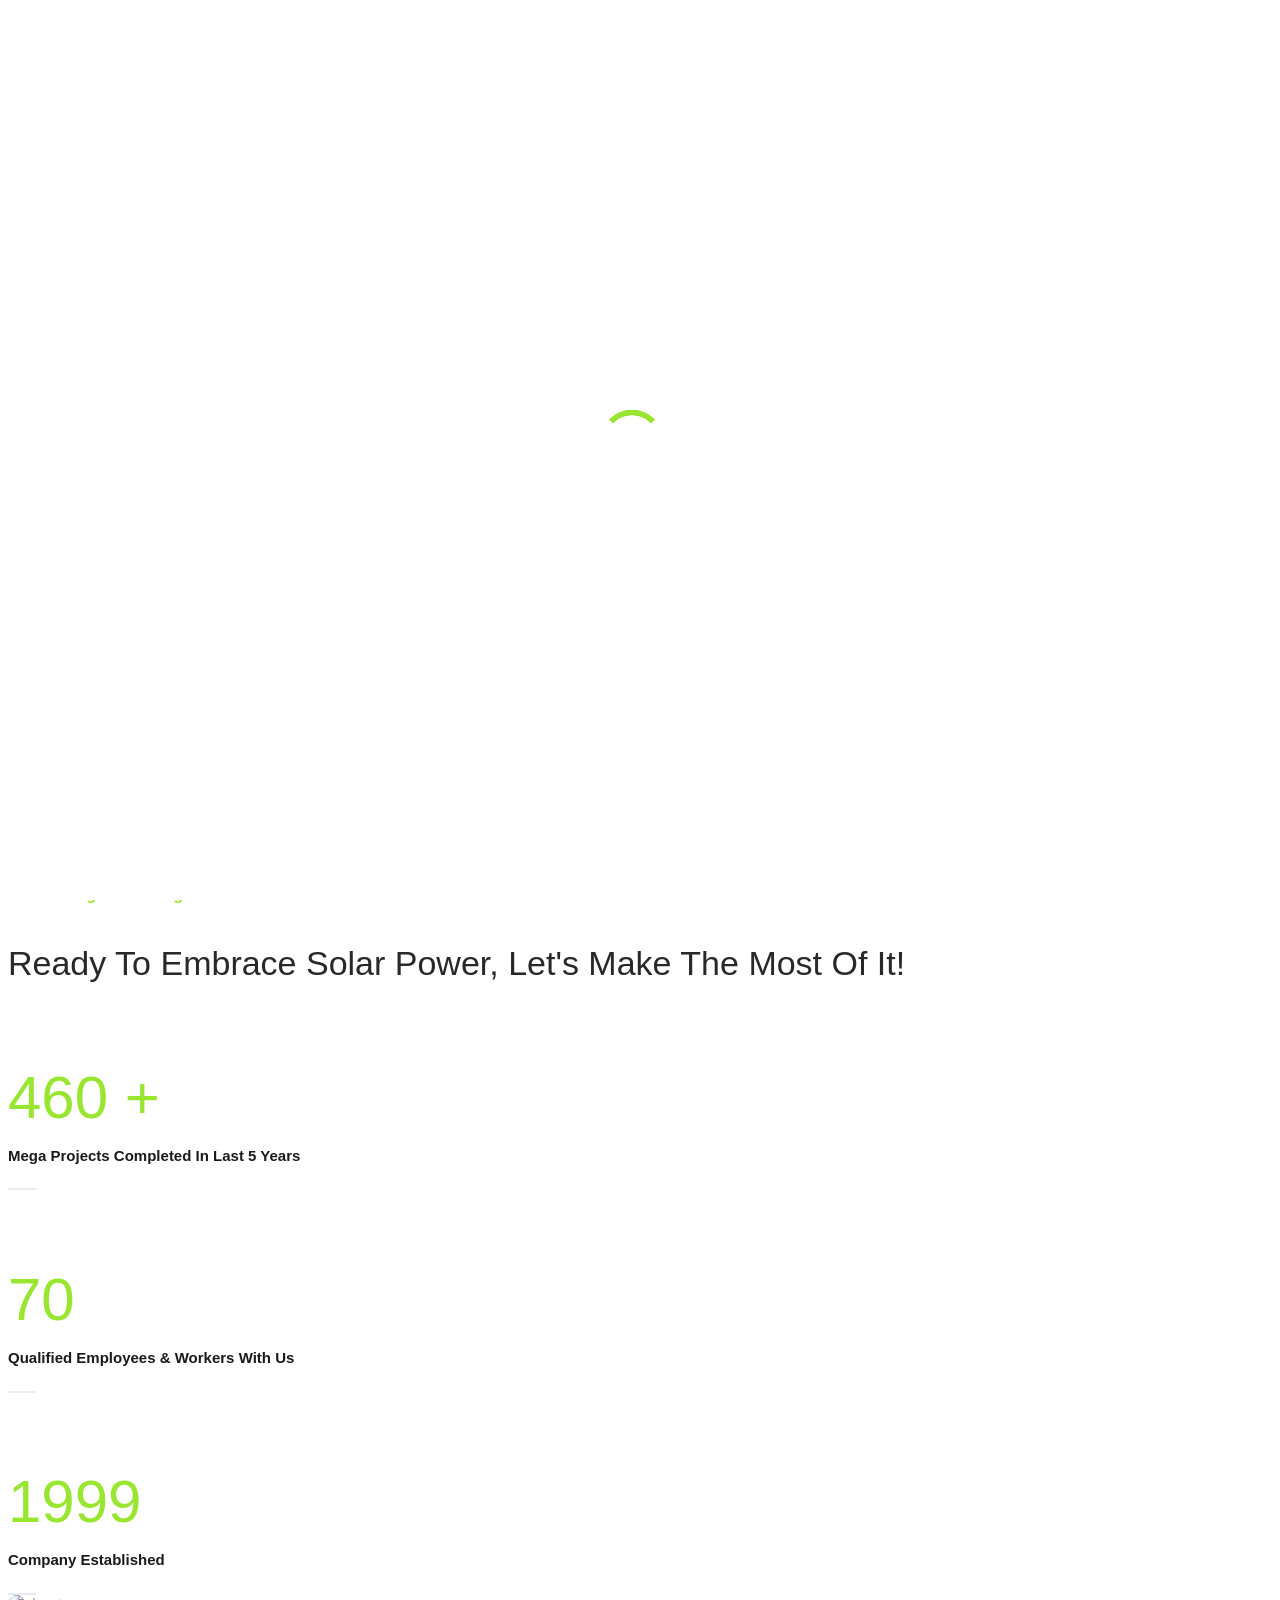
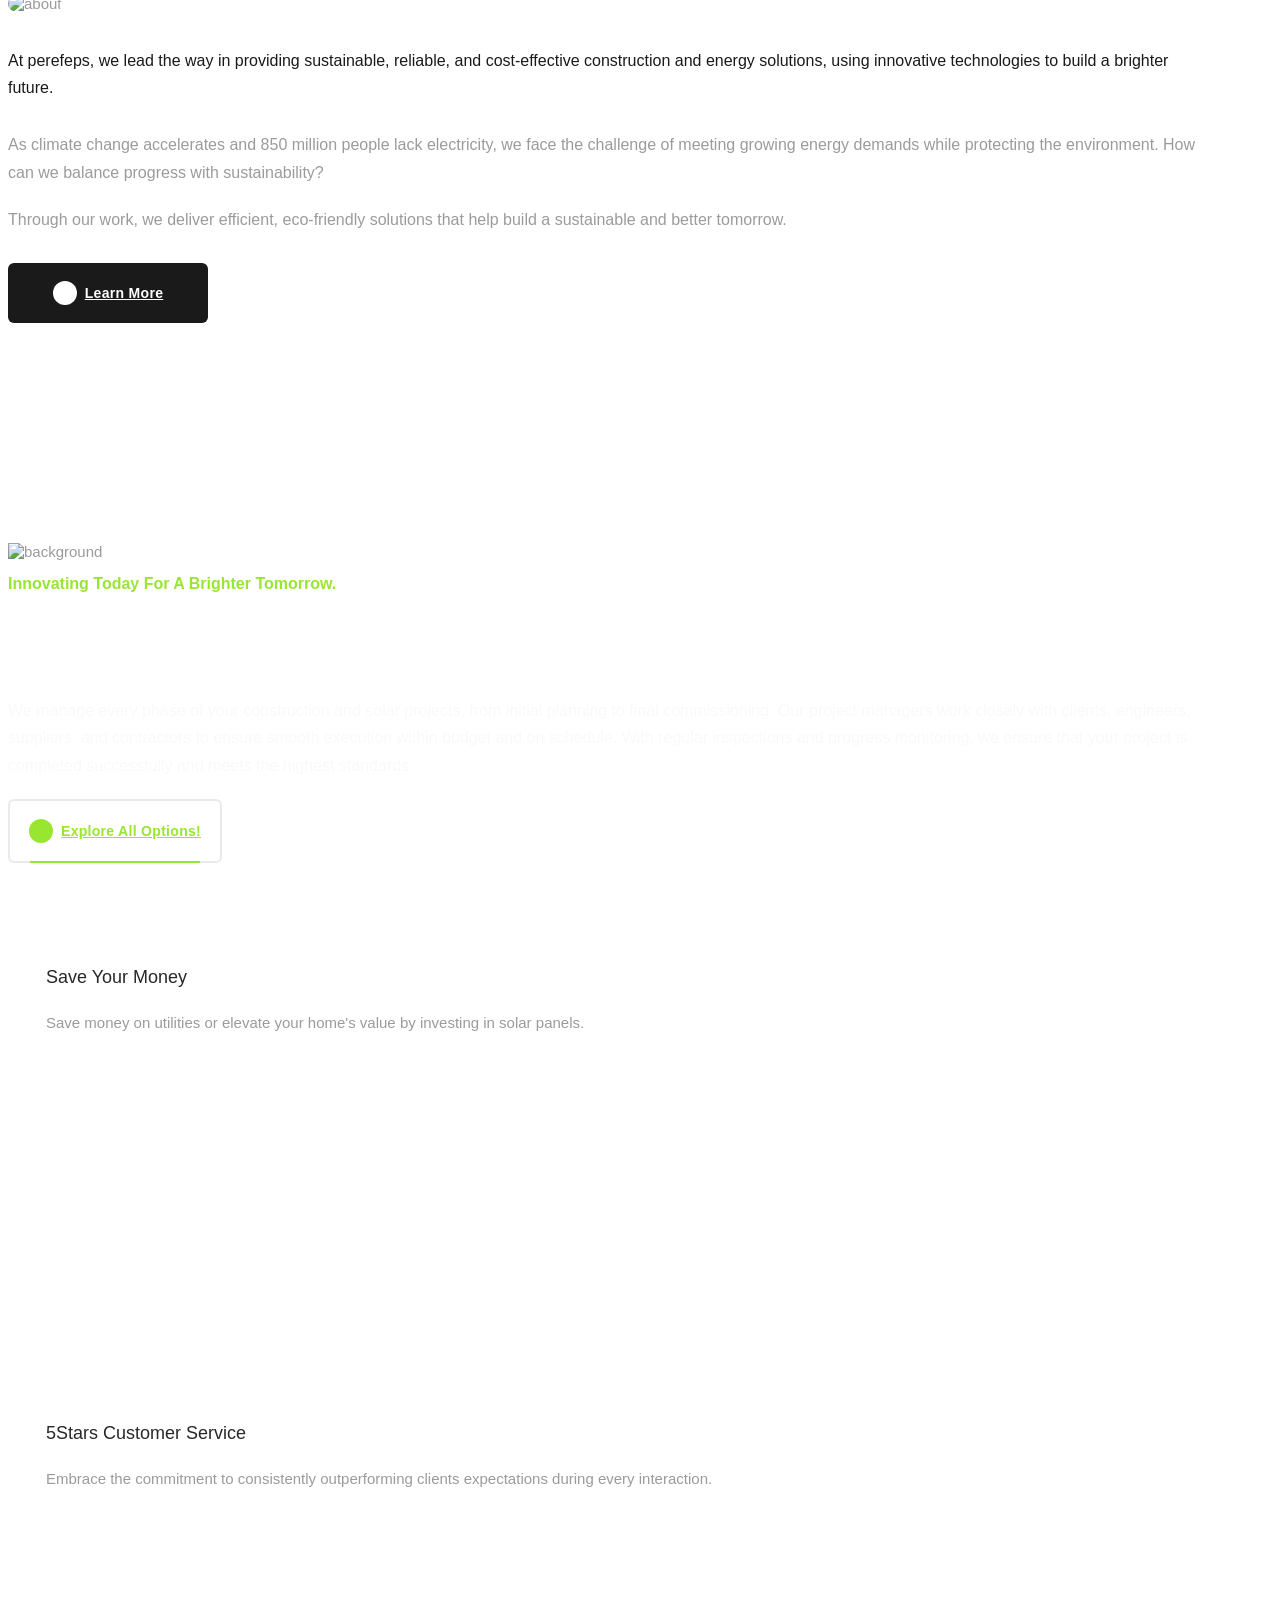
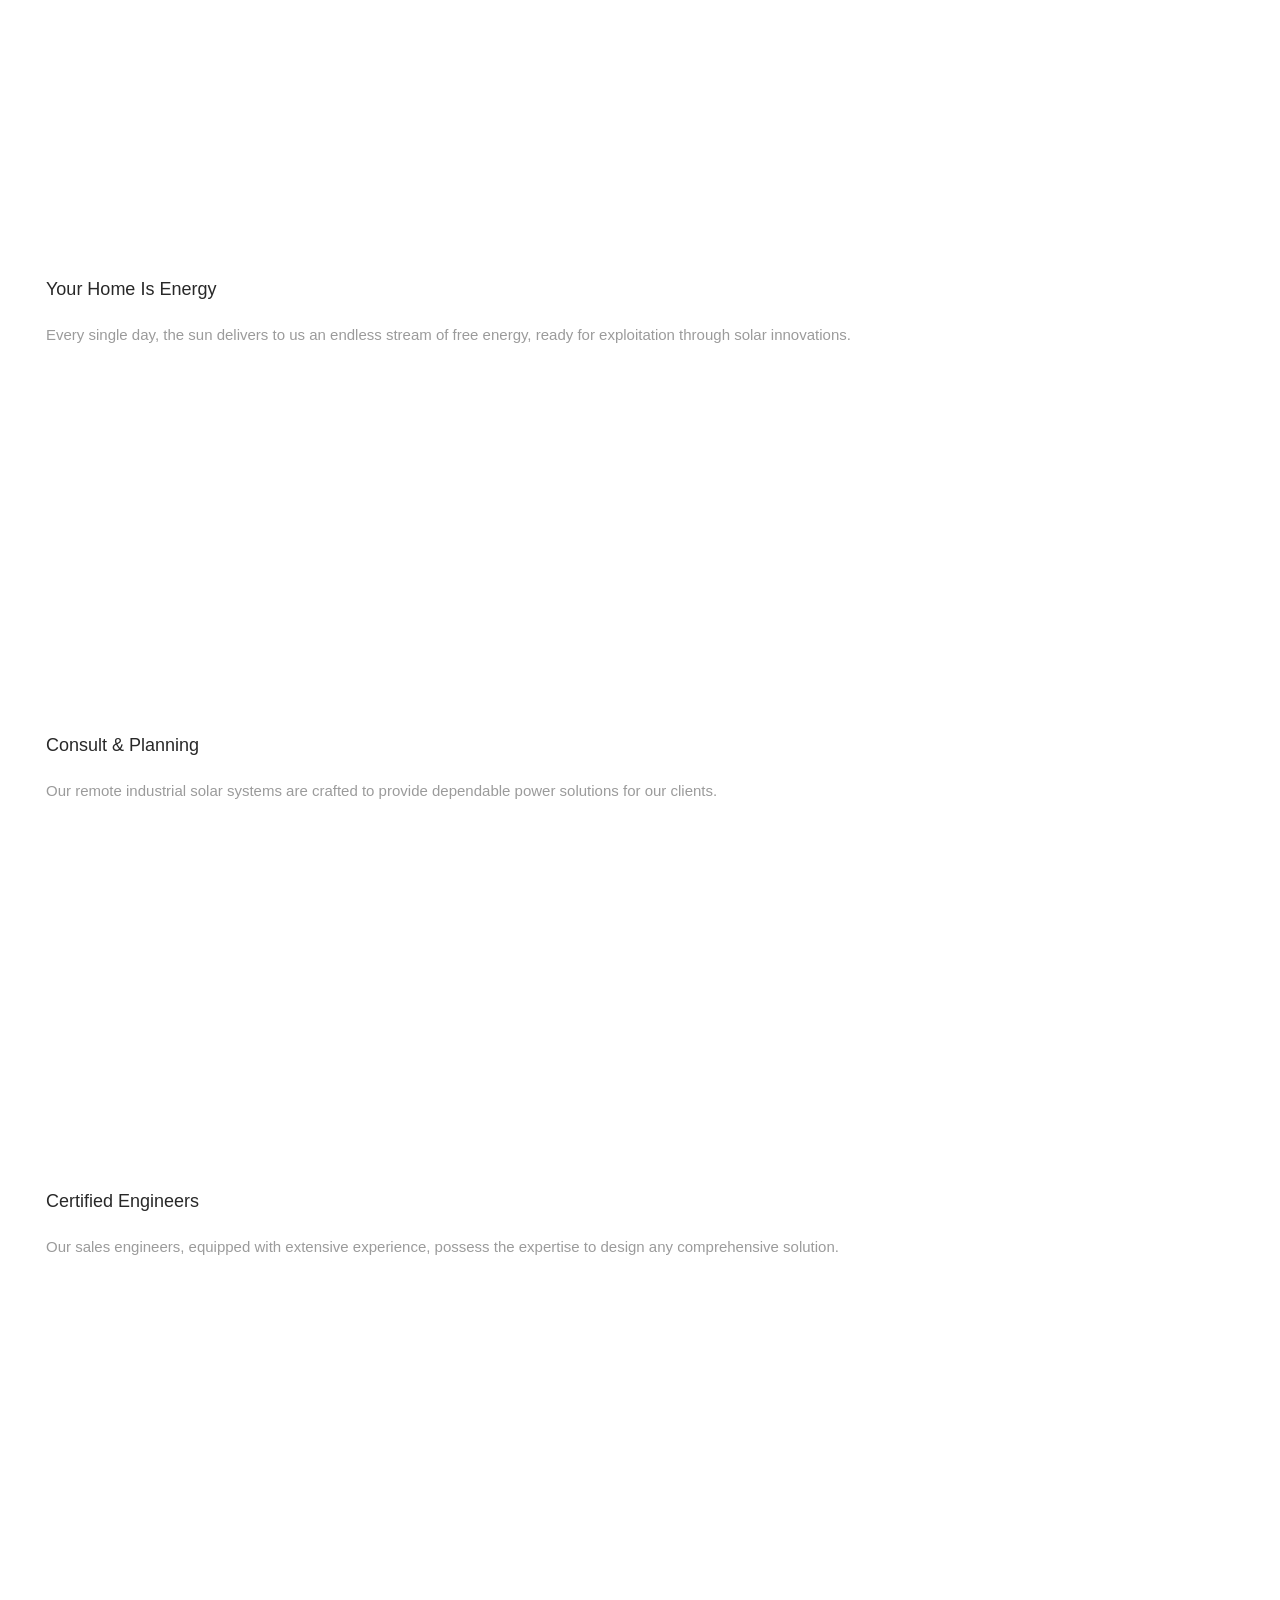
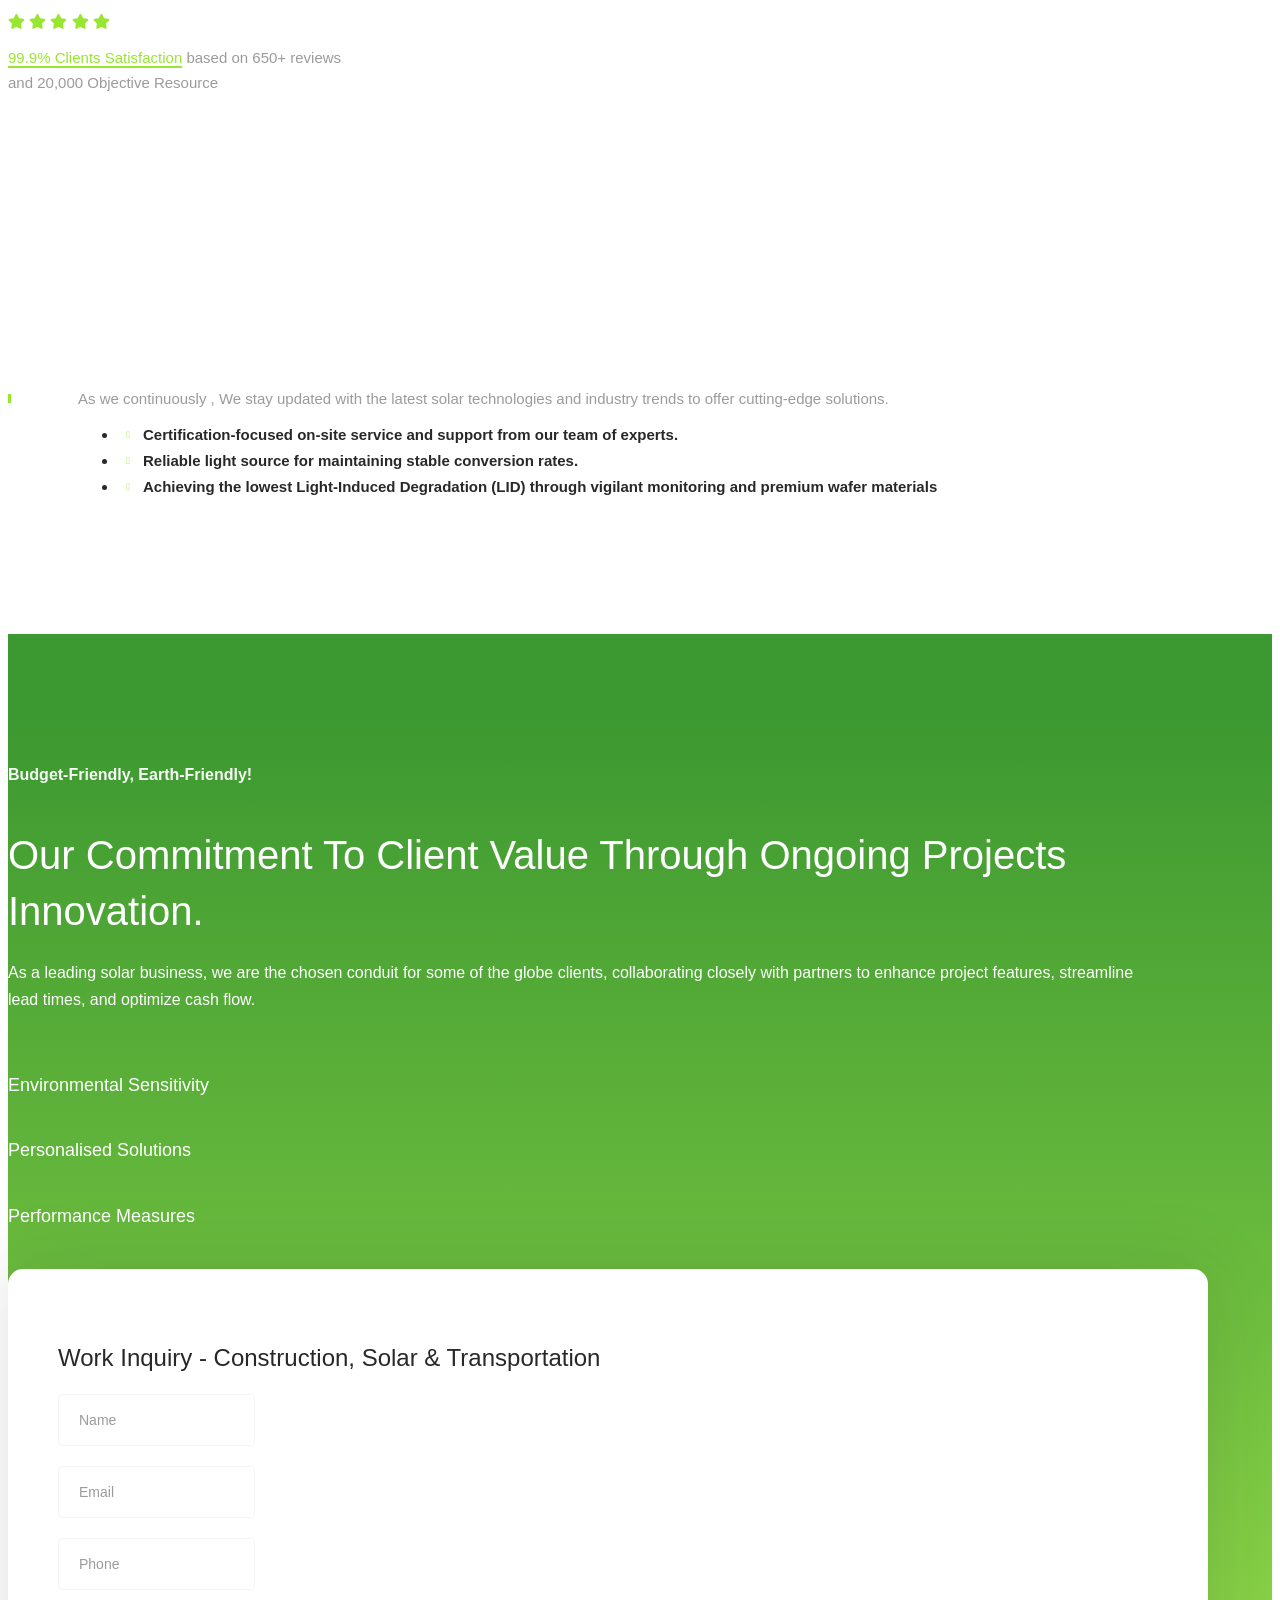
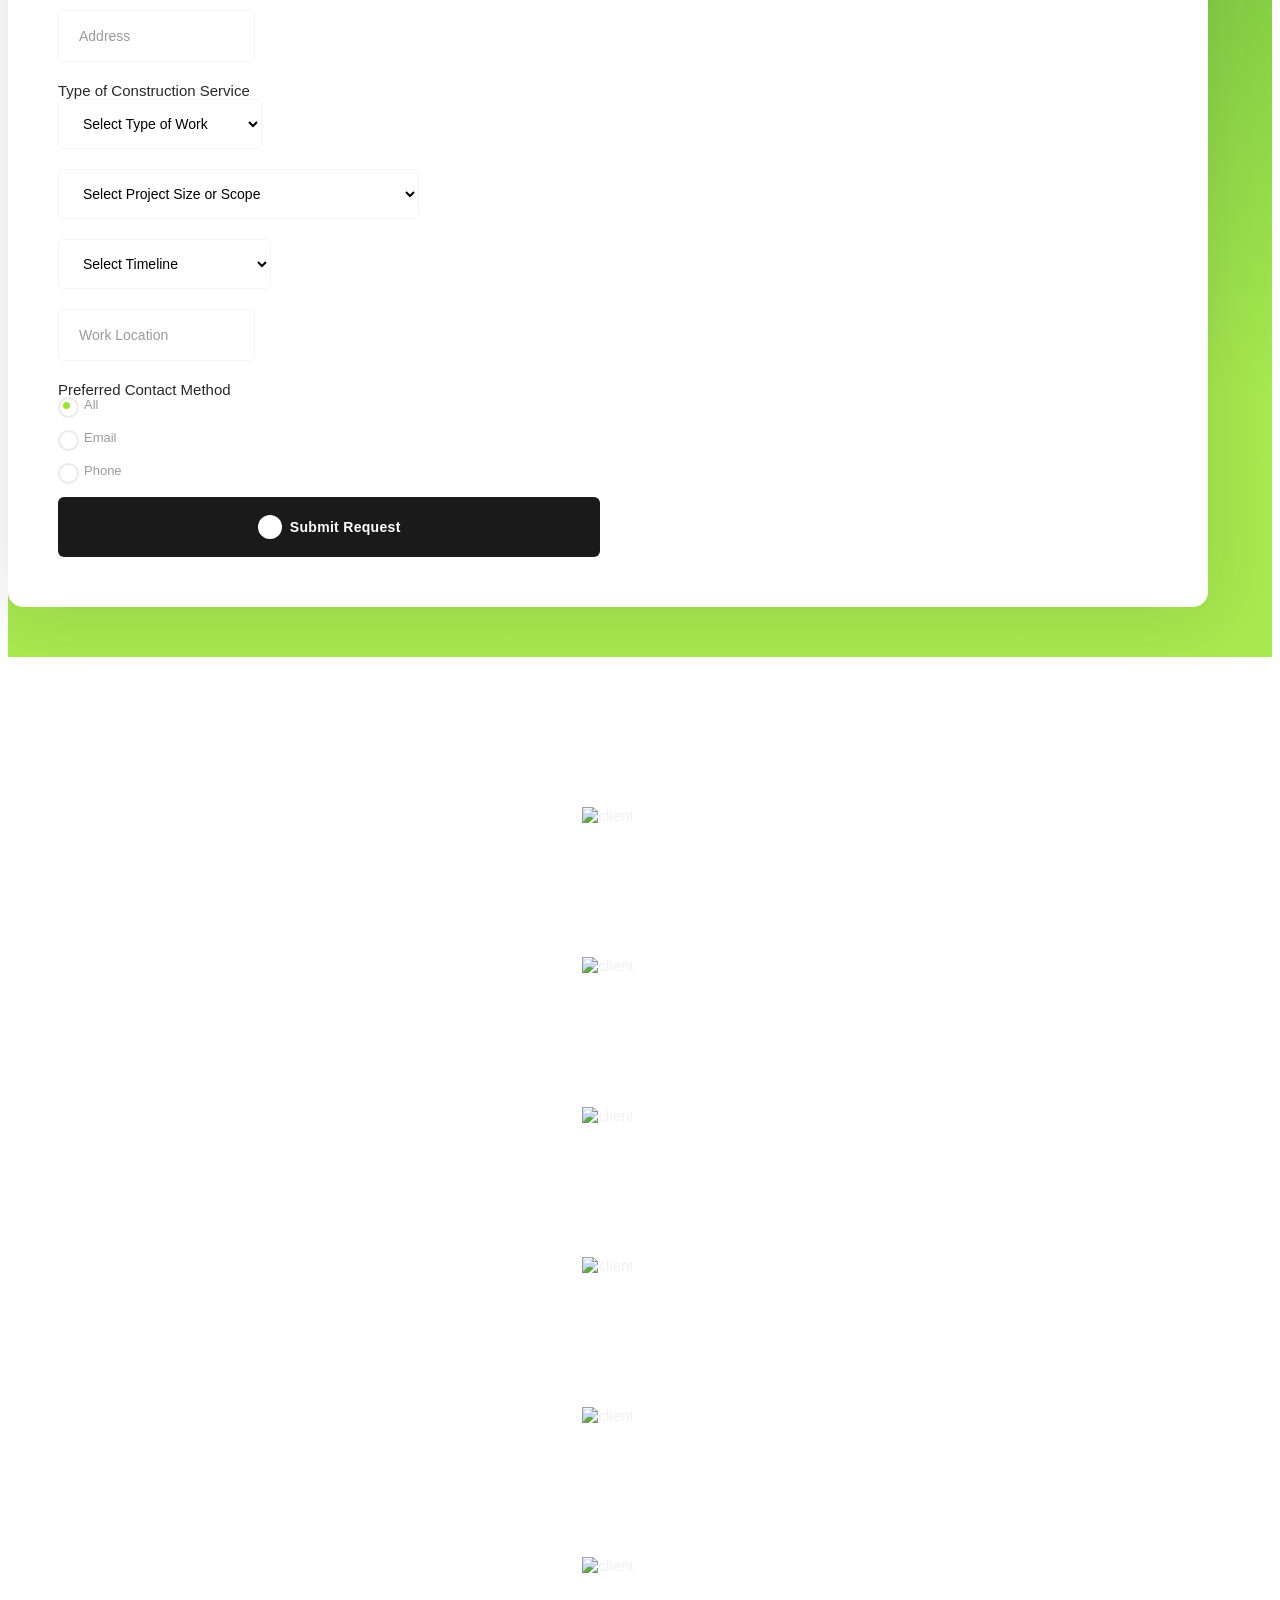
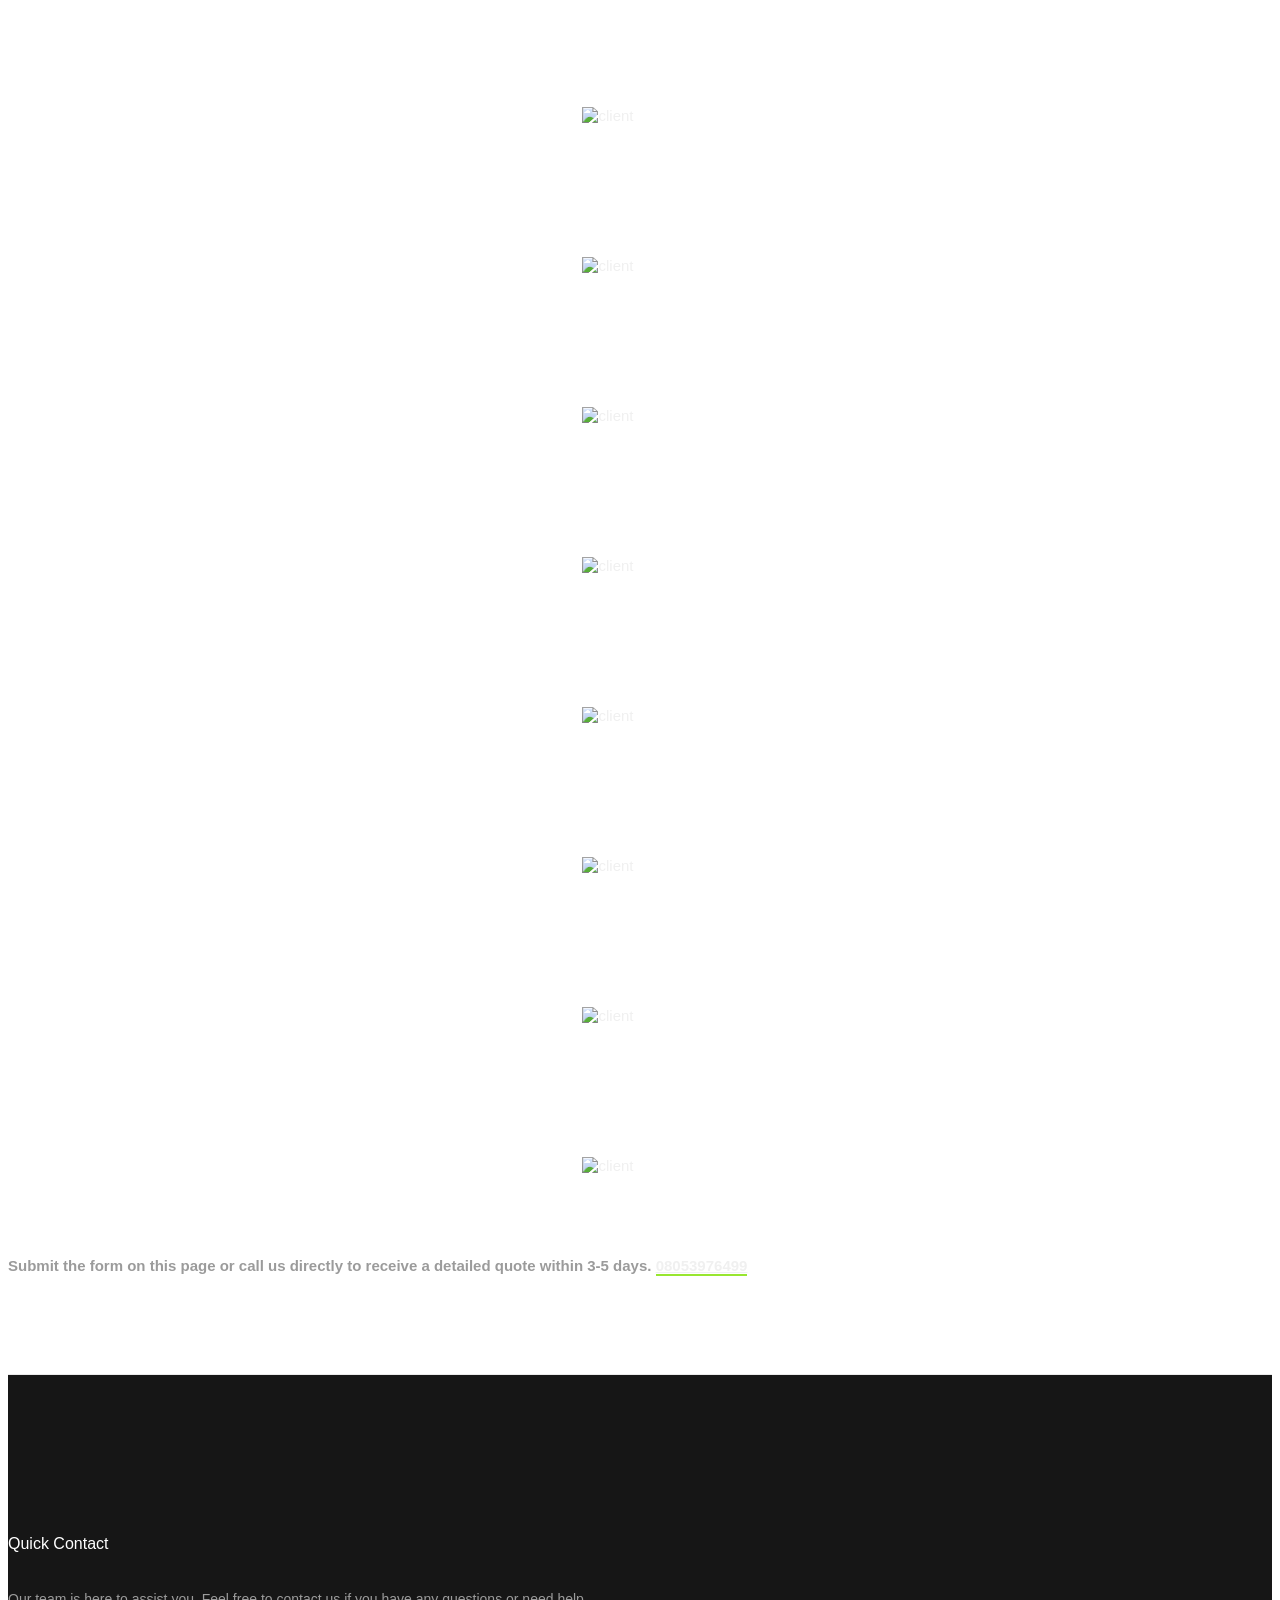
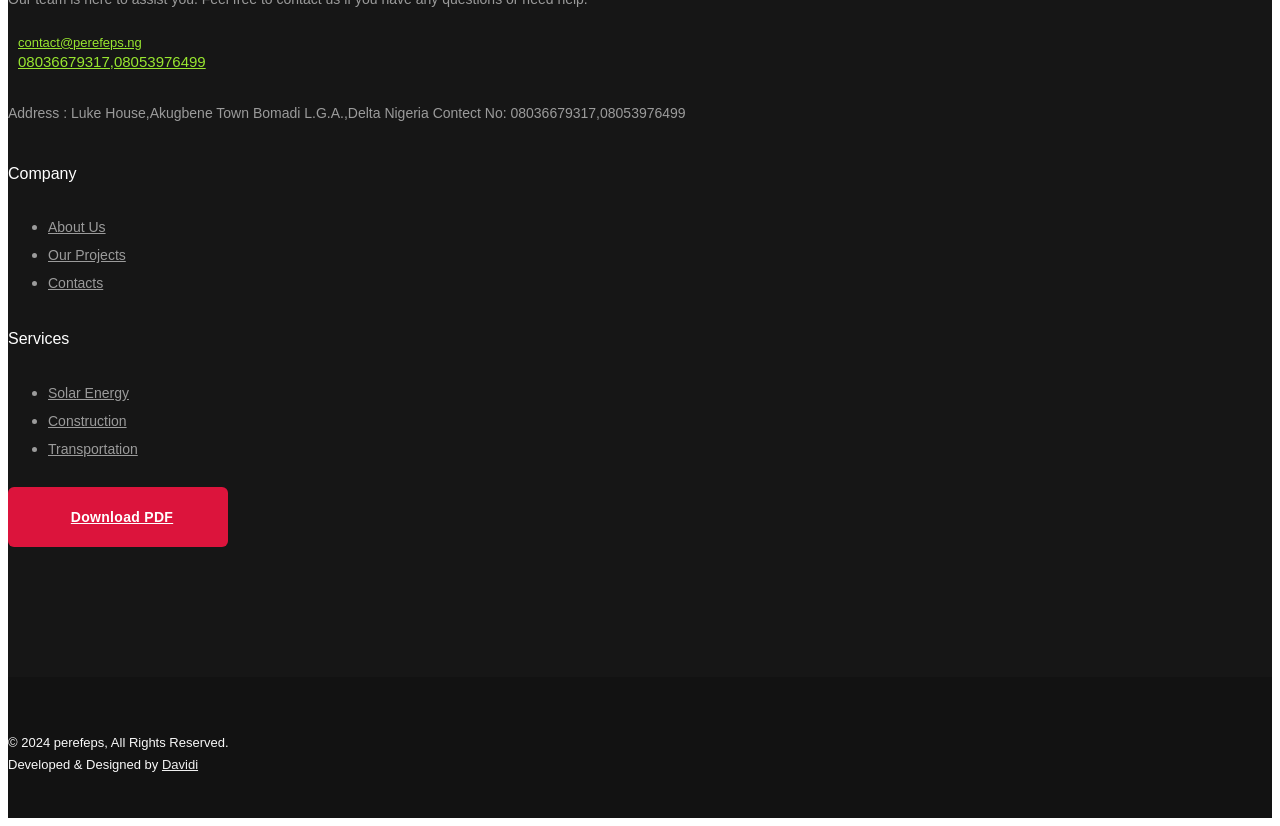
==== commit 35e33555: "ambigious" ====
--- a/about-us.html
+++ b/about-us.html
@@ -344,12 +344,12 @@
               <span>
                 <i class="icon-mail"></i>
                 <a href="mailto:rkenterprise0023@gmail.com"
-                  >rkenterprise0023@gmail.com
+                  >contact@perefeps.ng
                 </a>
               </span>
               <span>
                 <i class="icon-phone"></i>
-                <a href="tel:+919979239999">+91-9979239999</a>
+                <a href="tel:+919979239999"> 08053976499</a>
               </span>
             </div>
             <ul
@@ -451,7 +451,7 @@
               </div>
               <!-- counter item #3 -->
               <div class="counter-item">
-                <h4 class="counter">2012</h4>
+                <h4 class="counter">1999</h4>
                 <p class="counter__desc pr-0">Company Established</p>
                 <div class="divider__line"></div>
               </div>
@@ -1100,7 +1100,7 @@
                               >Submit the form on this page or call us directly to receive a
                               detailed quote within 3-5 days.
                               <a href="tel:+919979239999" class="text-underlined-primary">
-                                +91-9979239999</a
+                                08053976499</a
                               >
                             </strong>
                           </div>
--- a/assets/css/style.css
+++ b/assets/css/style.css
@@ -76,7 +76,7 @@
 }
 
 a {
-  color: #98e630;
+  color: #F0F0F0;
   -webkit-transition: color 0.3s ease;
   transition: color 0.3s ease;
 }
